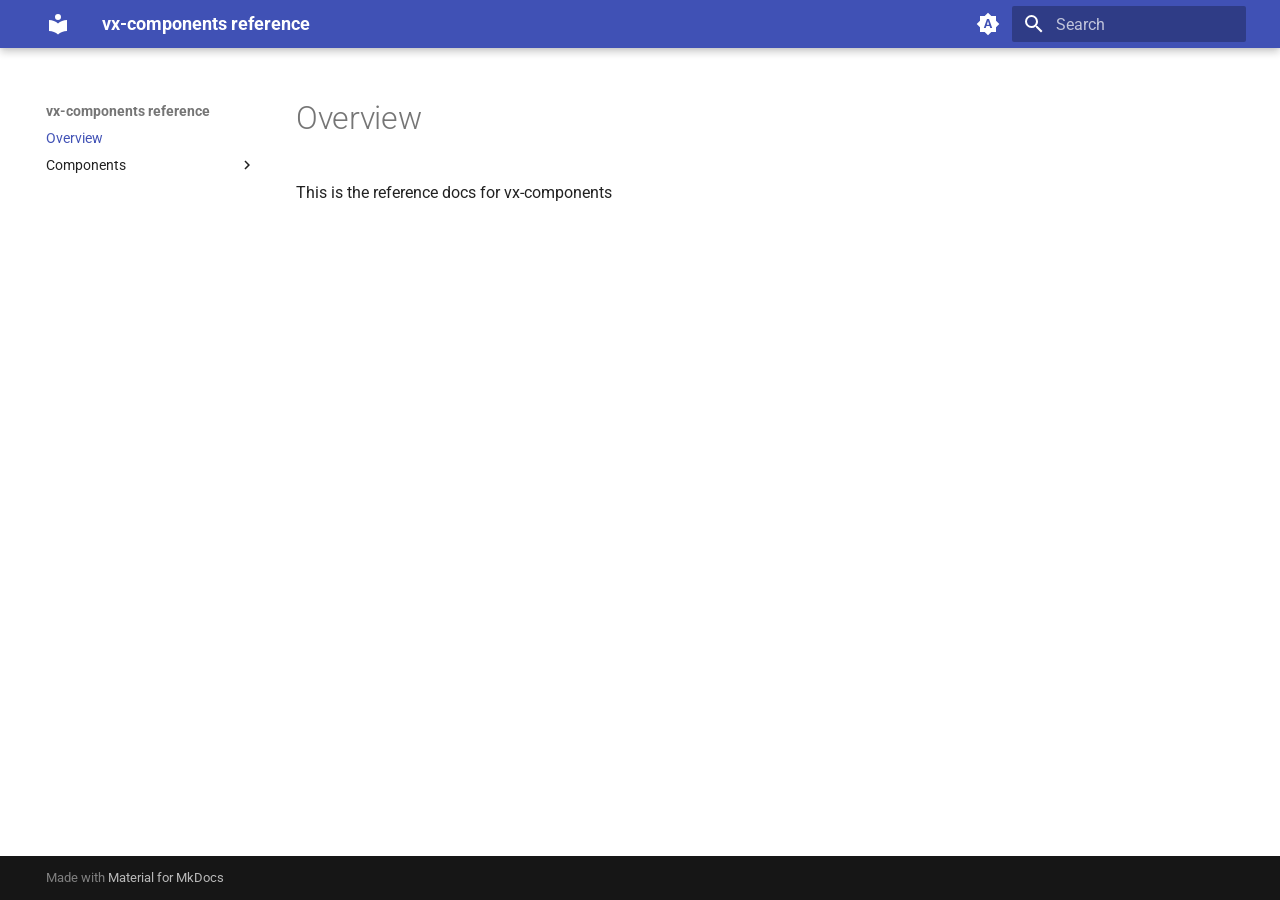
==== index.html @ 704c7752 "Deployed 7bc7eae with MkDocs version: 1.6.1" ====
<!doctype html>
<html lang="en" class="no-js">
  <head>
    
      <meta charset="utf-8">
      <meta name="viewport" content="width=device-width,initial-scale=1">
      
      
      
      
      
        <link rel="next" href="Components/vx-route/">
      
      
        
      
      
      <link rel="icon" href="assets/images/favicon.png">
      <meta name="generator" content="mkdocs-1.6.1, mkdocs-material-9.8.1">
    
    
      
        <title>vx-components reference</title>
      
    
    
      <link rel="stylesheet" href="assets/stylesheets/main.57a0d79d.min.css">
      
        
        <link rel="stylesheet" href="assets/stylesheets/palette.fb2fffe2.min.css">
      
      


    
    
      
    
    
      
        
        
        <link rel="preconnect" href="https://fonts.gstatic.com" crossorigin>
        <link rel="stylesheet" href="https://fonts.googleapis.com/css?family=Roboto:300,300i,400,400i,700,700i%7CRoboto+Mono:400,400i,700,700i&display=fallback">
        <style>:root{--md-text-font:"Roboto";--md-code-font:"Roboto Mono"}</style>
      
    
    
      <link rel="stylesheet" href="extra.css">
    
    <script>__md_scope=new URL(".",location),__md_hash=e=>[...e].reduce(((e,_)=>(e<<5)-e+_.charCodeAt(0)),0),__md_get=(e,_=localStorage,t=__md_scope)=>JSON.parse(_.getItem(t.pathname+"."+e)),__md_set=(e,_,t=localStorage,a=__md_scope)=>{try{t.setItem(a.pathname+"."+e,JSON.stringify(_))}catch(e){}}</script>
    
      

    
    
  </head>
  
  
    
    
      
    
    
    
    
    <body dir="ltr" data-md-color-scheme="default" data-md-color-primary="indigo" data-md-color-accent="indigo">
  
    
    <input class="md-toggle" data-md-toggle="drawer" type="checkbox" id="__drawer" autocomplete="off">
    <input class="md-toggle" data-md-toggle="search" type="checkbox" id="__search" autocomplete="off">
    <label class="md-overlay" for="__drawer"></label>
    <div data-md-component="skip">
      
        
        <a href="#overview" class="md-skip">
          Skip to content
        </a>
      
    </div>
    <div data-md-component="announce">
      
    </div>
    
    
      

  

<header class="md-header md-header--shadow" data-md-component="header">
  <nav class="md-header__inner md-grid" aria-label="Header">
    <a href="." title="vx-components reference" class="md-header__button md-logo" aria-label="vx-components reference" data-md-component="logo">
      
  
  <svg xmlns="http://www.w3.org/2000/svg" viewBox="0 0 24 24"><path d="M12 8a3 3 0 0 0 3-3 3 3 0 0 0-3-3 3 3 0 0 0-3 3 3 3 0 0 0 3 3m0 3.54C9.64 9.35 6.5 8 3 8v11c3.5 0 6.64 1.35 9 3.54 2.36-2.19 5.5-3.54 9-3.54V8c-3.5 0-6.64 1.35-9 3.54"/></svg>

    </a>
    <label class="md-header__button md-icon" for="__drawer">
      
      <svg xmlns="http://www.w3.org/2000/svg" viewBox="0 0 24 24"><path d="M3 6h18v2H3zm0 5h18v2H3zm0 5h18v2H3z"/></svg>
    </label>
    <div class="md-header__title" data-md-component="header-title">
      <div class="md-header__ellipsis">
        <div class="md-header__topic">
          <span class="md-ellipsis">
            vx-components reference
          </span>
        </div>
        <div class="md-header__topic" data-md-component="header-topic">
          <span class="md-ellipsis">
            
              Overview
            
          </span>
        </div>
      </div>
    </div>
    
      
        <form class="md-header__option" data-md-component="palette">
  
    
    
    
    <input class="md-option" data-md-color-media="(prefers-color-scheme)" data-md-color-scheme="default" data-md-color-primary="indigo" data-md-color-accent="indigo"  aria-label="Switch to light mode"  type="radio" name="__palette" id="__palette_0">
    
      <label class="md-header__button md-icon" title="Switch to light mode" for="__palette_1" hidden>
        <svg xmlns="http://www.w3.org/2000/svg" viewBox="0 0 24 24"><path d="m14.3 16-.7-2h-3.2l-.7 2H7.8L11 7h2l3.2 9zM20 8.69V4h-4.69L12 .69 8.69 4H4v4.69L.69 12 4 15.31V20h4.69L12 23.31 15.31 20H20v-4.69L23.31 12zm-9.15 3.96h2.3L12 9z"/></svg>
      </label>
    
  
    
    
    
    <input class="md-option" data-md-color-media="(prefers-color-scheme: light)" data-md-color-scheme="default" data-md-color-primary="indigo" data-md-color-accent="indigo"  aria-label="Switch to dark mode"  type="radio" name="__palette" id="__palette_1">
    
      <label class="md-header__button md-icon" title="Switch to dark mode" for="__palette_2" hidden>
        <svg xmlns="http://www.w3.org/2000/svg" viewBox="0 0 24 24"><path d="M12 8a4 4 0 0 0-4 4 4 4 0 0 0 4 4 4 4 0 0 0 4-4 4 4 0 0 0-4-4m0 10a6 6 0 0 1-6-6 6 6 0 0 1 6-6 6 6 0 0 1 6 6 6 6 0 0 1-6 6m8-9.31V4h-4.69L12 .69 8.69 4H4v4.69L.69 12 4 15.31V20h4.69L12 23.31 15.31 20H20v-4.69L23.31 12z"/></svg>
      </label>
    
  
    
    
    
    <input class="md-option" data-md-color-media="(prefers-color-scheme: dark)" data-md-color-scheme="slate" data-md-color-primary="indigo" data-md-color-accent="indigo"  aria-label="Switch to system preference"  type="radio" name="__palette" id="__palette_2">
    
      <label class="md-header__button md-icon" title="Switch to system preference" for="__palette_0" hidden>
        <svg xmlns="http://www.w3.org/2000/svg" viewBox="0 0 24 24"><path d="M12 18c-.89 0-1.74-.2-2.5-.55C11.56 16.5 13 14.42 13 12s-1.44-4.5-3.5-5.45C10.26 6.2 11.11 6 12 6a6 6 0 0 1 6 6 6 6 0 0 1-6 6m8-9.31V4h-4.69L12 .69 8.69 4H4v4.69L.69 12 4 15.31V20h4.69L12 23.31 15.31 20H20v-4.69L23.31 12z"/></svg>
      </label>
    
  
</form>
      
    
    
      <script>var palette=__md_get("__palette");if(palette&&palette.color){if("(prefers-color-scheme)"===palette.color.media){var media=matchMedia("(prefers-color-scheme: light)"),input=document.querySelector(media.matches?"[data-md-color-media='(prefers-color-scheme: light)']":"[data-md-color-media='(prefers-color-scheme: dark)']");palette.color.media=input.getAttribute("data-md-color-media"),palette.color.scheme=input.getAttribute("data-md-color-scheme"),palette.color.primary=input.getAttribute("data-md-color-primary"),palette.color.accent=input.getAttribute("data-md-color-accent")}for(var[key,value]of Object.entries(palette.color))document.body.setAttribute("data-md-color-"+key,value)}</script>
    
    
    
      
      
        <label class="md-header__button md-icon" for="__search">
          
          <svg xmlns="http://www.w3.org/2000/svg" viewBox="0 0 24 24"><path d="M9.5 3A6.5 6.5 0 0 1 16 9.5c0 1.61-.59 3.09-1.56 4.23l.27.27h.79l5 5-1.5 1.5-5-5v-.79l-.27-.27A6.52 6.52 0 0 1 9.5 16 6.5 6.5 0 0 1 3 9.5 6.5 6.5 0 0 1 9.5 3m0 2C7 5 5 7 5 9.5S7 14 9.5 14 14 12 14 9.5 12 5 9.5 5"/></svg>
        </label>
        <div class="md-search" data-md-component="search" role="dialog">
  <label class="md-search__overlay" for="__search"></label>
  <div class="md-search__inner" role="search">
    <form class="md-search__form" name="search">
      <input type="text" class="md-search__input" name="query" aria-label="Search" placeholder="Search" autocapitalize="off" autocorrect="off" autocomplete="off" spellcheck="false" data-md-component="search-query" required>
      <label class="md-search__icon md-icon" for="__search">
        
        <svg xmlns="http://www.w3.org/2000/svg" viewBox="0 0 24 24"><path d="M9.5 3A6.5 6.5 0 0 1 16 9.5c0 1.61-.59 3.09-1.56 4.23l.27.27h.79l5 5-1.5 1.5-5-5v-.79l-.27-.27A6.52 6.52 0 0 1 9.5 16 6.5 6.5 0 0 1 3 9.5 6.5 6.5 0 0 1 9.5 3m0 2C7 5 5 7 5 9.5S7 14 9.5 14 14 12 14 9.5 12 5 9.5 5"/></svg>
        
        <svg xmlns="http://www.w3.org/2000/svg" viewBox="0 0 24 24"><path d="M20 11v2H8l5.5 5.5-1.42 1.42L4.16 12l7.92-7.92L13.5 5.5 8 11z"/></svg>
      </label>
      <nav class="md-search__options" aria-label="Search">
        
        <button type="reset" class="md-search__icon md-icon" title="Clear" aria-label="Clear" tabindex="-1">
          
          <svg xmlns="http://www.w3.org/2000/svg" viewBox="0 0 24 24"><path d="M19 6.41 17.59 5 12 10.59 6.41 5 5 6.41 10.59 12 5 17.59 6.41 19 12 13.41 17.59 19 19 17.59 13.41 12z"/></svg>
        </button>
      </nav>
      
    </form>
    <div class="md-search__output">
      <div class="md-search__scrollwrap" tabindex="0" data-md-scrollfix>
        <div class="md-search-result" data-md-component="search-result">
          <div class="md-search-result__meta">
            Initializing search
          </div>
          <ol class="md-search-result__list" role="presentation"></ol>
        </div>
      </div>
    </div>
  </div>
</div>
      
    
    
  </nav>
  
</header>
    
    <div class="md-container" data-md-component="container">
      
      
        
          
        
      
      <main class="md-main" data-md-component="main">
        <div class="md-main__inner md-grid">
          
            
              
              <div class="md-sidebar md-sidebar--primary" data-md-component="sidebar" data-md-type="navigation" >
                <div class="md-sidebar__scrollwrap">
                  <div class="md-sidebar__inner">
                    



<nav class="md-nav md-nav--primary" aria-label="Navigation" data-md-level="0">
  <label class="md-nav__title" for="__drawer">
    <a href="." title="vx-components reference" class="md-nav__button md-logo" aria-label="vx-components reference" data-md-component="logo">
      
  
  <svg xmlns="http://www.w3.org/2000/svg" viewBox="0 0 24 24"><path d="M12 8a3 3 0 0 0 3-3 3 3 0 0 0-3-3 3 3 0 0 0-3 3 3 3 0 0 0 3 3m0 3.54C9.64 9.35 6.5 8 3 8v11c3.5 0 6.64 1.35 9 3.54 2.36-2.19 5.5-3.54 9-3.54V8c-3.5 0-6.64 1.35-9 3.54"/></svg>

    </a>
    vx-components reference
  </label>
  
  <ul class="md-nav__list" data-md-scrollfix>
    
      
      
  
  
    
  
  
  
    <li class="md-nav__item md-nav__item--active">
      
      <input class="md-nav__toggle md-toggle" type="checkbox" id="__toc">
      
      
        
      
      
      <a href="." class="md-nav__link md-nav__link--active">
        
  
  
  <span class="md-ellipsis">
    
  
    Overview
  

    
  </span>
  
  

      </a>
      
    </li>
  

    
      
      
  
  
  
  
    
    
    
    
    
    <li class="md-nav__item md-nav__item--nested">
      
        
        
        <input class="md-nav__toggle md-toggle " type="checkbox" id="__nav_2" >
        
          
          <label class="md-nav__link" for="__nav_2" id="__nav_2_label" tabindex="0">
            
  
  
  <span class="md-ellipsis">
    
  
    Components
  

    
  </span>
  
  

            <span class="md-nav__icon md-icon"></span>
          </label>
        
        <nav class="md-nav" data-md-level="1" aria-labelledby="__nav_2_label" aria-expanded="false">
          <label class="md-nav__title" for="__nav_2">
            <span class="md-nav__icon md-icon"></span>
            
  
    Components
  

          </label>
          <ul class="md-nav__list" data-md-scrollfix>
            
              
                
  
  
  
  
    <li class="md-nav__item">
      <a href="Components/vx-route/" class="md-nav__link">
        
  
  
  <span class="md-ellipsis">
    
  
    vx-route
  

    
  </span>
  
  

      </a>
    </li>
  

              
            
          </ul>
        </nav>
      
    </li>
  

    
  </ul>
</nav>
                  </div>
                </div>
              </div>
            
            
              
              <div class="md-sidebar md-sidebar--secondary" data-md-component="sidebar" data-md-type="toc" >
                <div class="md-sidebar__scrollwrap">
                  <div class="md-sidebar__inner">
                    

<nav class="md-nav md-nav--secondary" aria-label="Table of contents">
  
  
  
    
  
  
</nav>
                  </div>
                </div>
              </div>
            
          
          
            <div class="md-content" data-md-component="content">
              
              <article class="md-content__inner md-typeset">
                
                  



<h1 id="overview">Overview</h1>
<p>This is the reference docs for vx-components</p>












                
              </article>
            </div>
          
          
<script>var target=document.getElementById(location.hash.slice(1));target&&target.name&&(target.checked=target.name.startsWith("__tabbed_"))</script>
        </div>
        
      </main>
      
        <footer class="md-footer">
  
  <div class="md-footer-meta md-typeset">
    <div class="md-footer-meta__inner md-grid">
      <div class="md-copyright">
  
  
    Made with
    <a href="https://squidfunk.github.io/mkdocs-material/" target="_blank" rel="noopener">
      Material for MkDocs
    </a>
  
</div>
      
    </div>
  </div>
</footer>
      
    </div>
    <div class="md-dialog" data-md-component="dialog">
      <div class="md-dialog__inner md-typeset"></div>
    </div>
    
    
    
      
      
      <script id="__config" type="application/json">{"annotate": null, "base": ".", "features": ["content.code.copy"], "search": "assets/javascripts/workers/search.a7633da7.min.js", "tags": null, "translations": {"clipboard.copied": "Copied to clipboard", "clipboard.copy": "Copy to clipboard", "search.result.more.one": "1 more on this page", "search.result.more.other": "# more on this page", "search.result.none": "No matching documents", "search.result.one": "1 matching document", "search.result.other": "# matching documents", "search.result.placeholder": "Type to start searching", "search.result.term.missing": "Missing", "select.version": "Select version"}, "version": null}</script>
    
    
      <script src="assets/javascripts/bundle.a5f9d56c.min.js"></script>
      
    
  </body>
</html>
---- assets/stylesheets/main.57a0d79d.min.css ----
@charset "UTF-8";html{box-sizing:border-box;-webkit-text-size-adjust:none;-moz-text-size-adjust:none;text-size-adjust:none}*,:after,:before{box-sizing:inherit}@media(prefers-reduced-motion){*,:after,:before{transition:none!important}}body{margin:0;-webkit-font-smoothing:antialiased;-moz-osx-font-smoothing:grayscale;--md-text-font-family:var(--md-text-font, _),
    -apple-system, BlinkMacSystemFont, Helvetica, Arial, sans-serif;--md-code-font-family:var(--md-code-font, _),
    SFMono-Regular, Consolas, Menlo, monospace}.md-typeset code:not(.focus-visible),a,button,input,label{-webkit-tap-highlight-color:transparent}a{color:inherit;text-decoration:none}hr{box-sizing:initial;display:block;height:.05rem;padding:0;overflow:visible;border:0}small{font-size:80%}sub,sup{line-height:1em}img{border-style:none}table{border-spacing:0;border-collapse:initial}td,th{font-weight:400;vertical-align:top}button{padding:0;margin:0;font-family:inherit;font-size:inherit;background:#0000;border:0}input{border:0;outline:none}:root{--md-primary-fg-color:#4051b5;--md-primary-fg-color--light:#5d6cc0;--md-primary-fg-color--dark:#303fa1;--md-primary-bg-color:#fff;--md-primary-bg-color--light:#ffffffb3;--md-accent-fg-color:#526cfe;--md-accent-fg-color--transparent:#526cfe1a;--md-accent-bg-color:#fff;--md-accent-bg-color--light:#ffffffb3;--md-typeset-table-sort-icon:url("data:image/svg+xml;charset=utf-8,<svg xmlns='http://www.w3.org/2000/svg' viewBox='0 0 24 24'><path d='m18 21-4-4h3V7h-3l4-4 4 4h-3v10h3M2 19v-2h10v2M2 13v-2h7v2M2 7V5h4v2z'/></svg>");--md-typeset-table-sort-icon--asc:url("data:image/svg+xml;charset=utf-8,<svg xmlns='http://www.w3.org/2000/svg' viewBox='0 0 24 24'><path d='M19 17h3l-4 4-4-4h3V3h2M2 17h10v2H2M6 5v2H2V5m0 6h7v2H2z'/></svg>");--md-typeset-table-sort-icon--desc:url("data:image/svg+xml;charset=utf-8,<svg xmlns='http://www.w3.org/2000/svg' viewBox='0 0 24 24'><path d='M19 7h3l-4-4-4 4h3v14h2M2 17h10v2H2M6 5v2H2V5m0 6h7v2H2z'/></svg>")}[data-md-color-scheme=default]{color-scheme:light}[data-md-color-scheme=default] img[src$="#gh-dark-mode-only"],[data-md-color-scheme=default] img[src$="#only-dark"]{display:none}:root,[data-md-color-scheme=default]{--md-hue:225deg;--md-default-fg-color:#000000de;--md-default-fg-color--light:#0000008a;--md-default-fg-color--lighter:#00000052;--md-default-fg-color--lightest:#00000012;--md-default-bg-color:#fff;--md-default-bg-color--light:#ffffffb3;--md-default-bg-color--lighter:#ffffff4d;--md-default-bg-color--lightest:#ffffff1f;--md-code-fg-color:#36464e;--md-code-bg-color:#f5f5f5;--md-code-bg-color--light:#f5f5f5b3;--md-code-bg-color--lighter:#f5f5f54d;--md-code-hl-color:#4287ff;--md-code-hl-color--light:#4287ff1a;--md-code-hl-number-color:#d52a2a;--md-code-hl-special-color:#db1457;--md-code-hl-function-color:#a846b9;--md-code-hl-constant-color:#6e59d9;--md-code-hl-keyword-color:#3f6ec6;--md-code-hl-string-color:#1c7d4d;--md-code-hl-name-color:var(--md-code-fg-color);--md-code-hl-operator-color:var(--md-default-fg-color--light);--md-code-hl-punctuation-color:var(--md-default-fg-color--light);--md-code-hl-comment-color:var(--md-default-fg-color--light);--md-code-hl-generic-color:var(--md-default-fg-color--light);--md-code-hl-variable-color:var(--md-default-fg-color--light);--md-typeset-color:var(--md-default-fg-color);--md-typeset-a-color:var(--md-primary-fg-color);--md-typeset-del-color:#f5503d26;--md-typeset-ins-color:#0bd57026;--md-typeset-kbd-color:#fafafa;--md-typeset-kbd-accent-color:#fff;--md-typeset-kbd-border-color:#b8b8b8;--md-typeset-mark-color:#ffff0080;--md-typeset-table-color:#0000001f;--md-typeset-table-color--light:#00000009;--md-admonition-fg-color:var(--md-default-fg-color);--md-admonition-bg-color:var(--md-default-bg-color);--md-warning-fg-color:#000000de;--md-warning-bg-color:#ff9;--md-footer-fg-color:#fff;--md-footer-fg-color--light:#ffffffb3;--md-footer-fg-color--lighter:#ffffff73;--md-footer-bg-color:#000000de;--md-footer-bg-color--dark:#00000052;--md-shadow-z1:0 0.2rem 0.5rem #0000000d,
    0 0 0.05rem #0000001a;--md-shadow-z2:0 0.2rem 0.5rem #0000001a,
    0 0 0.05rem #00000040;--md-shadow-z3:0 0.2rem 0.5rem #0003,
    0 0 0.05rem #00000059}.md-icon svg{display:block;width:1.2rem;height:1.2rem;fill:currentcolor}aside,body,input{font-family:var(--md-text-font-family);font-feature-settings:"kern","liga";color:var(--md-typeset-color)}code,kbd,pre{font-family:var(--md-code-font-family);font-feature-settings:"kern"}.md-typeset{font-size:.8rem;line-height:1.6;overflow-wrap:break-word;-webkit-print-color-adjust:exact;color-adjust:exact}@media print{.md-typeset{font-size:.68rem}.md-typeset code,.md-typeset kbd,.md-typeset pre{white-space:pre-wrap}}.md-typeset blockquote,.md-typeset dl,.md-typeset figure,.md-typeset ol,.md-typeset pre,.md-typeset ul{margin-top:1em;margin-bottom:1em}.md-typeset h1{margin:0 0 1.25em;font-size:2em;line-height:1.3;color:var(--md-default-fg-color--light)}.md-typeset h1,.md-typeset h2{font-weight:300;letter-spacing:-.01em}.md-typeset h2{margin:1.6em 0 .64em;font-size:1.5625em;line-height:1.4}.md-typeset h3{margin:1.6em 0 .8em;font-size:1.25em;font-weight:400;line-height:1.5;letter-spacing:-.01em}.md-typeset h2+h3{margin-top:.8em}.md-typeset h4{margin:1em 0;font-weight:700;letter-spacing:-.01em}.md-typeset h5,.md-typeset h6{margin:1.25em 0;font-size:.8em;font-weight:700;color:var(--md-default-fg-color--light);letter-spacing:-.01em}.md-typeset h5{text-transform:uppercase}.md-typeset h5 code{text-transform:none}.md-typeset hr{display:flow-root;margin:1.5em 0;border-bottom:.05rem solid var(--md-default-fg-color--lightest)}.md-typeset a{color:var(--md-typeset-a-color);word-break:break-word}.md-typeset a,.md-typeset a:before{transition:color 125ms}.md-typeset a:focus,.md-typeset a:hover{color:var(--md-accent-fg-color)}.md-typeset a:focus code,.md-typeset a:hover code{color:var(--md-accent-fg-color);background-color:var(--md-accent-fg-color--transparent)}.md-typeset a code{color:var(--md-typeset-a-color)}.md-typeset a.focus-visible{outline-color:var(--md-accent-fg-color);outline-offset:.2rem}.md-typeset code,.md-typeset kbd,.md-typeset pre{font-variant-ligatures:none;color:var(--md-code-fg-color);direction:ltr;transition:background-color 125ms}.md-typeset code{padding:0 .2941176471em;font-size:.85em;word-break:break-word;background-color:var(--md-code-bg-color);border-radius:.1rem;-webkit-box-decoration-break:clone;box-decoration-break:clone;transition:color 125ms,background-color 125ms}.md-typeset code:not(.focus-visible){outline:none}.md-typeset pre{position:relative;display:flow-root;line-height:1.4}.md-typeset pre>code{display:block;padding:.7720588235em 1.1764705882em;margin:0;overflow:auto;word-break:normal;touch-action:auto;scrollbar-color:var(--md-default-fg-color--lighter) #0000;scrollbar-width:thin;outline-color:var(--md-accent-fg-color);box-shadow:none;-webkit-box-decoration-break:slice;box-decoration-break:slice}.md-typeset pre>code:hover{scrollbar-color:var(--md-accent-fg-color) #0000}.md-typeset pre>code::-webkit-scrollbar{width:.2rem;height:.2rem}.md-typeset pre>code::-webkit-scrollbar-thumb{background-color:var(--md-default-fg-color--lighter)}.md-typeset pre>code::-webkit-scrollbar-thumb:hover{background-color:var(--md-accent-fg-color)}.md-typeset kbd{display:inline-block;padding:0 .6666666667em;font-size:.75em;color:var(--md-default-fg-color);word-break:break-word;vertical-align:text-top;background-color:var(--md-typeset-kbd-color);border-radius:.1rem;box-shadow:0 .1rem 0 .05rem var(--md-typeset-kbd-border-color),0 .1rem 0 var(--md-typeset-kbd-border-color),0 -.1rem .2rem var(--md-typeset-kbd-accent-color) inset}.md-typeset mark{color:inherit;word-break:break-word;background-color:var(--md-typeset-mark-color);-webkit-box-decoration-break:clone;box-decoration-break:clone}.md-typeset abbr{text-decoration:none;cursor:help}.md-typeset [data-preview],.md-typeset abbr{border-bottom:.05rem dotted var(--md-default-fg-color--light)}.md-typeset small{opacity:.75}[dir=ltr] .md-typeset sub,[dir=ltr] .md-typeset sup{margin-left:.078125em}[dir=rtl] .md-typeset sub,[dir=rtl] .md-typeset sup{margin-right:.078125em}[dir=ltr] .md-typeset blockquote{padding-left:.6rem;border-left:.2rem solid var(--md-default-fg-color--lighter)}[dir=rtl] .md-typeset blockquote{padding-right:.6rem;border-right:.2rem solid var(--md-default-fg-color--lighter)}.md-typeset blockquote{margin-left:0;margin-right:0;color:var(--md-default-fg-color--light)}.md-typeset ul{list-style-type:disc}.md-typeset ul[type]{list-style-type:revert-layer}[dir=ltr] .md-typeset ol,[dir=ltr] .md-typeset ol li ol,[dir=ltr] .md-typeset ol li ul,[dir=ltr] .md-typeset ul,[dir=ltr] .md-typeset ul li ol,[dir=ltr] .md-typeset ul li ul{margin-left:.625em}[dir=rtl] .md-typeset ol,[dir=rtl] .md-typeset ol li ol,[dir=rtl] .md-typeset ol li ul,[dir=rtl] .md-typeset ul,[dir=rtl] .md-typeset ul li ol,[dir=rtl] .md-typeset ul li ul{margin-right:.625em}.md-typeset ol,.md-typeset ul{padding:0}.md-typeset ol:not([hidden]),.md-typeset ul:not([hidden]){display:flow-root}.md-typeset ol ol,.md-typeset ul ol{list-style-type:lower-alpha}.md-typeset ol ol ol,.md-typeset ul ol ol{list-style-type:lower-roman}.md-typeset ol ol ol ol,.md-typeset ul ol ol ol{list-style-type:upper-alpha}.md-typeset ol ol ol ol ol,.md-typeset ul ol ol ol ol{list-style-type:upper-roman}.md-typeset ol[type],.md-typeset ul[type]{list-style-type:revert-layer}[dir=ltr] .md-typeset ol li,[dir=ltr] .md-typeset ul li{margin-left:1.25em}[dir=rtl] .md-typeset ol li,[dir=rtl] .md-typeset ul li{margin-right:1.25em}.md-typeset ol li,.md-typeset ul li{margin-bottom:.5em}.md-typeset ol li blockquote,.md-typeset ol li p,.md-typeset ul li blockquote,.md-typeset ul li p{margin:.5em 0}.md-typeset ol li:last-child,.md-typeset ul li:last-child{margin-bottom:0}.md-typeset ol li ol,.md-typeset ol li ul,.md-typeset ul li ol,.md-typeset ul li ul{margin-top:.5em;margin-bottom:.5em}[dir=ltr] .md-typeset dd{margin-left:1.875em}[dir=rtl] .md-typeset dd{margin-right:1.875em}.md-typeset dd{margin-top:1em;margin-bottom:1.5em}.md-typeset img,.md-typeset svg,.md-typeset video{max-width:100%;height:auto}.md-typeset img[align=left]{margin:1em 1em 1em 0}.md-typeset img[align=right]{margin:1em 0 1em 1em}.md-typeset img[align]:only-child{margin-top:0}.md-typeset figure{display:flow-root;width:fit-content;max-width:100%;margin:1em auto;text-align:center}.md-typeset figure img{display:block;margin:0 auto}.md-typeset figcaption{max-width:24rem;margin:1em auto;font-style:italic}.md-typeset iframe{max-width:100%}.md-typeset table:not([class]){display:inline-block;max-width:100%;overflow:auto;font-size:.64rem;touch-action:auto;background-color:var(--md-default-bg-color);border:.05rem solid var(--md-typeset-table-color);border-radius:.1rem}@media print{.md-typeset table:not([class]){display:table}}.md-typeset table:not([class])+*{margin-top:1.5em}.md-typeset table:not([class]) td>:first-child,.md-typeset table:not([class]) th>:first-child{margin-top:0}.md-typeset table:not([class]) td>:last-child,.md-typeset table:not([class]) th>:last-child{margin-bottom:0}.md-typeset table:not([class]) td:not([align]),.md-typeset table:not([class]) th:not([align]){text-align:left}[dir=rtl] .md-typeset table:not([class]) td:not([align]),[dir=rtl] .md-typeset table:not([class]) th:not([align]){text-align:right}.md-typeset table:not([class]) th{min-width:5rem;padding:.9375em 1.25em;font-weight:700;vertical-align:top}.md-typeset table:not([class]) td{padding:.9375em 1.25em;vertical-align:top;border-top:.05rem solid var(--md-typeset-table-color)}.md-typeset table:not([class]) tbody tr{transition:background-color 125ms}.md-typeset table:not([class]) tbody tr:hover{background-color:var(--md-typeset-table-color--light);box-shadow:0 .05rem 0 var(--md-default-bg-color) inset}.md-typeset table:not([class]) a{word-break:normal}.md-typeset table th[role=columnheader]{cursor:pointer}[dir=ltr] .md-typeset table th[role=columnheader]:after{margin-left:.5em}[dir=rtl] .md-typeset table th[role=columnheader]:after{margin-right:.5em}.md-typeset table th[role=columnheader]:after{display:inline-block;width:1.2em;height:1.2em;vertical-align:text-bottom;content:"";-webkit-mask-image:var(--md-typeset-table-sort-icon);mask-image:var(--md-typeset-table-sort-icon);-webkit-mask-repeat:no-repeat;mask-repeat:no-repeat;-webkit-mask-size:contain;mask-size:contain;transition:background-color 125ms}.md-typeset table th[role=columnheader]:hover:after{background-color:var(--md-default-fg-color--lighter)}.md-typeset table th[role=columnheader][aria-sort=ascending]:after{background-color:var(--md-default-fg-color--light);-webkit-mask-image:var(--md-typeset-table-sort-icon--asc);mask-image:var(--md-typeset-table-sort-icon--asc)}.md-typeset table th[role=columnheader][aria-sort=descending]:after{background-color:var(--md-default-fg-color--light);-webkit-mask-image:var(--md-typeset-table-sort-icon--desc);mask-image:var(--md-typeset-table-sort-icon--desc)}.md-typeset__scrollwrap{margin:1em -.8rem;overflow-x:auto;touch-action:auto}.md-typeset__table{display:inline-block;padding:0 .8rem;margin-bottom:.5em}@media print{.md-typeset__table{display:block}}html .md-typeset__table table{display:table;width:100%;margin:0;overflow:hidden}@media screen and (max-width:44.984375em){.md-content__inner>pre{margin:1em -.8rem}.md-content__inner>pre code{border-radius:0}}.md-typeset .md-author{position:relative;display:block;flex-shrink:0;width:1.6rem;height:1.6rem;overflow:hidden;border-radius:100%;transition:color 125ms,transform 125ms}.md-typeset .md-author img{display:block}.md-typeset .md-author--more{font-size:.6rem;font-weight:700;line-height:1.6rem;color:var(--md-default-fg-color--lighter);text-align:center;background:var(--md-default-fg-color--lightest)}.md-typeset .md-author--long{width:2.4rem;height:2.4rem}.md-typeset a.md-author{transform:scale(1)}.md-typeset a.md-author img{filter:grayscale(100%) opacity(75%);border-radius:100%;transition:filter 125ms}.md-typeset a.md-author:focus,.md-typeset a.md-author:hover{z-index:1;transform:scale(1.1)}.md-typeset a.md-author:focus img,.md-typeset a.md-author:hover img{filter:grayscale(0)}.md-banner{overflow:auto;color:var(--md-footer-fg-color);background-color:var(--md-footer-bg-color)}@media print{.md-banner{display:none}}.md-banner--warning{color:var(--md-warning-fg-color);background-color:var(--md-warning-bg-color)}.md-banner__inner{padding:0 .8rem;margin:.6rem auto;font-size:.7rem}[dir=ltr] .md-banner__button{float:right}[dir=rtl] .md-banner__button{float:left}.md-banner__button{color:inherit;cursor:pointer;transition:opacity .25s}.no-js .md-banner__button{display:none}.md-banner__button:hover{opacity:.7}html{height:100%;overflow-x:hidden;font-size:125%}@media screen and (min-width:100em){html{font-size:137.5%}}@media screen and (min-width:125em){html{font-size:150%}}body{position:relative;display:flex;flex-direction:column;width:100%;min-height:100%;font-size:.5rem;background-color:var(--md-default-bg-color)}@media print{body{display:block}}@media screen and (max-width:59.984375em){body[data-md-scrolllock]{position:fixed}}.md-grid{max-width:61rem;margin-left:auto;margin-right:auto}.md-container{display:flex;flex-grow:1;flex-direction:column}@media print{.md-container{display:block}}.md-main{flex-grow:1}.md-main__inner{display:flex;height:100%;margin-top:1.5rem}.md-ellipsis{overflow:hidden;text-overflow:ellipsis}.md-toggle{display:none}.md-option{position:absolute;width:0;height:0;opacity:0}.md-option:checked+label:not([hidden]){display:block}.md-option.focus-visible+label{outline-style:auto;outline-color:var(--md-accent-fg-color)}.md-skip{position:fixed;z-index:-1;padding:.3rem .5rem;margin:.5rem;font-size:.64rem;color:var(--md-default-bg-color);background-color:var(--md-default-fg-color);border-radius:.1rem;outline-color:var(--md-accent-fg-color);opacity:0;transform:translateY(.4rem)}.md-skip:focus{z-index:10;opacity:1;transition:transform .25s cubic-bezier(.4,0,.2,1),opacity 175ms 75ms;transform:translateY(0)}@page{margin:25mm}:root{--md-clipboard-icon:url("data:image/svg+xml;charset=utf-8,<svg xmlns='http://www.w3.org/2000/svg' viewBox='0 0 24 24'><path d='M19 21H8V7h11m0-2H8a2 2 0 0 0-2 2v14a2 2 0 0 0 2 2h11a2 2 0 0 0 2-2V7a2 2 0 0 0-2-2m-3-4H4a2 2 0 0 0-2 2v14h2V3h12z'/></svg>");--md-code-select-icon:url("data:image/svg+xml;charset=utf-8,<svg xmlns='http://www.w3.org/2000/svg' viewBox='0 0 24 24'><path d='M19 19h-4v2h4c1.1 0 2-.9 2-2v-4h-2m0-12h-4v2h4v4h2V5c0-1.1-.9-2-2-2M5 5h4V3H5c-1.1 0-2 .9-2 2v4h2m0 6H3v4c0 1.1.9 2 2 2h4v-2H5zm2-4h2v2H7zm4 0h2v2h-2zm4 0h2v2h-2zM7 7h2v2H7zm4 0h2v2h-2zm4 0h2v2h-2zm-8 8h2v2H7zm4 0h2v2h-2zm4 0h2v2h-2z'/></svg>");--md-code-copy-icon:url("data:image/svg+xml;charset=utf-8,<svg xmlns='http://www.w3.org/2000/svg' viewBox='0 0 24 24'><path d='M19 21H8V7h11m0-2H8a2 2 0 0 0-2 2v14a2 2 0 0 0 2 2h11a2 2 0 0 0 2-2V7a2 2 0 0 0-2-2m-3-4H4a2 2 0 0 0-2 2v14h2V3h12z'/></svg>")}.md-clipboard{z-index:1;width:1.5em;height:1.5em;color:var(--md-default-fg-color--lightest);cursor:pointer;border-radius:.1rem;outline-color:var(--md-accent-fg-color);outline-offset:.1rem;transition:color .25s}@media print{.md-clipboard{display:none}}.md-clipboard:not(.focus-visible){outline:none;-webkit-tap-highlight-color:transparent}:hover>.md-clipboard{color:var(--md-default-fg-color--light)}.md-clipboard:focus,.md-clipboard:hover{color:var(--md-accent-fg-color)}.md-clipboard:after{display:block;width:1.125em;height:1.125em;margin:0 auto;content:"";background-color:currentcolor;-webkit-mask-image:var(--md-clipboard-icon);mask-image:var(--md-clipboard-icon);-webkit-mask-repeat:no-repeat;mask-repeat:no-repeat;-webkit-mask-position:center;mask-position:center;-webkit-mask-size:contain;mask-size:contain}.md-clipboard--inline{cursor:pointer}.md-clipboard--inline code{transition:color .25s,background-color .25s}.md-clipboard--inline:focus code,.md-clipboard--inline:hover code{color:var(--md-accent-fg-color);background-color:var(--md-accent-fg-color--transparent)}.md-typeset .md-code__content{display:grid}.md-code__nav{position:absolute;top:.25em;right:.25em;z-index:1;display:flex;gap:.2rem;padding:.2rem;background-color:var(--md-code-bg-color--lighter);border-radius:.1rem;transition:background-color .25s}:hover>.md-code__nav{background-color:var(--md-code-bg-color--light)}.md-code__button{display:block;width:1.5em;height:1.5em;color:var(--md-default-fg-color--lightest);cursor:pointer;outline-color:var(--md-accent-fg-color);outline-offset:.1rem;transition:color .25s}:hover>*>.md-code__button{color:var(--md-default-fg-color--light)}.md-code__button.focus-visible,.md-code__button:hover{color:var(--md-accent-fg-color)}.md-code__button--active{color:var(--md-default-fg-color)!important}.md-code__button:after{display:block;width:1.125em;height:1.125em;margin:0 auto;content:"";background-color:currentcolor;-webkit-mask-repeat:no-repeat;mask-repeat:no-repeat;-webkit-mask-position:center;mask-position:center;-webkit-mask-size:contain;mask-size:contain}.md-code__button[data-md-type=select]:after{-webkit-mask-image:var(--md-code-select-icon);mask-image:var(--md-code-select-icon)}.md-code__button[data-md-type=copy]:after{-webkit-mask-image:var(--md-code-copy-icon);mask-image:var(--md-code-copy-icon)}@keyframes consent{0%{opacity:0;transform:translateY(100%)}to{opacity:1;transform:translateY(0)}}@keyframes overlay{0%{opacity:0}to{opacity:1}}.md-consent__overlay{position:fixed;top:0;z-index:5;width:100%;height:100%;background-color:#0000008a;-webkit-backdrop-filter:blur(.1rem);backdrop-filter:blur(.1rem);opacity:1;animation:overlay .25s both}.md-consent__inner{position:fixed;bottom:0;z-index:5;width:100%;max-height:100%;padding:0;overflow:auto;background-color:var(--md-default-bg-color);border:0;border-radius:.1rem;box-shadow:0 0 .2rem #0000001a,0 .2rem .4rem #0003;animation:consent .5s cubic-bezier(.1,.7,.1,1) both}.md-consent__form{padding:.8rem}.md-consent__settings{display:none;margin:1em 0}input:checked+.md-consent__settings{display:block}.md-consent__controls{margin-bottom:.8rem}.md-typeset .md-consent__controls .md-button{display:inline}@media screen and (max-width:44.984375em){.md-typeset .md-consent__controls .md-button{display:block;width:100%;margin-top:.4rem;text-align:center}}.md-consent label{cursor:pointer}.md-content{flex-grow:1;min-width:0}.md-content__inner{padding-top:.6rem;margin:0 .8rem 1.2rem}@media screen and (min-width:76.25em){[dir=ltr] .md-sidebar--primary:not([hidden])~.md-content>.md-content__inner,[dir=rtl] .md-sidebar--secondary:not([hidden])~.md-content>.md-content__inner{margin-left:1.2rem}[dir=ltr] .md-sidebar--secondary:not([hidden])~.md-content>.md-content__inner,[dir=rtl] .md-sidebar--primary:not([hidden])~.md-content>.md-content__inner{margin-right:1.2rem}}.md-content__inner:before{display:block;height:.4rem;content:""}.md-content__inner>:last-child{margin-bottom:0}[dir=ltr] .md-content__button{float:right;margin-left:.4rem}[dir=rtl] .md-content__button{float:left;margin-right:.4rem}.md-content__button{padding:0;margin:.4rem 0}@media print{.md-content__button{display:none}}.md-typeset .md-content__button{color:var(--md-default-fg-color--lighter)}.md-content__button svg{display:inline;vertical-align:top}[dir=rtl] .md-content__button svg{transform:scaleX(-1)}[dir=ltr] .md-dialog{right:.8rem}[dir=rtl] .md-dialog{left:.8rem}.md-dialog{position:fixed;bottom:.8rem;z-index:4;min-width:11.1rem;padding:.4rem .6rem;pointer-events:none;background-color:var(--md-default-fg-color);border-radius:.1rem;box-shadow:var(--md-shadow-z3);opacity:0;transition:transform 0s .4s,opacity .4s;transform:translateY(100%)}@media print{.md-dialog{display:none}}.md-dialog--active{pointer-events:auto;opacity:1;transition:transform .4s cubic-bezier(.075,.85,.175,1),opacity .4s;transform:translateY(0)}.md-dialog__inner{font-size:.7rem;color:var(--md-default-bg-color)}.md-feedback{margin:2em 0 1em;text-align:center}.md-feedback fieldset{padding:0;margin:0;border:none}.md-feedback__title{margin:1em auto;font-weight:700}.md-feedback__inner{position:relative}.md-feedback__list{position:relative;display:flex;flex-wrap:wrap;place-content:baseline center}.md-feedback__list:hover .md-icon:not(:disabled){color:var(--md-default-fg-color--lighter)}:disabled .md-feedback__list{min-height:1.8rem}.md-feedback__icon{flex-shrink:0;margin:0 .1rem;color:var(--md-default-fg-color--light);cursor:pointer;transition:color 125ms}.md-feedback__icon:not(:disabled).md-icon:hover{color:var(--md-accent-fg-color)}.md-feedback__icon:disabled{color:var(--md-default-fg-color--lightest);pointer-events:none}.md-feedback__note{position:relative;opacity:0;transition:transform .4s cubic-bezier(.1,.7,.1,1),opacity .15s;transform:translateY(.4rem)}.md-feedback__note>*{max-width:16rem;margin:0 auto}:disabled .md-feedback__note{opacity:1;transform:translateY(0)}@media print{.md-feedback,.md-footer{display:none}}.md-footer{color:var(--md-footer-fg-color);background-color:var(--md-footer-bg-color)}.md-footer__inner{justify-content:space-between;padding:.2rem;overflow:auto}.md-footer__inner:not([hidden]){display:flex}.md-footer__link{display:flex;flex-grow:.01;align-items:end;max-width:100%;margin-top:1rem;margin-bottom:.4rem;overflow:hidden;outline-color:var(--md-accent-fg-color);transition:opacity .25s}.md-footer__link:focus,.md-footer__link:hover{opacity:.7}[dir=rtl] .md-footer__link svg{transform:scaleX(-1)}@media screen and (max-width:44.984375em){.md-footer__link--prev{flex-shrink:0}.md-footer__link--prev .md-footer__title{display:none}}[dir=ltr] .md-footer__link--next{margin-left:auto}.md-footer__link--next{text-align:right}[dir=rtl] .md-footer__link--next{margin-right:auto;text-align:left}.md-footer__title{flex-grow:1;max-width:calc(100% - 2.4rem);padding:0 1rem;margin-bottom:.7rem;font-size:.9rem;white-space:nowrap}.md-footer__button{padding:.4rem;margin:.2rem}.md-footer__direction{font-size:.64rem;opacity:.7}.md-footer-meta{background-color:var(--md-footer-bg-color--dark)}.md-footer-meta__inner{display:flex;flex-wrap:wrap;justify-content:space-between;padding:.2rem}html .md-footer-meta.md-typeset a{color:var(--md-footer-fg-color--light)}html .md-footer-meta.md-typeset a:focus,html .md-footer-meta.md-typeset a:hover{color:var(--md-footer-fg-color)}.md-copyright{width:100%;padding:.4rem 0;margin:auto .6rem;font-size:.64rem;color:var(--md-footer-fg-color--lighter)}.md-copyright__highlight{color:var(--md-footer-fg-color--light)}.md-social{display:inline-flex;gap:.2rem;padding:.2rem 0 .6rem;margin:0 .4rem}@media screen and (min-width:45em){.md-copyright{width:auto}.md-social{padding:.6rem 0}}.md-social__link{display:inline-block;width:1.6rem;height:1.6rem;text-align:center}.md-social__link:before{line-height:1.9}.md-social__link svg{max-height:.8rem;vertical-align:-25%;fill:currentcolor}.md-typeset .md-button{display:inline-block;padding:.625em 2em;font-weight:700;color:var(--md-primary-fg-color);cursor:pointer;border:.1rem solid;border-radius:.1rem;transition:color 125ms,background-color 125ms,border-color 125ms}.md-typeset .md-button--primary{color:var(--md-primary-bg-color);background-color:var(--md-primary-fg-color);border-color:var(--md-primary-fg-color)}.md-typeset .md-button:focus,.md-typeset .md-button:hover{color:var(--md-accent-bg-color);background-color:var(--md-accent-fg-color);border-color:var(--md-accent-fg-color)}[dir=ltr] .md-typeset .md-input,[dir=rtl] .md-typeset .md-input{border-top-left-radius:.1rem}[dir=ltr] .md-typeset .md-input,[dir=rtl] .md-typeset .md-input{border-top-right-radius:.1rem}.md-typeset .md-input{height:1.8rem;padding:0 .6rem;font-size:.8rem;border-bottom:.1rem solid var(--md-default-fg-color--lighter);box-shadow:var(--md-shadow-z1);transition:border .25s,box-shadow .25s}.md-typeset .md-input:focus,.md-typeset .md-input:hover{border-bottom-color:var(--md-accent-fg-color);box-shadow:var(--md-shadow-z2)}.md-typeset .md-input--stretch{width:100%}.md-header{position:sticky;left:0;right:0;top:0;z-index:4;display:block;color:var(--md-primary-bg-color);background-color:var(--md-primary-fg-color);box-shadow:0 0 .2rem #0000,0 .2rem .4rem #0000}@media print{.md-header{display:none}}.md-header[hidden]{transition:transform .25s cubic-bezier(.8,0,.6,1),box-shadow .25s;transform:translateY(-100%)}.md-header--shadow{box-shadow:0 0 .2rem #0000001a,0 .2rem .4rem #0003;transition:transform .25s cubic-bezier(.1,.7,.1,1),box-shadow .25s}.md-header__inner{display:flex;align-items:center;padding:0 .2rem}.md-header__button{position:relative;z-index:1;padding:.4rem;margin:.2rem;color:currentcolor;vertical-align:middle;cursor:pointer;outline-color:var(--md-accent-fg-color);transition:opacity .25s}.md-header__button:hover{opacity:.7}.md-header__button:not([hidden]){display:inline-block}.md-header__button:not(.focus-visible){outline:none;-webkit-tap-highlight-color:transparent}.md-header__button.md-logo{padding:.4rem;margin:.2rem}@media screen and (max-width:76.234375em){.md-header__button.md-logo{display:none}}.md-header__button.md-logo img,.md-header__button.md-logo svg{display:block;width:auto;height:1.2rem;fill:currentcolor}@media screen and (min-width:60em){.md-header__button[for=__search]{display:none}}.no-js .md-header__button[for=__search]{display:none}[dir=rtl] .md-header__button[for=__search] svg{transform:scaleX(-1)}@media screen and (min-width:76.25em){.md-header__button[for=__drawer]{display:none}}.md-header__topic{position:absolute;display:flex;max-width:100%;white-space:nowrap;transition:transform .4s cubic-bezier(.1,.7,.1,1),opacity .15s}.md-header__topic+.md-header__topic{z-index:-1;pointer-events:none;opacity:0;transition:transform .4s cubic-bezier(1,.7,.1,.1),opacity .15s;transform:translateX(1.25rem)}[dir=rtl] .md-header__topic+.md-header__topic{transform:translateX(-1.25rem)}.md-draft,.md-header__topic:first-child,.md-nav__title{font-weight:700}[dir=ltr] .md-header__title{margin-left:1rem;margin-right:.4rem}[dir=rtl] .md-header__title{margin-right:1rem;margin-left:.4rem}.md-header__title{flex-grow:1;height:2.4rem;font-size:.9rem;line-height:2.4rem}.md-header__title--active .md-header__topic{z-index:-1;pointer-events:none;opacity:0;transition:transform .4s cubic-bezier(1,.7,.1,.1),opacity .15s;transform:translateX(-1.25rem)}[dir=rtl] .md-header__title--active .md-header__topic{transform:translateX(1.25rem)}.md-header__title--active .md-header__topic+.md-header__topic{z-index:0;pointer-events:auto;opacity:1;transition:transform .4s cubic-bezier(.1,.7,.1,1),opacity .15s;transform:translateX(0)}.md-header__title>.md-header__ellipsis{position:relative;width:100%;height:100%}.md-header__option{display:flex;flex-shrink:0;max-width:100%;white-space:nowrap;transition:max-width 0s .25s,opacity .25s .25s}[data-md-toggle=search]:checked~.md-header .md-header__option{max-width:0;opacity:0;transition:max-width,opacity}.md-header__option>input{bottom:0}.md-header__source{display:none}@media screen and (min-width:60em){[dir=ltr] .md-header__source{margin-left:1rem}[dir=rtl] .md-header__source{margin-right:1rem}.md-header__source{display:block;width:11.7rem;max-width:11.7rem}}@media screen and (min-width:76.25em){[dir=ltr] .md-header__source{margin-left:1.4rem}[dir=rtl] .md-header__source{margin-right:1.4rem}}.md-meta{font-size:.7rem;line-height:1.3;color:var(--md-default-fg-color--light)}.md-meta__list{display:inline-flex;flex-wrap:wrap;padding:0;margin:0;list-style:none}.md-meta__item:not(:last-child):after{margin-left:.2rem;margin-right:.2rem;content:"·"}.md-meta__link{color:var(--md-typeset-a-color)}.md-meta__link:focus,.md-meta__link:hover{color:var(--md-accent-fg-color)}.md-draft{display:inline-block;padding-left:.5714285714em;padding-right:.5714285714em;color:#fff;background-color:#ff1744;border-radius:.125em}:root{--md-nav-icon--prev:url("data:image/svg+xml;charset=utf-8,<svg xmlns='http://www.w3.org/2000/svg' viewBox='0 0 24 24'><path d='M20 11v2H8l5.5 5.5-1.42 1.42L4.16 12l7.92-7.92L13.5 5.5 8 11z'/></svg>");--md-nav-icon--next:url("data:image/svg+xml;charset=utf-8,<svg xmlns='http://www.w3.org/2000/svg' viewBox='0 0 24 24'><path d='M8.59 16.58 13.17 12 8.59 7.41 10 6l6 6-6 6z'/></svg>");--md-toc-icon:url("data:image/svg+xml;charset=utf-8,<svg xmlns='http://www.w3.org/2000/svg' viewBox='0 0 24 24'><path d='M3 9h14V7H3zm0 4h14v-2H3zm0 4h14v-2H3zm16 0h2v-2h-2zm0-10v2h2V7zm0 6h2v-2h-2z'/></svg>");--md-path-icon:url("data:image/svg+xml;charset=utf-8,<svg xmlns='http://www.w3.org/2000/svg' viewBox='0 0 24 24'><path d='M8.59 16.58 13.17 12 8.59 7.41 10 6l6 6-6 6z'/></svg>");--md-post-pin-icon:url("data:image/svg+xml;charset=utf-8,<svg xmlns='http://www.w3.org/2000/svg' viewBox='0 0 24 24'><path d='M16 12V4h1V2H7v2h1v8l-2 2v2h5.2v6h1.6v-6H18v-2z'/></svg>");--md-progress-value:0;--md-progress-delay:400ms;--md-search-result-icon:url("data:image/svg+xml;charset=utf-8,<svg xmlns='http://www.w3.org/2000/svg' viewBox='0 0 24 24'><path d='M14 2H6a2 2 0 0 0-2 2v16a2 2 0 0 0 2 2h7c-.41-.25-.8-.56-1.14-.9-.33-.33-.61-.7-.86-1.1H6V4h7v5h5v1.18c.71.16 1.39.43 2 .82V8zm6.31 16.9c1.33-2.11.69-4.9-1.4-6.22-2.11-1.33-4.91-.68-6.22 1.4-1.34 2.11-.69 4.89 1.4 6.22 1.46.93 3.32.93 4.79.02L22 23.39 23.39 22zm-3.81.1a2.5 2.5 0 0 1-2.5-2.5 2.5 2.5 0 0 1 2.5-2.5 2.5 2.5 0 0 1 2.5 2.5 2.5 2.5 0 0 1-2.5 2.5'/></svg>")}.md-nav,.md-nav__link .md-typeset{font-size:.7rem;line-height:1.3}.md-nav__title{display:block;padding:0 .6rem;overflow:hidden;color:var(--md-default-fg-color--light);text-overflow:ellipsis}.md-nav__title .md-nav__button{display:none}.md-nav__title .md-nav__button img{width:auto;height:100%}.md-nav__title .md-nav__button.md-logo img,.md-nav__title .md-nav__button.md-logo svg{display:block;width:auto;max-width:100%;height:2.4rem;object-fit:contain;fill:currentcolor}.md-nav__list{padding:0;margin:0;list-style:none}.md-nav__link{display:flex;gap:.4rem;align-items:flex-start;margin-top:.625em;scroll-snap-align:start;transition:color 125ms}.md-nav__link--passed,.md-nav__link--passed code{color:var(--md-default-fg-color--light)}.md-nav__item .md-nav__link--active,.md-nav__item .md-nav__link--active code{color:var(--md-typeset-a-color)}.md-nav__link .md-ellipsis{position:relative}.md-nav__link .md-ellipsis code{word-break:normal}[dir=ltr] .md-nav__link .md-icon:last-child{margin-left:auto}[dir=rtl] .md-nav__link .md-icon:last-child{margin-right:auto}.md-nav__link svg{position:relative;flex-shrink:0;height:1.3em;fill:currentcolor}.md-nav__link[for]:focus,.md-nav__link[for]:hover,.md-nav__link[href]:focus,.md-nav__link[href]:hover{color:var(--md-accent-fg-color);cursor:pointer}.md-nav__link[for]:focus code,.md-nav__link[for]:hover code,.md-nav__link[href]:focus code,.md-nav__link[href]:hover code{color:var(--md-accent-fg-color);background-color:var(--md-accent-fg-color--transparent)}.md-nav__link.focus-visible,.md-pagination__link.focus-visible{outline-color:var(--md-accent-fg-color);outline-offset:.2rem}.md-nav--primary .md-nav__link[for=__toc]{display:none}.md-nav--primary .md-nav__link[for=__toc] .md-icon:after{display:block;width:100%;height:100%;background-color:currentcolor;-webkit-mask-image:var(--md-toc-icon);mask-image:var(--md-toc-icon)}.md-nav--primary .md-nav__link[for=__toc]~.md-nav,.md-nav__source{display:none}.md-nav__container>.md-nav__link{margin-top:0}.md-nav__container>.md-nav__link:first-child{flex-grow:1;min-width:0}.md-nav__icon{flex-shrink:0}@media screen and (max-width:76.234375em){.md-nav--primary,.md-nav--primary .md-nav{position:absolute;left:0;right:0;top:0;z-index:1;display:flex;flex-direction:column;height:100%;background-color:var(--md-default-bg-color)}.md-nav--primary .md-nav__item,.md-nav--primary .md-nav__title{font-size:.8rem;line-height:1.5}.md-nav--primary .md-nav__title{position:relative;height:5.6rem;padding:3rem .8rem .2rem;line-height:2.4rem;color:var(--md-default-fg-color--light);white-space:nowrap;cursor:pointer;background-color:var(--md-default-fg-color--lightest)}[dir=ltr] .md-nav--primary .md-nav__title .md-nav__icon{left:.4rem}[dir=rtl] .md-nav--primary .md-nav__title .md-nav__icon{right:.4rem}.md-nav--primary .md-nav__title .md-nav__icon{position:absolute;top:.4rem;display:block;width:1.2rem;height:1.2rem;margin:.2rem}.md-nav--primary .md-nav__title .md-nav__icon:after{display:block;width:100%;height:100%;content:"";background-color:currentcolor;-webkit-mask-image:var(--md-nav-icon--prev);mask-image:var(--md-nav-icon--prev);-webkit-mask-repeat:no-repeat;mask-repeat:no-repeat;-webkit-mask-position:center;mask-position:center;-webkit-mask-size:contain;mask-size:contain}.md-nav--primary .md-nav__title~.md-nav__list{overflow-y:auto;touch-action:pan-y;scroll-snap-type:y mandatory;background-color:var(--md-default-bg-color);box-shadow:0 .05rem 0 var(--md-default-fg-color--lightest) inset}.md-nav--primary .md-nav__title~.md-nav__list>:first-child{border-top:0}.md-nav--primary .md-nav__title[for=__drawer]{font-weight:700;color:var(--md-primary-bg-color);background-color:var(--md-primary-fg-color)}.md-nav--primary .md-nav__title .md-logo{position:absolute;left:.2rem;right:.2rem;top:.2rem;display:block;padding:.4rem;margin:.2rem}.md-nav--primary .md-nav__list{flex:1}.md-nav--primary .md-nav__item{border-top:.05rem solid var(--md-default-fg-color--lightest)}.md-nav--primary .md-nav__item--active>.md-nav__link{color:var(--md-typeset-a-color)}.md-nav--primary .md-nav__item--active>.md-nav__link:focus,.md-nav--primary .md-nav__item--active>.md-nav__link:hover{color:var(--md-accent-fg-color)}.md-nav--primary .md-nav__link{padding:.6rem .8rem;margin-top:0}.md-nav--primary .md-nav__link svg{margin-top:.1em}.md-nav--primary .md-nav__link>.md-nav__link{padding:0}[dir=ltr] .md-nav--primary .md-nav__link .md-nav__icon{margin-right:-.2rem}[dir=rtl] .md-nav--primary .md-nav__link .md-nav__icon{margin-left:-.2rem}.md-nav--primary .md-nav__link .md-nav__icon{width:1.2rem;height:1.2rem;font-size:1.2rem}.md-nav--primary .md-nav__link .md-nav__icon:after{display:block;width:100%;height:100%;content:"";background-color:currentcolor;-webkit-mask-image:var(--md-nav-icon--next);mask-image:var(--md-nav-icon--next);-webkit-mask-repeat:no-repeat;mask-repeat:no-repeat;-webkit-mask-position:center;mask-position:center;-webkit-mask-size:contain;mask-size:contain}[dir=rtl] .md-nav--primary .md-nav__icon:after{transform:scale(-1)}.md-nav--primary .md-nav--secondary .md-nav{position:static;background-color:initial}[dir=ltr] .md-nav--primary .md-nav--secondary .md-nav .md-nav__link{padding-left:1.4rem}[dir=rtl] .md-nav--primary .md-nav--secondary .md-nav .md-nav__link{padding-right:1.4rem}[dir=ltr] .md-nav--primary .md-nav--secondary .md-nav .md-nav .md-nav__link{padding-left:2rem}[dir=rtl] .md-nav--primary .md-nav--secondary .md-nav .md-nav .md-nav__link{padding-right:2rem}[dir=ltr] .md-nav--primary .md-nav--secondary .md-nav .md-nav .md-nav .md-nav__link{padding-left:2.6rem}[dir=rtl] .md-nav--primary .md-nav--secondary .md-nav .md-nav .md-nav .md-nav__link{padding-right:2.6rem}[dir=ltr] .md-nav--primary .md-nav--secondary .md-nav .md-nav .md-nav .md-nav .md-nav__link{padding-left:3.2rem}[dir=rtl] .md-nav--primary .md-nav--secondary .md-nav .md-nav .md-nav .md-nav .md-nav__link{padding-right:3.2rem}.md-nav--secondary{background-color:initial}.md-nav__toggle~.md-nav{display:flex;opacity:0;transition:transform .25s cubic-bezier(.8,0,.6,1),opacity 125ms 50ms;transform:translateX(100%)}[dir=rtl] .md-nav__toggle~.md-nav{transform:translateX(-100%)}.md-nav__toggle:checked~.md-nav{opacity:1;transition:transform .25s cubic-bezier(.4,0,.2,1),opacity 125ms 125ms;transform:translateX(0)}.md-nav__toggle:checked~.md-nav>.md-nav__list{backface-visibility:hidden}}@media screen and (max-width:59.984375em){.md-nav--primary .md-nav__link[for=__toc]{display:flex}.md-nav--primary .md-nav__link[for=__toc] .md-icon:after{content:""}.md-nav--primary .md-nav__link[for=__toc]+.md-nav__link{display:none}.md-nav--primary .md-nav__link[for=__toc]~.md-nav{display:flex}.md-nav__source{display:block;padding:0 .2rem;color:var(--md-primary-bg-color);background-color:var(--md-primary-fg-color--dark)}}@media screen and (min-width:60em) and (max-width:76.234375em){.md-nav--integrated .md-nav__link[for=__toc]{display:flex}.md-nav--integrated .md-nav__link[for=__toc] .md-icon:after{content:""}.md-nav--integrated .md-nav__link[for=__toc]+.md-nav__link{display:none}.md-nav--integrated .md-nav__link[for=__toc]~.md-nav{display:flex}}@media screen and (min-width:60em){.md-nav{margin-bottom:-.4rem}.md-nav--secondary .md-nav__title{position:sticky;top:0;z-index:1;background:var(--md-default-bg-color);box-shadow:0 0 .4rem .4rem var(--md-default-bg-color)}.md-nav--secondary .md-nav__title[for=__toc]{scroll-snap-align:start}.md-nav--secondary .md-nav__title .md-nav__icon{display:none}[dir=ltr] .md-nav--secondary .md-nav__list{padding-left:.6rem}[dir=rtl] .md-nav--secondary .md-nav__list{padding-right:.6rem}.md-nav--secondary .md-nav__list{padding-bottom:.4rem}[dir=ltr] .md-nav--secondary .md-nav__item>.md-nav__link{margin-right:.4rem}[dir=rtl] .md-nav--secondary .md-nav__item>.md-nav__link{margin-left:.4rem}}@media screen and (min-width:76.25em){.md-nav{margin-bottom:-.4rem;transition:max-height .25s cubic-bezier(.86,0,.07,1)}.md-nav--primary .md-nav__title{position:sticky;top:0;z-index:1;background:var(--md-default-bg-color);box-shadow:0 0 .4rem .4rem var(--md-default-bg-color)}.md-nav--primary .md-nav__title[for=__drawer]{scroll-snap-align:start}.md-nav--primary .md-nav__title .md-nav__icon{display:none}[dir=ltr] .md-nav--primary .md-nav__list{padding-left:.6rem}[dir=rtl] .md-nav--primary .md-nav__list{padding-right:.6rem}.md-nav--primary .md-nav__list{padding-bottom:.4rem}[dir=ltr] .md-nav--primary .md-nav__item>.md-nav__link{margin-right:.4rem}[dir=rtl] .md-nav--primary .md-nav__item>.md-nav__link{margin-left:.4rem}.md-nav__toggle~.md-nav{display:grid;grid-template-rows:minmax(.4rem,0fr);visibility:collapse;opacity:0;transition:grid-template-rows .25s cubic-bezier(.86,0,.07,1),opacity .25s,visibility 0s .25s}.md-nav__toggle~.md-nav>.md-nav__list{overflow:hidden}.md-nav__toggle.md-toggle--indeterminate~.md-nav,.md-nav__toggle:checked~.md-nav{grid-template-rows:minmax(.4rem,1fr);visibility:visible;opacity:1;transition:grid-template-rows .25s cubic-bezier(.86,0,.07,1),opacity .15s .1s,visibility}.md-nav__toggle.md-toggle--indeterminate~.md-nav{transition:none}.md-nav__item--nested>.md-nav>.md-nav__title{display:none}.md-nav__item--section{display:block;margin:1.25em 0}.md-nav__item--section:last-child{margin-bottom:0}.md-nav__item--section>.md-nav__link{font-weight:700}.md-nav--lifted>.md-nav__list>.md-nav__item>[for],.md-nav__item--section>.md-nav__link[for]{color:var(--md-default-fg-color--light)}.md-nav--lifted>.md-nav__list>.md-nav__item--active>.md-nav__link:not(.md-nav__container),.md-nav__item--section>.md-nav__link:not(.md-nav__container){pointer-events:none}.md-nav__item--section>.md-nav__link .md-icon,.md-nav__item--section>.md-nav__link>[for]{display:none}[dir=ltr] .md-nav__item--section>.md-nav{margin-left:-.6rem}[dir=rtl] .md-nav__item--section>.md-nav{margin-right:-.6rem}.md-nav__item--section>.md-nav{display:block;visibility:visible;opacity:1}.md-nav__item--section>.md-nav>.md-nav__list>.md-nav__item{padding:0}.md-nav__icon{width:.9rem;height:.9rem;border-radius:100%;transition:background-color .25s}.md-nav__icon:hover{background-color:var(--md-accent-fg-color--transparent)}.md-nav__icon:after{display:inline-block;width:100%;height:100%;vertical-align:-.1rem;content:"";background-color:currentcolor;border-radius:100%;-webkit-mask-image:var(--md-nav-icon--next);mask-image:var(--md-nav-icon--next);-webkit-mask-repeat:no-repeat;mask-repeat:no-repeat;-webkit-mask-position:center;mask-position:center;-webkit-mask-size:contain;mask-size:contain;transition:transform .25s}[dir=rtl] .md-nav__icon:after{transform:rotate(180deg)}.md-nav__item--nested .md-nav__toggle:checked~.md-nav__link .md-nav__icon:after,.md-nav__item--nested .md-toggle--indeterminate~.md-nav__link .md-nav__icon:after{transform:rotate(90deg)}.md-nav--lifted>.md-nav__list>.md-nav__item,.md-nav--lifted>.md-nav__title{display:none}.md-nav--lifted>.md-nav__list>.md-nav__item--active{display:block}.md-nav--lifted>.md-nav__list>.md-nav__item--active>.md-nav__link{position:sticky;top:0;z-index:1;margin-top:0;background:var(--md-default-bg-color);box-shadow:0 0 .4rem .4rem var(--md-default-bg-color)}.md-nav--lifted>.md-nav__list>.md-nav__item--active.md-nav__item--section{margin:0}[dir=ltr] .md-nav--lifted>.md-nav__list>.md-nav__item>.md-nav:not(.md-nav--secondary){margin-left:-.6rem}[dir=rtl] .md-nav--lifted>.md-nav__list>.md-nav__item>.md-nav:not(.md-nav--secondary){margin-right:-.6rem}.md-nav--lifted .md-nav[data-md-level="1"]{grid-template-rows:minmax(.4rem,1fr);visibility:visible;opacity:1}[dir=ltr] .md-nav--integrated>.md-nav__list>.md-nav__item--active .md-nav--secondary{border-left:.05rem solid var(--md-primary-fg-color)}[dir=rtl] .md-nav--integrated>.md-nav__list>.md-nav__item--active .md-nav--secondary{border-right:.05rem solid var(--md-primary-fg-color)}.md-nav--integrated>.md-nav__list>.md-nav__item--active .md-nav--secondary{display:block;margin-bottom:1.25em;visibility:visible;opacity:1}.md-nav--integrated>.md-nav__list>.md-nav__item--active .md-nav--secondary>.md-nav__list{padding-bottom:0;overflow:visible}.md-nav--integrated>.md-nav__list>.md-nav__item--active .md-nav--secondary>.md-nav__title{display:none}}.md-pagination{gap:.4rem;font-size:.8rem;font-weight:700}.md-pagination,.md-pagination>*{display:flex;align-items:center;justify-content:center}.md-pagination>*{min-width:1.8rem;height:1.8rem;text-align:center;border-radius:.2rem}.md-pagination__current{color:var(--md-default-fg-color--light);background-color:var(--md-default-fg-color--lightest)}.md-pagination__link{transition:color 125ms,background-color 125ms}.md-pagination__link:focus,.md-pagination__link:hover{color:var(--md-accent-fg-color);background-color:var(--md-accent-fg-color--transparent)}.md-pagination__link:focus svg,.md-pagination__link:hover svg{color:var(--md-accent-fg-color)}.md-pagination__link svg{display:block;width:1.2rem;max-height:100%;color:var(--md-default-fg-color--lighter);fill:currentcolor}.md-path{padding-top:1.2rem;margin:0 .8rem;overflow:auto;font-size:.7rem}.md-path:not([hidden]){display:block}@media screen and (min-width:76.25em){.md-path{margin:0 1.2rem}}.md-path__list{display:flex;gap:.2rem;align-items:center;padding:0;margin:0;list-style:none}.md-path__item:not(:first-child){display:inline-flex;gap:.2rem;white-space:nowrap}.md-path__item:not(:first-child):before{display:inline;width:.8rem;height:.8rem;content:"";background-color:var(--md-default-fg-color--lighter);-webkit-mask-image:var(--md-path-icon);mask-image:var(--md-path-icon)}.md-path__link{display:flex;align-items:center;color:var(--md-default-fg-color--light)}.md-path__link:focus,.md-path__link:hover,.md-post .md-post__meta a:focus,.md-post .md-post__meta a:hover{color:var(--md-accent-fg-color)}.md-post__back{padding-bottom:1.2rem;margin-bottom:1.2rem;border-bottom:.05rem solid var(--md-default-fg-color--lightest)}@media screen and (max-width:76.234375em){.md-post__back{display:none}}[dir=rtl] .md-post__back svg{transform:scaleX(-1)}.md-post__authors{display:flex;flex-direction:column;gap:.6rem;margin:0 .6rem 1.2rem}.md-post .md-post__meta a{transition:color 125ms}.md-post__title{font-weight:700;color:var(--md-default-fg-color--light)}.md-post--excerpt{margin-bottom:3.2rem}.md-post--excerpt .md-post__header{display:flex;gap:.6rem;align-items:center;min-height:1.6rem}.md-post--excerpt .md-post__authors{display:inline-flex;flex-direction:row;gap:.2rem;align-items:center;min-height:2.4rem;margin:0}[dir=ltr] .md-post--excerpt .md-post__meta .md-meta__list{margin-right:.4rem}[dir=rtl] .md-post--excerpt .md-post__meta .md-meta__list{margin-left:.4rem}.md-post--excerpt .md-post__content>:first-child{--md-scroll-margin:6rem;margin-top:0}.md-post>.md-nav--secondary{margin:1em 0}.md-pin{padding:.2rem;margin-top:-.05rem;background:var(--md-default-fg-color--lightest);border-radius:1rem}.md-pin:after{display:block;width:.6rem;height:.6rem;margin:0 auto;content:"";background-color:currentcolor;-webkit-mask-image:var(--md-post-pin-icon);mask-image:var(--md-post-pin-icon);-webkit-mask-repeat:no-repeat;mask-repeat:no-repeat;-webkit-mask-position:center;mask-position:center;-webkit-mask-size:contain;mask-size:contain}.md-profile{display:flex;gap:.6rem;align-items:center;width:100%;font-size:.7rem;line-height:1.4}.md-profile__description{flex-grow:1}.md-content--post{display:flex}.md-content--post>.md-content__inner{flex-grow:1;min-width:0}@media screen and (min-width:76.25em){[dir=ltr] .md-content--post>.md-content__inner{margin-left:1.2rem}[dir=rtl] .md-content--post>.md-content__inner{margin-right:1.2rem}}@media screen and (max-width:76.234375em){.md-content--post{flex-flow:column-reverse}.md-sidebar.md-sidebar--post{position:static;width:100%;padding:0}.md-sidebar.md-sidebar--post .md-sidebar__scrollwrap{overflow:visible}.md-sidebar.md-sidebar--post .md-sidebar__inner{padding:0}.md-sidebar.md-sidebar--post .md-post__meta{margin-left:.6rem;margin-right:.6rem}.md-sidebar.md-sidebar--post .md-nav__item{display:inline;border:none}.md-sidebar.md-sidebar--post .md-nav__list{display:inline-flex;flex-wrap:wrap;gap:.6rem;padding-top:.6rem;padding-bottom:.6rem}.md-sidebar.md-sidebar--post .md-nav__link{padding:0}.md-sidebar.md-sidebar--post .md-nav{position:static;height:auto;margin-bottom:0}}.md-progress{position:fixed;top:0;z-index:4;width:100%;height:.075rem;background:var(--md-primary-bg-color);opacity:min(clamp(0,var(--md-progress-value),1),clamp(0,100 - var(--md-progress-value),1));transition:transform .5s cubic-bezier(.19,1,.22,1),opacity .25s var(--md-progress-delay);transform:scaleX(calc(var(--md-progress-value) * 1%));transform-origin:left}.md-search{position:relative}.no-js .md-search{display:none}.md-search__overlay{z-index:1;opacity:0}@media screen and (max-width:59.984375em){[dir=ltr] .md-search__overlay{left:-2.2rem}[dir=rtl] .md-search__overlay{right:-2.2rem}.md-search__overlay{position:absolute;top:-1rem;width:2rem;height:2rem;overflow:hidden;pointer-events:none;background-color:var(--md-default-bg-color);border-radius:1rem;transition:transform .3s .1s,opacity .2s .2s;transform-origin:center}[data-md-toggle=search]:checked~.md-header .md-search__overlay{opacity:1;transition:transform .4s,opacity .1s}}@media screen and (min-width:60em){.md-search{padding:.2rem 0}[dir=ltr] .md-search__overlay{left:0}[dir=rtl] .md-search__overlay{right:0}.md-search__overlay{position:fixed;top:0;width:0;height:0;cursor:pointer;background-color:#0000008a;transition:width 0s .25s,height 0s .25s,opacity .25s}[data-md-toggle=search]:checked~.md-header .md-search__overlay{width:100%;height:200vh;opacity:1;transition:width,height,opacity .25s}}@media screen and (max-width:29.984375em){[data-md-toggle=search]:checked~.md-header .md-search__overlay{transform:scale(45)}}@media screen and (min-width:30em) and (max-width:44.984375em){[data-md-toggle=search]:checked~.md-header .md-search__overlay{transform:scale(60)}}@media screen and (min-width:45em) and (max-width:59.984375em){[data-md-toggle=search]:checked~.md-header .md-search__overlay{transform:scale(75)}}.md-search__inner,.md-search__scrollwrap,.md-sidebar__scrollwrap{backface-visibility:hidden}@media screen and (max-width:59.984375em){[dir=ltr] .md-search__inner{left:0}.md-search__inner{position:fixed;top:0;z-index:2;width:0;height:0;overflow:hidden;opacity:0;transition:width 0s .3s,height 0s .3s,transform .15s cubic-bezier(.4,0,.2,1) .15s,opacity .15s .15s;transform:translateX(5%)}[dir=rtl] .md-search__inner{right:0;transform:translateX(-5%)}[data-md-toggle=search]:checked~.md-header .md-search__inner{width:100%;height:100%;opacity:1;transition:width,height,transform .15s cubic-bezier(.1,.7,.1,1) .15s,opacity .15s .15s;transform:translateX(0)}}@media screen and (min-width:60em){[dir=ltr] .md-search__inner{float:right}[dir=rtl] .md-search__inner{float:left}.md-search__inner{position:relative;width:11.7rem;padding:.1rem 0;transition:width .25s cubic-bezier(.1,.7,.1,1)}}@media screen and (min-width:60em) and (max-width:76.234375em){[data-md-toggle=search]:checked~.md-header .md-search__inner{width:23.4rem}}@media screen and (min-width:76.25em){[data-md-toggle=search]:checked~.md-header .md-search__inner{width:34.4rem}}.md-search__form{position:relative;z-index:2;height:2.4rem;background-color:var(--md-default-bg-color);box-shadow:0 0 .6rem #0000;transition:color .25s,background-color .25s}@media screen and (min-width:60em){.md-search__form{height:1.8rem;background-color:#00000042;border-radius:.1rem}.md-search__form:hover{background-color:#ffffff1f}}[data-md-toggle=search]:checked~.md-header .md-search__form{color:var(--md-default-fg-color);background-color:var(--md-default-bg-color);border-radius:.1rem .1rem 0 0;box-shadow:0 0 .6rem #00000012}[dir=ltr] .md-search__input{padding-left:3.6rem;padding-right:2.2rem}[dir=rtl] .md-search__input{padding-right:3.6rem;padding-left:2.2rem}.md-search__input{position:relative;z-index:2;width:100%;height:100%;font-size:.9rem;text-overflow:ellipsis;background:#0000}.md-search__input::placeholder{transition:color .25s}.md-search__input::placeholder,.md-search__input~.md-search__icon{color:var(--md-default-fg-color--light)}.md-search__input::-ms-clear{display:none}@media screen and (max-width:59.984375em){.md-search__input{width:100%;height:2.4rem;font-size:.9rem}}.md-search__icon{display:inline-block;width:1.2rem;height:1.2rem;cursor:pointer;transition:color .25s,opacity .25s}.md-search__icon:hover{opacity:.7}[dir=ltr] .md-search__icon[for=__search]{left:.5rem}[dir=rtl] .md-search__icon[for=__search]{right:.5rem}.md-search__icon[for=__search]{position:absolute;top:.3rem;z-index:2}[dir=rtl] .md-search__icon[for=__search] svg{transform:scaleX(-1)}@media screen and (max-width:59.984375em){[dir=ltr] .md-search__icon[for=__search]{left:.8rem}[dir=rtl] .md-search__icon[for=__search]{right:.8rem}.md-search__icon[for=__search]{top:.6rem}.md-search__icon[for=__search] svg:first-child{display:none}}@media screen and (min-width:60em){[dir=ltr] .md-search__input{padding-left:2.2rem}[dir=rtl] .md-search__input{padding-right:2.2rem}.md-search__input{font-size:.8rem;color:inherit}.md-search__input::placeholder{color:var(--md-primary-bg-color--light)}.md-search__input+.md-search__icon{color:var(--md-primary-bg-color)}[data-md-toggle=search]:checked~.md-header .md-search__input{text-overflow:clip}[data-md-toggle=search]:checked~.md-header .md-search__input+.md-search__icon{color:var(--md-default-fg-color--light)}[data-md-toggle=search]:checked~.md-header .md-search__input::placeholder{color:#0000}.md-search__icon[for=__search]{pointer-events:none}.md-search__icon[for=__search] svg:last-child{display:none}}[dir=ltr] .md-search__options{right:.5rem}[dir=rtl] .md-search__options{left:.5rem}.md-search__options{position:absolute;top:.3rem;z-index:2;pointer-events:none}@media screen and (max-width:59.984375em){[dir=ltr] .md-search__options{right:.8rem}[dir=rtl] .md-search__options{left:.8rem}.md-search__options{top:.6rem}}[dir=ltr] .md-search__options>.md-icon{margin-left:.2rem}[dir=rtl] .md-search__options>.md-icon{margin-right:.2rem}.md-search__options>.md-icon{color:var(--md-default-fg-color--light);opacity:0;transition:transform .15s cubic-bezier(.1,.7,.1,1),opacity .15s;transform:scale(.75)}.md-search__options>.md-icon:not(.focus-visible){outline:none;-webkit-tap-highlight-color:transparent}[data-md-toggle=search]:checked~.md-header .md-search__input:valid~.md-search__options>.md-icon{pointer-events:auto;opacity:1;transform:scale(1)}[data-md-toggle=search]:checked~.md-header .md-search__input:valid~.md-search__options>.md-icon:hover{opacity:.7}[dir=ltr] .md-search__suggest{padding-left:3.6rem;padding-right:2.2rem}[dir=rtl] .md-search__suggest{padding-right:3.6rem;padding-left:2.2rem}.md-search__suggest{position:absolute;top:0;display:flex;align-items:center;width:100%;height:100%;font-size:.9rem;color:var(--md-default-fg-color--lighter);white-space:pre;opacity:0;transition:opacity 50ms}[data-md-toggle=search]:checked~.md-header .md-search__suggest{opacity:1;transition:opacity .3s .1s}[dir=ltr] .md-search__output,[dir=rtl] .md-search__output{border-bottom-left-radius:.1rem}[dir=ltr] .md-search__output,[dir=rtl] .md-search__output{border-bottom-right-radius:.1rem}.md-search__output{position:absolute;z-index:1;width:100%;overflow:hidden}@media screen and (max-width:59.984375em){.md-search__output{top:2.4rem;bottom:0}}.md-search__scrollwrap{height:100%;overflow-y:auto;touch-action:pan-y;background-color:var(--md-default-bg-color)}@media(max-resolution:1dppx){.md-search__scrollwrap{transform:translateZ(0)}}@media screen and (min-width:60em) and (max-width:76.234375em){.md-search__scrollwrap{width:23.4rem}}@media screen and (min-width:76.25em){.md-search__scrollwrap{width:34.4rem}}@media screen and (min-width:60em){[dir=ltr] .md-search__suggest{padding-left:2.2rem}[dir=rtl] .md-search__suggest{padding-right:2.2rem}.md-search__suggest{font-size:.8rem}.md-search__output{top:1.9rem;opacity:0;transition:opacity .4s}[data-md-toggle=search]:checked~.md-header .md-search__output{box-shadow:var(--md-shadow-z3);opacity:1}.md-search__scrollwrap{max-height:0;scrollbar-color:var(--md-default-fg-color--lighter) #0000;scrollbar-width:thin}[data-md-toggle=search]:checked~.md-header .md-search__scrollwrap{max-height:75vh}.md-search__scrollwrap:hover{scrollbar-color:var(--md-accent-fg-color) #0000}.md-search__scrollwrap::-webkit-scrollbar{width:.2rem;height:.2rem}.md-search__scrollwrap::-webkit-scrollbar-thumb{background-color:var(--md-default-fg-color--lighter)}.md-search__scrollwrap::-webkit-scrollbar-thumb:hover{background-color:var(--md-accent-fg-color)}}.md-search-result{color:var(--md-default-fg-color);word-break:break-word}.md-search-result__meta{padding:0 .8rem;font-size:.64rem;line-height:1.8rem;color:var(--md-default-fg-color--light);scroll-snap-align:start;background-color:var(--md-default-fg-color--lightest)}@media screen and (min-width:60em){[dir=ltr] .md-search-result__meta{padding-left:2.2rem}[dir=rtl] .md-search-result__meta{padding-right:2.2rem}}.md-search-result__list{padding:0;margin:0;list-style:none;-webkit-user-select:none;user-select:none}.md-search-result__item{box-shadow:0 -.05rem var(--md-default-fg-color--lightest)}.md-search-result__item:first-child{box-shadow:none}.md-search-result__link{display:block;scroll-snap-align:start;outline:none;transition:background-color .25s}.md-search-result__link:focus,.md-search-result__link:hover{background-color:var(--md-accent-fg-color--transparent)}.md-search-result__link:last-child p:last-child{margin-bottom:.6rem}.md-search-result__more>summary{position:sticky;top:0;z-index:1;display:block;cursor:pointer;scroll-snap-align:start;outline:none}.md-search-result__more>summary::marker{display:none}.md-search-result__more>summary::-webkit-details-marker{display:none}.md-search-result__more>summary>div{padding:.75em .8rem;font-size:.64rem;color:var(--md-typeset-a-color);transition:color .25s,background-color .25s}@media screen and (min-width:60em){[dir=ltr] .md-search-result__more>summary>div{padding-left:2.2rem}[dir=rtl] .md-search-result__more>summary>div{padding-right:2.2rem}}.md-search-result__more>summary:focus>div,.md-search-result__more>summary:hover>div{color:var(--md-accent-fg-color);background-color:var(--md-accent-fg-color--transparent)}.md-search-result__more[open]>summary{background-color:var(--md-default-bg-color)}.md-search-result__article{position:relative;padding:0 .8rem;overflow:hidden}@media screen and (min-width:60em){[dir=ltr] .md-search-result__article{padding-left:2.2rem}[dir=rtl] .md-search-result__article{padding-right:2.2rem}}[dir=ltr] .md-search-result__icon{left:0}[dir=rtl] .md-search-result__icon{right:0}.md-search-result__icon{position:absolute;width:1.2rem;height:1.2rem;margin:.5rem;color:var(--md-default-fg-color--light)}@media screen and (max-width:59.984375em){.md-search-result__icon{display:none}}.md-search-result__icon:after{display:inline-block;width:100%;height:100%;content:"";background-color:currentcolor;-webkit-mask-image:var(--md-search-result-icon);mask-image:var(--md-search-result-icon);-webkit-mask-repeat:no-repeat;mask-repeat:no-repeat;-webkit-mask-position:center;mask-position:center;-webkit-mask-size:contain;mask-size:contain}[dir=rtl] .md-search-result__icon:after{transform:scaleX(-1)}.md-search-result .md-typeset{font-size:.64rem;line-height:1.6;color:var(--md-default-fg-color--light)}.md-search-result .md-typeset h1{margin:.55rem 0;font-size:.8rem;font-weight:400;line-height:1.4;color:var(--md-default-fg-color)}.md-search-result .md-typeset h1 mark,.md-search-result .md-typeset h2 mark{text-decoration:none}.md-search-result .md-typeset h2{font-weight:700;line-height:1.6}.md-search-result .md-typeset h2,.md-search-result__terms{margin:.5em 0;font-size:.64rem;color:var(--md-default-fg-color)}.md-search-result__terms{display:block;font-style:italic}.md-search-result mark{color:var(--md-accent-fg-color);text-decoration:underline;background-color:initial}.md-select{position:relative;z-index:1}.md-select__inner{position:absolute;top:calc(100% - .2rem);left:50%;max-height:0;margin-top:.2rem;color:var(--md-default-fg-color);background-color:var(--md-default-bg-color);border-radius:.1rem;box-shadow:var(--md-shadow-z2);opacity:0;transition:transform .25s 375ms,opacity .25s .25s,max-height 0s .5s;transform:translate3d(-50%,.3rem,0)}.md-select:focus-within .md-select__inner,.md-select:hover .md-select__inner{max-height:10rem;opacity:1;transition:transform .25s cubic-bezier(.1,.7,.1,1),opacity .25s,max-height;transform:translate3d(-50%,0,0)}.md-select__inner:after{position:absolute;top:0;left:50%;width:0;height:0;margin-top:-.2rem;margin-left:-.2rem;content:"";border:.2rem solid #0000;border-top:0;border-bottom-color:var(--md-default-bg-color)}.md-select__list{max-height:inherit;padding:0;margin:0;overflow:auto;font-size:.8rem;list-style-type:none;border-radius:.1rem}.md-select__item{line-height:1.8rem}[dir=ltr] .md-select__link{padding-left:.6rem;padding-right:1.2rem}[dir=rtl] .md-select__link{padding-right:.6rem;padding-left:1.2rem}.md-select__link{display:block;width:100%;cursor:pointer;scroll-snap-align:start;outline:none;transition:background-color .25s,color .25s}.md-select__link:focus,.md-select__link:hover{color:var(--md-accent-fg-color)}.md-select__link:focus{background-color:var(--md-default-fg-color--lightest)}.md-sidebar{position:sticky;top:2.4rem;flex-shrink:0;align-self:flex-start;width:12.1rem;padding:1.2rem 0}@media print{.md-sidebar{display:none}}@media screen and (max-width:76.234375em){[dir=ltr] .md-sidebar--primary{left:-12.1rem}[dir=rtl] .md-sidebar--primary{right:-12.1rem}.md-sidebar--primary{position:fixed;top:0;z-index:5;display:block;width:12.1rem;height:100%;background-color:var(--md-default-bg-color);transition:transform .25s cubic-bezier(.4,0,.2,1),box-shadow .25s;transform:translateX(0)}[data-md-toggle=drawer]:checked~.md-container .md-sidebar--primary{box-shadow:var(--md-shadow-z3);transform:translateX(12.1rem)}[dir=rtl] [data-md-toggle=drawer]:checked~.md-container .md-sidebar--primary{transform:translateX(-12.1rem)}.md-sidebar--primary .md-sidebar__scrollwrap{position:absolute;top:0;right:0;bottom:0;left:0;margin:0;overflow:hidden;scroll-snap-type:none}}@media screen and (min-width:76.25em){.md-sidebar{height:0}.no-js .md-sidebar{height:auto}.md-header--lifted~.md-container .md-sidebar{top:4.8rem}}.md-sidebar--secondary{display:none;order:2}@media screen and (min-width:60em){.md-sidebar--secondary{height:0}.no-js .md-sidebar--secondary{height:auto}.md-sidebar--secondary:not([hidden]){display:block}.md-sidebar--secondary .md-sidebar__scrollwrap{touch-action:pan-y}.md-sidebar__scrollwrap{scrollbar-gutter:stable;scrollbar-width:thin}}.md-sidebar__scrollwrap{margin:0 .2rem;overflow-y:auto;scrollbar-color:var(--md-default-fg-color--lighter) #0000}.md-sidebar__scrollwrap::-webkit-scrollbar{width:.2rem;height:.2rem}.md-sidebar__scrollwrap:focus-within,.md-sidebar__scrollwrap:hover{scrollbar-color:var(--md-accent-fg-color) #0000}.md-sidebar__scrollwrap:focus-within::-webkit-scrollbar-thumb,.md-sidebar__scrollwrap:hover::-webkit-scrollbar-thumb{background-color:var(--md-default-fg-color--lighter)}.md-sidebar__scrollwrap:focus-within::-webkit-scrollbar-thumb:hover,.md-sidebar__scrollwrap:hover::-webkit-scrollbar-thumb:hover{background-color:var(--md-accent-fg-color)}@supports selector(::-webkit-scrollbar){.md-sidebar__scrollwrap{scrollbar-gutter:auto}[dir=ltr] .md-sidebar__inner{padding-right:calc(100% - 11.5rem)}[dir=rtl] .md-sidebar__inner{padding-left:calc(100% - 11.5rem)}}@media screen and (max-width:76.234375em){.md-overlay{position:fixed;top:0;z-index:5;width:0;height:0;background-color:#0000008a;opacity:0;transition:width 0s .25s,height 0s .25s,opacity .25s}[data-md-toggle=drawer]:checked~.md-overlay{width:100%;height:100%;opacity:1;transition:width,height,opacity .25s}}@keyframes facts{0%{height:0}to{height:.65rem}}@keyframes fact{0%{opacity:0;transform:translateY(100%)}50%{opacity:0}to{opacity:1;transform:translateY(0)}}:root{--md-source-forks-icon:url("data:image/svg+xml;charset=utf-8,<svg xmlns='http://www.w3.org/2000/svg' viewBox='0 0 16 16'><path d='M5 5.372v.878c0 .414.336.75.75.75h4.5a.75.75 0 0 0 .75-.75v-.878a2.25 2.25 0 1 1 1.5 0v.878a2.25 2.25 0 0 1-2.25 2.25h-1.5v2.128a2.251 2.251 0 1 1-1.5 0V8.5h-1.5A2.25 2.25 0 0 1 3.5 6.25v-.878a2.25 2.25 0 1 1 1.5 0M5 3.25a.75.75 0 1 0-1.5 0 .75.75 0 0 0 1.5 0m6.75.75a.75.75 0 1 0 0-1.5.75.75 0 0 0 0 1.5m-3 8.75a.75.75 0 1 0-1.5 0 .75.75 0 0 0 1.5 0'/></svg>");--md-source-repositories-icon:url("data:image/svg+xml;charset=utf-8,<svg xmlns='http://www.w3.org/2000/svg' viewBox='0 0 16 16'><path d='M2 2.5A2.5 2.5 0 0 1 4.5 0h8.75a.75.75 0 0 1 .75.75v12.5a.75.75 0 0 1-.75.75h-2.5a.75.75 0 0 1 0-1.5h1.75v-2h-8a1 1 0 0 0-.714 1.7.75.75 0 1 1-1.072 1.05A2.5 2.5 0 0 1 2 11.5Zm10.5-1h-8a1 1 0 0 0-1 1v6.708A2.5 2.5 0 0 1 4.5 9h8ZM5 12.25a.25.25 0 0 1 .25-.25h3.5a.25.25 0 0 1 .25.25v3.25a.25.25 0 0 1-.4.2l-1.45-1.087a.25.25 0 0 0-.3 0L5.4 15.7a.25.25 0 0 1-.4-.2Z'/></svg>");--md-source-stars-icon:url("data:image/svg+xml;charset=utf-8,<svg xmlns='http://www.w3.org/2000/svg' viewBox='0 0 16 16'><path d='M8 .25a.75.75 0 0 1 .673.418l1.882 3.815 4.21.612a.75.75 0 0 1 .416 1.279l-3.046 2.97.719 4.192a.751.751 0 0 1-1.088.791L8 12.347l-3.766 1.98a.75.75 0 0 1-1.088-.79l.72-4.194L.818 6.374a.75.75 0 0 1 .416-1.28l4.21-.611L7.327.668A.75.75 0 0 1 8 .25m0 2.445L6.615 5.5a.75.75 0 0 1-.564.41l-3.097.45 2.24 2.184a.75.75 0 0 1 .216.664l-.528 3.084 2.769-1.456a.75.75 0 0 1 .698 0l2.77 1.456-.53-3.084a.75.75 0 0 1 .216-.664l2.24-2.183-3.096-.45a.75.75 0 0 1-.564-.41z'/></svg>");--md-source-version-icon:url("data:image/svg+xml;charset=utf-8,<svg xmlns='http://www.w3.org/2000/svg' viewBox='0 0 16 16'><path d='M1 7.775V2.75C1 1.784 1.784 1 2.75 1h5.025c.464 0 .91.184 1.238.513l6.25 6.25a1.75 1.75 0 0 1 0 2.474l-5.026 5.026a1.75 1.75 0 0 1-2.474 0l-6.25-6.25A1.75 1.75 0 0 1 1 7.775m1.5 0c0 .066.026.13.073.177l6.25 6.25a.25.25 0 0 0 .354 0l5.025-5.025a.25.25 0 0 0 0-.354l-6.25-6.25a.25.25 0 0 0-.177-.073H2.75a.25.25 0 0 0-.25.25ZM6 5a1 1 0 1 1 0 2 1 1 0 0 1 0-2'/></svg>");--md-status:url("data:image/svg+xml;charset=utf-8,<svg xmlns='http://www.w3.org/2000/svg' viewBox='0 0 24 24'><path d='M11 9h2V7h-2m1 13c-4.41 0-8-3.59-8-8s3.59-8 8-8 8 3.59 8 8-3.59 8-8 8m0-18A10 10 0 0 0 2 12a10 10 0 0 0 10 10 10 10 0 0 0 10-10A10 10 0 0 0 12 2m-1 15h2v-6h-2z'/></svg>");--md-status--new:url("data:image/svg+xml;charset=utf-8,<svg xmlns='http://www.w3.org/2000/svg' viewBox='0 0 24 24'><path d='m23 12-2.44-2.78.34-3.68-3.61-.82-1.89-3.18L12 3 8.6 1.54 6.71 4.72l-3.61.81.34 3.68L1 12l2.44 2.78-.34 3.69 3.61.82 1.89 3.18L12 21l3.4 1.46 1.89-3.18 3.61-.82-.34-3.68zm-10 5h-2v-2h2zm0-4h-2V7h2z'/></svg>");--md-status--deprecated:url("data:image/svg+xml;charset=utf-8,<svg xmlns='http://www.w3.org/2000/svg' viewBox='0 0 24 24'><path d='M9 3v1H4v2h1v13a2 2 0 0 0 2 2h10a2 2 0 0 0 2-2V6h1V4h-5V3zm0 5h2v9H9zm4 0h2v9h-2z'/></svg>");--md-status--encrypted:url("data:image/svg+xml;charset=utf-8,<svg xmlns='http://www.w3.org/2000/svg' viewBox='0 0 24 24'><path d='M12 1 3 5v6c0 5.55 3.84 10.74 9 12 5.16-1.26 9-6.45 9-12V5zm0 6c1.4 0 2.8 1.1 2.8 2.5V11c.6 0 1.2.6 1.2 1.3v3.5c0 .6-.6 1.2-1.3 1.2H9.2c-.6 0-1.2-.6-1.2-1.3v-3.5c0-.6.6-1.2 1.2-1.2V9.5C9.2 8.1 10.6 7 12 7m0 1.2c-.8 0-1.5.5-1.5 1.3V11h3V9.5c0-.8-.7-1.3-1.5-1.3'/></svg>");--md-tag-icon:url("data:image/svg+xml;charset=utf-8,<svg xmlns='http://www.w3.org/2000/svg' viewBox='0 0 24 24'><path d='m5.41 21 .71-4h-4l.35-2h4l1.06-6h-4l.35-2h4l.71-4h2l-.71 4h6l.71-4h2l-.71 4h4l-.35 2h-4l-1.06 6h4l-.35 2h-4l-.71 4h-2l.71-4h-6l-.71 4zM9.53 9l-1.06 6h6l1.06-6z'/></svg>")}.md-source{display:block;font-size:.65rem;line-height:1.2;white-space:nowrap;outline-color:var(--md-accent-fg-color);backface-visibility:hidden;transition:opacity .25s}.md-source:hover{opacity:.7}.md-source__icon{display:inline-block;width:2rem;height:2.4rem;vertical-align:middle}[dir=ltr] .md-source__icon svg{margin-left:.6rem}[dir=rtl] .md-source__icon svg{margin-right:.6rem}.md-source__icon svg{margin-top:.6rem}[dir=ltr] .md-source__icon+.md-source__repository{padding-left:2rem;margin-left:-2rem}[dir=rtl] .md-source__icon+.md-source__repository{padding-right:2rem;margin-right:-2rem}[dir=ltr] .md-source__repository{margin-left:.6rem}[dir=rtl] .md-source__repository{margin-right:.6rem}.md-source__repository{display:inline-block;max-width:calc(100% - 1.2rem);overflow:hidden;text-overflow:ellipsis;vertical-align:middle}.md-source__facts{display:flex;gap:.4rem;width:100%;padding:0;margin:.1rem 0 0;overflow:hidden;font-size:.55rem;list-style-type:none;opacity:.75}.md-source__repository--active .md-source__facts{animation:facts .25s ease-in}.md-source__fact{overflow:hidden;text-overflow:ellipsis}.md-source__repository--active .md-source__fact{animation:fact .4s ease-out}[dir=ltr] .md-source__fact:before{margin-right:.1rem}[dir=rtl] .md-source__fact:before{margin-left:.1rem}.md-source__fact:before{display:inline-block;width:.6rem;height:.6rem;vertical-align:text-top;content:"";background-color:currentcolor;-webkit-mask-repeat:no-repeat;mask-repeat:no-repeat;-webkit-mask-position:center;mask-position:center;-webkit-mask-size:contain;mask-size:contain}.md-source__fact:nth-child(1n+2){flex-shrink:0}.md-source__fact--version:before{-webkit-mask-image:var(--md-source-version-icon);mask-image:var(--md-source-version-icon)}.md-source__fact--stars:before{-webkit-mask-image:var(--md-source-stars-icon);mask-image:var(--md-source-stars-icon)}.md-source__fact--forks:before{-webkit-mask-image:var(--md-source-forks-icon);mask-image:var(--md-source-forks-icon)}.md-source__fact--repositories:before{-webkit-mask-image:var(--md-source-repositories-icon);mask-image:var(--md-source-repositories-icon)}.md-source-file{margin:1em 0}[dir=ltr] .md-source-file__fact{margin-right:.6rem}[dir=rtl] .md-source-file__fact{margin-left:.6rem}.md-source-file__fact{display:inline-flex;gap:.3rem;align-items:center;font-size:.68rem;color:var(--md-default-fg-color--light)}.md-source-file__fact .md-icon{flex-shrink:0;margin-bottom:.05rem}[dir=ltr] .md-source-file__fact .md-author{float:left}[dir=rtl] .md-source-file__fact .md-author{float:right}.md-source-file__fact .md-author,[dir=rtl] .md-tabs__list{margin-right:.2rem}.md-source-file__fact svg{width:.9rem}.md-status:after{display:inline-block;width:1.125em;height:1.125em;vertical-align:text-bottom;content:"";background-color:var(--md-default-fg-color--light);-webkit-mask-image:var(--md-status);mask-image:var(--md-status);-webkit-mask-repeat:no-repeat;mask-repeat:no-repeat;-webkit-mask-position:center;mask-position:center;-webkit-mask-size:contain;mask-size:contain}.md-status:hover:after{background-color:currentcolor}.md-status--new:after{-webkit-mask-image:var(--md-status--new);mask-image:var(--md-status--new)}.md-status--deprecated:after{-webkit-mask-image:var(--md-status--deprecated);mask-image:var(--md-status--deprecated)}.md-status--encrypted:after{-webkit-mask-image:var(--md-status--encrypted);mask-image:var(--md-status--encrypted)}.md-tabs{z-index:3;display:block;width:100%;overflow:auto;line-height:1.3;color:var(--md-primary-bg-color);background-color:var(--md-primary-fg-color)}@media print{.md-tabs{display:none}}@media screen and (max-width:76.234375em){.md-tabs{display:none}}.md-tabs[hidden]{pointer-events:none}[dir=ltr] .md-tabs__list{margin-left:.2rem}.md-tabs__list{display:flex;padding:0;margin:0;overflow:auto;white-space:nowrap;list-style:none;contain:content;scrollbar-width:none}.md-tabs__list::-webkit-scrollbar{display:none}.md-tabs__item{height:2.4rem;padding-left:.6rem;padding-right:.6rem}.md-tabs__item--active .md-tabs__link{color:inherit;opacity:1}.md-tabs__link{display:flex;margin-top:.8rem;font-size:.7rem;outline-color:var(--md-accent-fg-color);outline-offset:.2rem;backface-visibility:hidden;opacity:.7;transition:transform .4s cubic-bezier(.1,.7,.1,1),opacity .25s}.md-tabs__link:focus,.md-tabs__link:hover{color:inherit;opacity:1}[dir=ltr] .md-tabs__link svg{margin-right:.4rem}[dir=rtl] .md-tabs__link svg{margin-left:.4rem}.md-tabs__link svg{height:1.3em;fill:currentcolor}.md-tabs__item:nth-child(2) .md-tabs__link{transition-delay:20ms}.md-tabs__item:nth-child(3) .md-tabs__link{transition-delay:40ms}.md-tabs__item:nth-child(4) .md-tabs__link{transition-delay:60ms}.md-tabs__item:nth-child(5) .md-tabs__link{transition-delay:80ms}.md-tabs__item:nth-child(6) .md-tabs__link{transition-delay:.1s}.md-tabs__item:nth-child(7) .md-tabs__link{transition-delay:.12s}.md-tabs__item:nth-child(8) .md-tabs__link{transition-delay:.14s}.md-tabs__item:nth-child(9) .md-tabs__link{transition-delay:.16s}.md-tabs__item:nth-child(10) .md-tabs__link{transition-delay:.18s}.md-tabs__item:nth-child(11) .md-tabs__link{transition-delay:.2s}.md-tabs__item:nth-child(12) .md-tabs__link{transition-delay:.22s}.md-tabs__item:nth-child(13) .md-tabs__link{transition-delay:.24s}.md-tabs__item:nth-child(14) .md-tabs__link{transition-delay:.26s}.md-tabs__item:nth-child(15) .md-tabs__link{transition-delay:.28s}.md-tabs__item:nth-child(16) .md-tabs__link{transition-delay:.3s}.md-tabs[hidden] .md-tabs__link{opacity:0;transition:transform 0s .1s,opacity .1s;transform:translateY(50%)}.md-typeset .md-tags:not([hidden]){display:inline-flex;flex-wrap:wrap;gap:.5em;margin-top:-.125em;margin-bottom:.75em}.md-typeset .md-tag{display:inline-flex;gap:.5em;align-items:center;padding:.3125em .78125em;font-size:.64rem;font-size:calc(min(.8em,.64rem));font-weight:700;line-height:1.6;letter-spacing:normal;background:var(--md-default-fg-color--lightest);border-radius:2.4rem}.md-typeset .md-tag[href]{color:inherit;outline:none;-webkit-tap-highlight-color:transparent;transition:color 125ms,background-color 125ms}.md-typeset .md-tag[href]:focus,.md-typeset .md-tag[href]:hover{color:var(--md-accent-bg-color);background-color:var(--md-accent-fg-color)}[id]>.md-typeset .md-tag{vertical-align:text-top}.md-typeset .md-tag-shadow{opacity:.5}.md-typeset .md-tag-icon:before{display:inline-block;width:1.2em;height:1.2em;vertical-align:text-bottom;content:"";background-color:var(--md-default-fg-color--lighter);-webkit-mask-image:var(--md-tag-icon);mask-image:var(--md-tag-icon);-webkit-mask-repeat:no-repeat;mask-repeat:no-repeat;-webkit-mask-position:center;mask-position:center;-webkit-mask-size:contain;mask-size:contain;transition:background-color 125ms}.md-typeset .md-tag-icon[href]:focus:before,.md-typeset .md-tag-icon[href]:hover:before{background-color:var(--md-accent-bg-color)}@keyframes pulse{0%{transform:scale(.95)}75%{transform:scale(1)}to{transform:scale(.95)}}:root{--md-annotation-bg-icon:url("data:image/svg+xml;charset=utf-8,<svg xmlns='http://www.w3.org/2000/svg' viewBox='0 0 24 24'><path d='M12 2A10 10 0 0 0 2 12a10 10 0 0 0 10 10 10 10 0 0 0 10-10A10 10 0 0 0 12 2'/></svg>");--md-annotation-icon:url("data:image/svg+xml;charset=utf-8,<svg xmlns='http://www.w3.org/2000/svg' viewBox='0 0 24 24'><path d='M17 13h-4v4h-2v-4H7v-2h4V7h2v4h4m-5-9A10 10 0 0 0 2 12a10 10 0 0 0 10 10 10 10 0 0 0 10-10A10 10 0 0 0 12 2'/></svg>");--md-tooltip-width:20rem;--md-tooltip-tail:0.3rem}.md-tooltip{position:absolute;top:var(--md-tooltip-y);left:clamp(.8rem + var(--md-tooltip-0,0rem),var(--md-tooltip-x),100vw - .8rem + var(--md-tooltip-0,0rem) - var(--md-tooltip-width));z-index:0;width:var(--md-tooltip-width);max-width:calc(100vw - 1.6rem);font-family:var(--md-text-font-family);color:var(--md-default-fg-color);background-color:var(--md-default-bg-color);border-radius:.1rem;box-shadow:var(--md-shadow-z2);opacity:0;transition:transform 0s .25s,opacity .25s,z-index .25s;transform:translateY(-.4rem);backface-visibility:hidden}.md-tooltip--active{z-index:2;opacity:1;transition:transform .25s cubic-bezier(.1,.7,.1,1),opacity .25s,z-index;transform:translateY(0)}.md-tooltip--inline{width:auto;font-weight:700;-webkit-user-select:none;user-select:none}.md-tooltip--inline:not(.md-tooltip--active){transform:translateY(.2rem) scale(.9)}.md-tooltip--inline .md-tooltip__inner{padding:.2rem .4rem;font-size:.5rem}[hidden]+.md-tooltip--inline{display:none}.focus-visible>.md-tooltip,.md-tooltip:target{outline:var(--md-accent-fg-color) auto}.md-tooltip__inner{padding:.8rem;font-size:.64rem}.md-tooltip2__inner.md-typeset>:first-child,.md-tooltip__inner.md-typeset>:first-child{margin-top:0}.md-tooltip2__inner.md-typeset>:last-child,.md-tooltip__inner.md-typeset>:last-child{margin-bottom:0}.md-annotation{font-style:normal;font-weight:400;text-align:initial;white-space:normal;vertical-align:text-bottom;outline:none}[dir=rtl] .md-annotation{direction:rtl}code .md-annotation{font-family:var(--md-code-font-family);font-size:inherit}.md-annotation:not([hidden]){display:inline-block;line-height:1.25}.md-annotation__index{position:relative;z-index:0;display:inline-block;margin-left:.4ch;margin-right:.4ch;vertical-align:text-top;cursor:pointer;-webkit-user-select:none;user-select:none;outline:none;overflow:hidden;border-radius:.01px}.md-annotation .md-annotation__index{transition:z-index .25s}@media screen{.md-annotation__index{width:2.2ch}[data-md-visible]>.md-annotation__index{animation:pulse 2s infinite}.md-annotation__index:before{background:var(--md-default-bg-color);-webkit-mask-image:var(--md-annotation-bg-icon);mask-image:var(--md-annotation-bg-icon)}.md-annotation__index:after,.md-annotation__index:before{position:absolute;top:-.1ch;z-index:-1;width:2.2ch;height:2.2ch;content:"";-webkit-mask-repeat:no-repeat;mask-repeat:no-repeat;-webkit-mask-position:center;mask-position:center;-webkit-mask-size:contain;mask-size:contain}.md-annotation__index:after{background-color:var(--md-default-fg-color--lighter);-webkit-mask-image:var(--md-annotation-icon);mask-image:var(--md-annotation-icon);transition:background-color .25s,transform .25s;transform:scale(1.0001)}.md-tooltip--active+.md-annotation__index:after{transform:rotate(45deg)}.md-tooltip--active+.md-annotation__index:after,:hover>.md-annotation__index:after{background-color:var(--md-accent-fg-color)}}.md-tooltip--active+.md-annotation__index{z-index:2;transition-duration:0s;animation-play-state:paused}.md-annotation__index [data-md-annotation-id]{display:inline-block}@media print{.md-annotation__index [data-md-annotation-id]{padding:0 .6ch;font-weight:700;color:var(--md-default-bg-color);white-space:nowrap;background:var(--md-default-fg-color--lighter);border-radius:2ch}.md-annotation__index [data-md-annotation-id]:after{content:attr(data-md-annotation-id)}}.md-typeset .md-annotation-list{list-style:none!important;counter-reset:annotation}.md-typeset .md-annotation-list li{position:relative}[dir=ltr] .md-typeset .md-annotation-list li:before{left:-2.125em}[dir=rtl] .md-typeset .md-annotation-list li:before{right:-2.125em}.md-typeset .md-annotation-list li:before{position:absolute;top:.25em;min-width:2ch;height:2ch;padding:0 .6ch;font-size:.8875em;font-weight:700;line-height:1.25;color:var(--md-default-bg-color);text-align:center;content:counter(annotation);counter-increment:annotation;background:var(--md-default-fg-color--lighter);border-radius:2ch}.md-tooltip2{position:absolute;top:calc(var(--md-tooltip-host-y) + var(--md-tooltip-y));z-index:0;width:100%;font-family:var(--md-text-font-family);color:var(--md-default-fg-color);pointer-events:none;opacity:0;transition:transform 0s .25s,opacity .25s,z-index .25s;transform:translateY(-.4rem);transform-origin:calc(var(--md-tooltip-host-x) + var(--md-tooltip-x)) 0;backface-visibility:hidden}.md-tooltip2:before{position:absolute;left:clamp(1.2rem,var(--md-tooltip-host-x) + var(--md-tooltip-x) - var(--md-tooltip-tail),100vw - 1.2rem - 2 * var(--md-tooltip-tail));z-index:1;display:block;content:"";border-left:var(--md-tooltip-tail) solid #0000;border-right:var(--md-tooltip-tail) solid #0000}.md-tooltip2--top:before{bottom:calc(.025rem + -1 * var(--md-tooltip-tail));filter:drop-shadow(0 1px 0 hsla(0,0%,0%,.05));border-top:var(--md-tooltip-tail) solid var(--md-default-bg-color)}.md-tooltip2--bottom:before{top:calc(.025rem + -1 * var(--md-tooltip-tail));filter:drop-shadow(0 -1px 0 hsla(0,0%,0%,.05));border-bottom:var(--md-tooltip-tail) solid var(--md-default-bg-color)}.md-tooltip2--active{z-index:2;opacity:1;transition:transform .4s cubic-bezier(0,1,.5,1),opacity .25s,z-index;transform:translateY(0)}.md-tooltip2__inner{position:relative;left:clamp(.8rem,-.8rem + var(--md-tooltip-host-x),100vw - .8rem - var(--md-tooltip-width));max-width:calc(100vw - 1.6rem);max-height:40vh;scrollbar-gutter:stable;scrollbar-width:thin;background-color:var(--md-default-bg-color);border-radius:.1rem;box-shadow:var(--md-shadow-z2)}.md-tooltip2__inner::-webkit-scrollbar{width:.2rem;height:.2rem}.md-tooltip2__inner::-webkit-scrollbar-thumb{background-color:var(--md-default-fg-color--lighter)}.md-tooltip2__inner::-webkit-scrollbar-thumb:hover{background-color:var(--md-accent-fg-color)}[role=dialog]>.md-tooltip2__inner{width:var(--md-tooltip-width);padding:0 .8rem;overflow:auto;font-size:.64rem;pointer-events:auto}[role=dialog]>.md-tooltip2__inner:after,[role=dialog]>.md-tooltip2__inner:before{position:sticky;z-index:10;display:block;width:100%;height:.8rem;content:""}[role=dialog]>.md-tooltip2__inner:before{top:0;background:linear-gradient(var(--md-default-bg-color),#0000 75%)}[role=dialog]>.md-tooltip2__inner:after{bottom:0;background:linear-gradient(#0000,var(--md-default-bg-color) 75%)}[role=tooltip]>.md-tooltip2__inner{left:clamp(.8rem,var(--md-tooltip-host-x) + var(--md-tooltip-x) - var(--md-tooltip-width) / 2,100vw - .8rem - var(--md-tooltip-width));width:fit-content;max-width:calc(min(100vw - 1.6rem,400px));padding:.2rem .4rem;font-size:.5rem;font-weight:700;-webkit-user-select:none;user-select:none}[dir=ltr] .md-top{margin-left:50%}.md-top{position:fixed;top:3.2rem;z-index:2;display:block;padding:.4rem .8rem;font-size:.7rem;color:var(--md-default-fg-color--light);cursor:pointer;background-color:var(--md-default-bg-color);border-radius:1.6rem;outline:none;box-shadow:var(--md-shadow-z2);transition:color 125ms,background-color 125ms,transform 125ms cubic-bezier(.4,0,.2,1),opacity 125ms;transform:translate(-50%)}@media print{.md-top{display:none}}[dir=rtl] .md-top{margin-right:50%;transform:translate(50%)}.md-top[hidden]{pointer-events:none;opacity:0;transition-duration:0s;transform:translate(-50%,.2rem)}[dir=rtl] .md-top[hidden]{transform:translate(50%,.2rem)}.md-top:focus,.md-top:hover{color:var(--md-accent-bg-color);background-color:var(--md-accent-fg-color)}.md-top svg{display:inline-block;vertical-align:-.5em}@keyframes hoverfix{0%{pointer-events:none}}:root{--md-version-icon:url("data:image/svg+xml;charset=utf-8,<svg xmlns='http://www.w3.org/2000/svg' viewBox='0 0 320 512'>\3c !--! Font Awesome Free 7.1.0 by @fontawesome - https://fontawesome.com License - https://fontawesome.com/license/free (Icons: CC BY 4.0, Fonts: SIL OFL 1.1, Code: MIT License) Copyright 2025 Fonticons, Inc.--><path d='M140.3 376.8c12.6 10.2 31.1 9.5 42.8-2.2l128-128c9.2-9.2 11.9-22.9 6.9-34.9S301.4 192 288.5 192h-256c-12.9 0-24.6 7.8-29.6 19.8s-2.2 25.7 7 34.8l128 128z'/></svg>");--md-admonition-icon--note:url("data:image/svg+xml;charset=utf-8,<svg xmlns='http://www.w3.org/2000/svg' viewBox='0 0 24 24'><path d='M12 2C6.47 2 2 6.47 2 12s4.47 10 10 10 10-4.47 10-10S17.53 2 12 2m3.1 5.07c.14 0 .28.05.4.16l1.27 1.27c.23.22.23.57 0 .78l-1 1-2.05-2.05 1-1c.1-.11.24-.16.38-.16m-1.97 1.74 2.06 2.06-6.06 6.06H7.07v-2.06z'/></svg>");--md-admonition-icon--abstract:url("data:image/svg+xml;charset=utf-8,<svg xmlns='http://www.w3.org/2000/svg' viewBox='0 0 24 24'><path d='M17 9H7V7h10m0 6H7v-2h10m-3 6H7v-2h7M12 3a1 1 0 0 1 1 1 1 1 0 0 1-1 1 1 1 0 0 1-1-1 1 1 0 0 1 1-1m7 0h-4.18C14.4 1.84 13.3 1 12 1s-2.4.84-2.82 2H5a2 2 0 0 0-2 2v14a2 2 0 0 0 2 2h14a2 2 0 0 0 2-2V5a2 2 0 0 0-2-2'/></svg>");--md-admonition-icon--info:url("data:image/svg+xml;charset=utf-8,<svg xmlns='http://www.w3.org/2000/svg' viewBox='0 0 24 24'><path d='M13 9h-2V7h2m0 10h-2v-6h2m-1-9A10 10 0 0 0 2 12a10 10 0 0 0 10 10 10 10 0 0 0 10-10A10 10 0 0 0 12 2'/></svg>");--md-admonition-icon--tip:url("data:image/svg+xml;charset=utf-8,<svg xmlns='http://www.w3.org/2000/svg' viewBox='0 0 24 24'><path d='M17.66 11.2c-.23-.3-.51-.56-.77-.82-.67-.6-1.43-1.03-2.07-1.66C13.33 7.26 13 4.85 13.95 3c-.95.23-1.78.75-2.49 1.32-2.59 2.08-3.61 5.75-2.39 8.9.04.1.08.2.08.33 0 .22-.15.42-.35.5-.23.1-.47.04-.66-.12a.6.6 0 0 1-.14-.17c-1.13-1.43-1.31-3.48-.55-5.12C5.78 10 4.87 12.3 5 14.47c.06.5.12 1 .29 1.5.14.6.41 1.2.71 1.73 1.08 1.73 2.95 2.97 4.96 3.22 2.14.27 4.43-.12 6.07-1.6 1.83-1.66 2.47-4.32 1.53-6.6l-.13-.26c-.21-.46-.77-1.26-.77-1.26m-3.16 6.3c-.28.24-.74.5-1.1.6-1.12.4-2.24-.16-2.9-.82 1.19-.28 1.9-1.16 2.11-2.05.17-.8-.15-1.46-.28-2.23-.12-.74-.1-1.37.17-2.06.19.38.39.76.63 1.06.77 1 1.98 1.44 2.24 2.8.04.14.06.28.06.43.03.82-.33 1.72-.93 2.27'/></svg>");--md-admonition-icon--success:url("data:image/svg+xml;charset=utf-8,<svg xmlns='http://www.w3.org/2000/svg' viewBox='0 0 24 24'><path d='M21 7 9 19l-5.5-5.5 1.41-1.41L9 16.17 19.59 5.59z'/></svg>");--md-admonition-icon--question:url("data:image/svg+xml;charset=utf-8,<svg xmlns='http://www.w3.org/2000/svg' viewBox='0 0 24 24'><path d='m15.07 11.25-.9.92C13.45 12.89 13 13.5 13 15h-2v-.5c0-1.11.45-2.11 1.17-2.83l1.24-1.26c.37-.36.59-.86.59-1.41a2 2 0 0 0-2-2 2 2 0 0 0-2 2H8a4 4 0 0 1 4-4 4 4 0 0 1 4 4 3.2 3.2 0 0 1-.93 2.25M13 19h-2v-2h2M12 2A10 10 0 0 0 2 12a10 10 0 0 0 10 10 10 10 0 0 0 10-10c0-5.53-4.5-10-10-10'/></svg>");--md-admonition-icon--warning:url("data:image/svg+xml;charset=utf-8,<svg xmlns='http://www.w3.org/2000/svg' viewBox='0 0 24 24'><path d='M13 14h-2V9h2m0 9h-2v-2h2M1 21h22L12 2z'/></svg>");--md-admonition-icon--failure:url("data:image/svg+xml;charset=utf-8,<svg xmlns='http://www.w3.org/2000/svg' viewBox='0 0 24 24'><path d='M19 6.41 17.59 5 12 10.59 6.41 5 5 6.41 10.59 12 5 17.59 6.41 19 12 13.41 17.59 19 19 17.59 13.41 12z'/></svg>");--md-admonition-icon--danger:url("data:image/svg+xml;charset=utf-8,<svg xmlns='http://www.w3.org/2000/svg' viewBox='0 0 24 24'><path d='m11.5 20 4.86-9.73H13V4l-5 9.73h3.5zM12 2c2.75 0 5.1 1 7.05 2.95S22 9.25 22 12s-1 5.1-2.95 7.05S14.75 22 12 22s-5.1-1-7.05-2.95S2 14.75 2 12s1-5.1 2.95-7.05S9.25 2 12 2'/></svg>");--md-admonition-icon--bug:url("data:image/svg+xml;charset=utf-8,<svg xmlns='http://www.w3.org/2000/svg' viewBox='0 0 24 24'><path d='M11 13h2v1h-2zm10-8v6c0 5.5-3.8 10.7-9 12-5.2-1.3-9-6.5-9-12V5l9-4zm-4 5h-2.2c-.2-.6-.6-1.1-1.1-1.5l1.2-1.2-.7-.7L12.8 8H12c-.2 0-.5 0-.7.1L9.9 6.6l-.8.8 1.2 1.2c-.5.3-.9.8-1.1 1.4H7v1h2v1H7v1h2v1H7v1h2.2c.4 1.2 1.5 2 2.8 2s2.4-.8 2.8-2H17v-1h-2v-1h2v-1h-2v-1h2zm-6 2h2v-1h-2z'/></svg>");--md-admonition-icon--example:url("data:image/svg+xml;charset=utf-8,<svg xmlns='http://www.w3.org/2000/svg' viewBox='0 0 24 24'><path d='M7 2v2h1v14a4 4 0 0 0 4 4 4 4 0 0 0 4-4V4h1V2zm4 14c-.6 0-1-.4-1-1s.4-1 1-1 1 .4 1 1-.4 1-1 1m2-4c-.6 0-1-.4-1-1s.4-1 1-1 1 .4 1 1-.4 1-1 1m1-5h-4V4h4z'/></svg>");--md-admonition-icon--quote:url("data:image/svg+xml;charset=utf-8,<svg xmlns='http://www.w3.org/2000/svg' viewBox='0 0 24 24'><path d='M14 17h3l2-4V7h-6v6h3M6 17h3l2-4V7H5v6h3z'/></svg>");--md-footnotes-icon:url("data:image/svg+xml;charset=utf-8,<svg xmlns='http://www.w3.org/2000/svg' viewBox='0 0 24 24'><path d='M19 7v4H5.83l3.58-3.59L8 6l-6 6 6 6 1.41-1.42L5.83 13H21V7z'/></svg>");--md-details-icon:url("data:image/svg+xml;charset=utf-8,<svg xmlns='http://www.w3.org/2000/svg' viewBox='0 0 24 24'><path d='M8.59 16.58 13.17 12 8.59 7.41 10 6l6 6-6 6z'/></svg>");--md-tabbed-icon--prev:url("data:image/svg+xml;charset=utf-8,<svg xmlns='http://www.w3.org/2000/svg' viewBox='0 0 24 24'><path d='M15.41 16.58 10.83 12l4.58-4.59L14 6l-6 6 6 6z'/></svg>");--md-tabbed-icon--next:url("data:image/svg+xml;charset=utf-8,<svg xmlns='http://www.w3.org/2000/svg' viewBox='0 0 24 24'><path d='M8.59 16.58 13.17 12 8.59 7.41 10 6l6 6-6 6z'/></svg>");--md-tasklist-icon:url("data:image/svg+xml;charset=utf-8,<svg xmlns='http://www.w3.org/2000/svg' viewBox='0 0 24 24'><path d='M1 12C1 5.925 5.925 1 12 1s11 4.925 11 11-4.925 11-11 11S1 18.075 1 12m16.28-2.72a.75.75 0 0 0-.018-1.042.75.75 0 0 0-1.042-.018l-5.97 5.97-2.47-2.47a.75.75 0 0 0-1.042.018.75.75 0 0 0-.018 1.042l3 3a.75.75 0 0 0 1.06 0Z'/></svg>");--md-tasklist-icon--checked:url("data:image/svg+xml;charset=utf-8,<svg xmlns='http://www.w3.org/2000/svg' viewBox='0 0 24 24'><path d='M1 12C1 5.925 5.925 1 12 1s11 4.925 11 11-4.925 11-11 11S1 18.075 1 12m16.28-2.72a.75.75 0 0 0-.018-1.042.75.75 0 0 0-1.042-.018l-5.97 5.97-2.47-2.47a.75.75 0 0 0-1.042.018.75.75 0 0 0-.018 1.042l3 3a.75.75 0 0 0 1.06 0Z'/></svg>")}.md-version{flex-shrink:0;height:2.4rem;font-size:.8rem}[dir=ltr] .md-version__current{margin-left:1.4rem;margin-right:.4rem}[dir=rtl] .md-version__current{margin-right:1.4rem;margin-left:.4rem}.md-version__current{position:relative;top:.05rem;color:inherit;cursor:pointer;outline:none}[dir=ltr] .md-version__current:after{margin-left:.4rem}[dir=rtl] .md-version__current:after{margin-right:.4rem}.md-version__current:after{display:inline-block;width:.4rem;height:.6rem;content:"";background-color:currentcolor;-webkit-mask-image:var(--md-version-icon);mask-image:var(--md-version-icon);-webkit-mask-repeat:no-repeat;mask-repeat:no-repeat;-webkit-mask-position:center;mask-position:center;-webkit-mask-size:contain;mask-size:contain}.md-version__alias{margin-left:.3rem;opacity:.7}.md-version__list{position:absolute;top:.15rem;z-index:3;max-height:0;padding:0;margin:.2rem .8rem;overflow:auto;color:var(--md-default-fg-color);list-style-type:none;scroll-snap-type:y mandatory;background-color:var(--md-default-bg-color);border-radius:.1rem;box-shadow:var(--md-shadow-z2);opacity:0;transition:max-height 0s .5s,opacity .25s .25s}.md-version:focus-within .md-version__list,.md-version:hover .md-version__list{max-height:10rem;opacity:1;transition:max-height,opacity .25s}@media(hover:none),(pointer:coarse){.md-version:hover .md-version__list{animation:hoverfix .25s forwards}.md-version:focus-within .md-version__list{animation:none}}.md-version__item{line-height:1.8rem}[dir=ltr] .md-version__link{padding-left:.6rem;padding-right:1.2rem}[dir=rtl] .md-version__link{padding-right:.6rem;padding-left:1.2rem}.md-version__link{display:block;width:100%;white-space:nowrap;cursor:pointer;scroll-snap-align:start;outline:none;transition:color .25s,background-color .25s}.md-version__link:focus,.md-version__link:hover{color:var(--md-accent-fg-color)}.md-version__link:focus{background-color:var(--md-default-fg-color--lightest)}.md-typeset .admonition,.md-typeset details{display:flow-root;padding:0 .6rem;margin:1.5625em 0;font-size:.64rem;color:var(--md-admonition-fg-color);background-color:var(--md-admonition-bg-color);border:.075rem solid #448aff;border-radius:.2rem;box-shadow:var(--md-shadow-z1);transition:box-shadow 125ms;page-break-inside:avoid}@media print{.md-typeset .admonition,.md-typeset details{box-shadow:none}}.md-typeset .admonition:focus-within,.md-typeset details:focus-within{box-shadow:0 0 0 .2rem #448aff1a}.md-typeset .admonition>*,.md-typeset details>*{box-sizing:border-box}.md-typeset .admonition .admonition,.md-typeset .admonition details,.md-typeset details .admonition,.md-typeset details details{margin-top:1em;margin-bottom:1em}.md-typeset .admonition .md-typeset__scrollwrap,.md-typeset details .md-typeset__scrollwrap{margin:1em -.6rem}.md-typeset .admonition .md-typeset__table,.md-typeset details .md-typeset__table{padding:0 .6rem}.md-typeset .admonition>.tabbed-set:only-child,.md-typeset details>.tabbed-set:only-child{margin-top:0}html .md-typeset .admonition>:last-child,html .md-typeset details>:last-child{margin-bottom:.6rem}[dir=ltr] .md-typeset .admonition-title,[dir=ltr] .md-typeset summary{padding-left:2rem;padding-right:.6rem;border-left-width:.2rem;border-top-left-radius:.1rem}[dir=rtl] .md-typeset .admonition-title,[dir=rtl] .md-typeset summary{padding-right:2rem;padding-left:.6rem;border-right-width:.2rem;border-top-left-radius:.1rem}[dir=ltr] .md-typeset .admonition-title,[dir=ltr] .md-typeset summary,[dir=rtl] .md-typeset .admonition-title,[dir=rtl] .md-typeset summary{border-top-right-radius:.1rem}.md-typeset .admonition-title,.md-typeset summary{position:relative;padding-top:.4rem;padding-bottom:.4rem;margin:0 -.6rem;font-weight:700;background-color:#448aff1a;border:none}html .md-typeset .admonition-title:last-child,html .md-typeset summary:last-child{margin-bottom:0}[dir=ltr] .md-typeset .admonition-title:before,[dir=ltr] .md-typeset summary:before{left:.6rem}[dir=rtl] .md-typeset .admonition-title:before,[dir=rtl] .md-typeset summary:before{right:.6rem}.md-typeset .admonition-title:before,.md-typeset summary:before{position:absolute;top:.625em;width:1rem;height:1rem;content:"";background-color:#448aff;-webkit-mask-image:var(--md-admonition-icon--note);mask-image:var(--md-admonition-icon--note);-webkit-mask-repeat:no-repeat;mask-repeat:no-repeat;-webkit-mask-position:center;mask-position:center;-webkit-mask-size:contain;mask-size:contain}.md-typeset .admonition-title code,.md-typeset summary code{box-shadow:0 0 0 .05rem var(--md-default-fg-color--lightest)}.md-typeset .admonition.note,.md-typeset details.note{border-color:#448aff}.md-typeset .admonition.note:focus-within,.md-typeset details.note:focus-within{box-shadow:0 0 0 .2rem #448aff1a}.md-typeset .note>.admonition-title,.md-typeset .note>summary{background-color:#448aff1a}.md-typeset .note>.admonition-title:before,.md-typeset .note>summary:before{background-color:#448aff;-webkit-mask-image:var(--md-admonition-icon--note);mask-image:var(--md-admonition-icon--note)}.md-typeset .note>.admonition-title:after,.md-typeset .note>summary:after{color:#448aff}.md-typeset .admonition.abstract,.md-typeset details.abstract{border-color:#00b0ff}.md-typeset .admonition.abstract:focus-within,.md-typeset details.abstract:focus-within{box-shadow:0 0 0 .2rem #00b0ff1a}.md-typeset .abstract>.admonition-title,.md-typeset .abstract>summary{background-color:#00b0ff1a}.md-typeset .abstract>.admonition-title:before,.md-typeset .abstract>summary:before{background-color:#00b0ff;-webkit-mask-image:var(--md-admonition-icon--abstract);mask-image:var(--md-admonition-icon--abstract)}.md-typeset .abstract>.admonition-title:after,.md-typeset .abstract>summary:after{color:#00b0ff}.md-typeset .admonition.info,.md-typeset details.info{border-color:#00b8d4}.md-typeset .admonition.info:focus-within,.md-typeset details.info:focus-within{box-shadow:0 0 0 .2rem #00b8d41a}.md-typeset .info>.admonition-title,.md-typeset .info>summary{background-color:#00b8d41a}.md-typeset .info>.admonition-title:before,.md-typeset .info>summary:before{background-color:#00b8d4;-webkit-mask-image:var(--md-admonition-icon--info);mask-image:var(--md-admonition-icon--info)}.md-typeset .info>.admonition-title:after,.md-typeset .info>summary:after{color:#00b8d4}.md-typeset .admonition.tip,.md-typeset details.tip{border-color:#00bfa5}.md-typeset .admonition.tip:focus-within,.md-typeset details.tip:focus-within{box-shadow:0 0 0 .2rem #00bfa51a}.md-typeset .tip>.admonition-title,.md-typeset .tip>summary{background-color:#00bfa51a}.md-typeset .tip>.admonition-title:before,.md-typeset .tip>summary:before{background-color:#00bfa5;-webkit-mask-image:var(--md-admonition-icon--tip);mask-image:var(--md-admonition-icon--tip)}.md-typeset .tip>.admonition-title:after,.md-typeset .tip>summary:after{color:#00bfa5}.md-typeset .admonition.success,.md-typeset details.success{border-color:#00c853}.md-typeset .admonition.success:focus-within,.md-typeset details.success:focus-within{box-shadow:0 0 0 .2rem #00c8531a}.md-typeset .success>.admonition-title,.md-typeset .success>summary{background-color:#00c8531a}.md-typeset .success>.admonition-title:before,.md-typeset .success>summary:before{background-color:#00c853;-webkit-mask-image:var(--md-admonition-icon--success);mask-image:var(--md-admonition-icon--success)}.md-typeset .success>.admonition-title:after,.md-typeset .success>summary:after{color:#00c853}.md-typeset .admonition.question,.md-typeset details.question{border-color:#64dd17}.md-typeset .admonition.question:focus-within,.md-typeset details.question:focus-within{box-shadow:0 0 0 .2rem #64dd171a}.md-typeset .question>.admonition-title,.md-typeset .question>summary{background-color:#64dd171a}.md-typeset .question>.admonition-title:before,.md-typeset .question>summary:before{background-color:#64dd17;-webkit-mask-image:var(--md-admonition-icon--question);mask-image:var(--md-admonition-icon--question)}.md-typeset .question>.admonition-title:after,.md-typeset .question>summary:after{color:#64dd17}.md-typeset .admonition.warning,.md-typeset details.warning{border-color:#ff9100}.md-typeset .admonition.warning:focus-within,.md-typeset details.warning:focus-within{box-shadow:0 0 0 .2rem #ff91001a}.md-typeset .warning>.admonition-title,.md-typeset .warning>summary{background-color:#ff91001a}.md-typeset .warning>.admonition-title:before,.md-typeset .warning>summary:before{background-color:#ff9100;-webkit-mask-image:var(--md-admonition-icon--warning);mask-image:var(--md-admonition-icon--warning)}.md-typeset .warning>.admonition-title:after,.md-typeset .warning>summary:after{color:#ff9100}.md-typeset .admonition.failure,.md-typeset details.failure{border-color:#ff5252}.md-typeset .admonition.failure:focus-within,.md-typeset details.failure:focus-within{box-shadow:0 0 0 .2rem #ff52521a}.md-typeset .failure>.admonition-title,.md-typeset .failure>summary{background-color:#ff52521a}.md-typeset .failure>.admonition-title:before,.md-typeset .failure>summary:before{background-color:#ff5252;-webkit-mask-image:var(--md-admonition-icon--failure);mask-image:var(--md-admonition-icon--failure)}.md-typeset .failure>.admonition-title:after,.md-typeset .failure>summary:after{color:#ff5252}.md-typeset .admonition.danger,.md-typeset details.danger{border-color:#ff1744}.md-typeset .admonition.danger:focus-within,.md-typeset details.danger:focus-within{box-shadow:0 0 0 .2rem #ff17441a}.md-typeset .danger>.admonition-title,.md-typeset .danger>summary{background-color:#ff17441a}.md-typeset .danger>.admonition-title:before,.md-typeset .danger>summary:before{background-color:#ff1744;-webkit-mask-image:var(--md-admonition-icon--danger);mask-image:var(--md-admonition-icon--danger)}.md-typeset .danger>.admonition-title:after,.md-typeset .danger>summary:after{color:#ff1744}.md-typeset .admonition.bug,.md-typeset details.bug{border-color:#f50057}.md-typeset .admonition.bug:focus-within,.md-typeset details.bug:focus-within{box-shadow:0 0 0 .2rem #f500571a}.md-typeset .bug>.admonition-title,.md-typeset .bug>summary{background-color:#f500571a}.md-typeset .bug>.admonition-title:before,.md-typeset .bug>summary:before{background-color:#f50057;-webkit-mask-image:var(--md-admonition-icon--bug);mask-image:var(--md-admonition-icon--bug)}.md-typeset .bug>.admonition-title:after,.md-typeset .bug>summary:after{color:#f50057}.md-typeset .admonition.example,.md-typeset details.example{border-color:#7c4dff}.md-typeset .admonition.example:focus-within,.md-typeset details.example:focus-within{box-shadow:0 0 0 .2rem #7c4dff1a}.md-typeset .example>.admonition-title,.md-typeset .example>summary{background-color:#7c4dff1a}.md-typeset .example>.admonition-title:before,.md-typeset .example>summary:before{background-color:#7c4dff;-webkit-mask-image:var(--md-admonition-icon--example);mask-image:var(--md-admonition-icon--example)}.md-typeset .example>.admonition-title:after,.md-typeset .example>summary:after{color:#7c4dff}.md-typeset .admonition.quote,.md-typeset details.quote{border-color:#9e9e9e}.md-typeset .admonition.quote:focus-within,.md-typeset details.quote:focus-within{box-shadow:0 0 0 .2rem #9e9e9e1a}.md-typeset .quote>.admonition-title,.md-typeset .quote>summary{background-color:#9e9e9e1a}.md-typeset .quote>.admonition-title:before,.md-typeset .quote>summary:before{background-color:#9e9e9e;-webkit-mask-image:var(--md-admonition-icon--quote);mask-image:var(--md-admonition-icon--quote)}.md-typeset .quote>.admonition-title:after,.md-typeset .quote>summary:after{color:#9e9e9e}.md-typeset .footnote{font-size:.64rem;color:var(--md-default-fg-color--light)}[dir=ltr] .md-typeset .footnote>ol{margin-left:0}[dir=rtl] .md-typeset .footnote>ol{margin-right:0}.md-typeset .footnote>ol>li{transition:color 125ms}.md-typeset .footnote>ol>li:target{color:var(--md-default-fg-color)}.md-typeset .footnote>ol>li:focus-within .footnote-backref{opacity:1;transition:none;transform:translateX(0)}.md-typeset .footnote>ol>li:hover .footnote-backref,.md-typeset .footnote>ol>li:target .footnote-backref{opacity:1;transform:translateX(0)}.md-typeset .footnote>ol>li>:first-child{margin-top:0}.md-typeset .footnote-ref{font-size:.75em;font-weight:700}html .md-typeset .footnote-ref{outline-offset:.1rem}.md-typeset [id^="fnref:"]:target>.footnote-ref{outline:auto}.md-typeset .footnote-backref{display:inline-block;font-size:0;color:var(--md-typeset-a-color);vertical-align:text-bottom;opacity:0;transition:color .25s,transform .25s .25s,opacity 125ms .25s;transform:translateX(.25rem)}@media print{.md-typeset .footnote-backref{color:var(--md-typeset-a-color);opacity:1;transform:translateX(0)}}[dir=rtl] .md-typeset .footnote-backref{transform:translateX(-.25rem)}.md-typeset .footnote-backref:hover{color:var(--md-accent-fg-color)}.md-typeset .footnote-backref:before{display:inline-block;width:.8rem;height:.8rem;content:"";background-color:currentcolor;-webkit-mask-image:var(--md-footnotes-icon);mask-image:var(--md-footnotes-icon);-webkit-mask-repeat:no-repeat;mask-repeat:no-repeat;-webkit-mask-position:center;mask-position:center;-webkit-mask-size:contain;mask-size:contain}[dir=rtl] .md-typeset .footnote-backref:before{transform:scaleX(-1)}[dir=ltr] .md-typeset .headerlink{margin-left:.5rem}[dir=rtl] .md-typeset .headerlink{margin-right:.5rem}.md-typeset .headerlink{display:inline-block;color:var(--md-default-fg-color--lighter);opacity:0;transition:color .25s,opacity 125ms}@media print{.md-typeset .headerlink{display:none}}.md-typeset .headerlink:focus,.md-typeset :hover>.headerlink,.md-typeset :target>.headerlink{opacity:1;transition:color .25s,opacity 125ms}.md-typeset .headerlink:focus,.md-typeset .headerlink:hover,.md-typeset :target>.headerlink{color:var(--md-accent-fg-color)}.md-typeset :target{--md-scroll-margin:3.6rem;--md-scroll-offset:0rem;scroll-margin-top:calc(var(--md-scroll-margin) - var(--md-scroll-offset))}@media screen and (min-width:76.25em){.md-header--lifted~.md-container .md-typeset :target{--md-scroll-margin:6rem}}.md-typeset h1:target,.md-typeset h2:target,.md-typeset h3:target{--md-scroll-offset:0.2rem}.md-typeset h4:target{--md-scroll-offset:0.15rem}.md-typeset div.arithmatex{overflow:auto}@media screen and (max-width:44.984375em){.md-typeset div.arithmatex{margin:0 -.8rem}.md-typeset div.arithmatex>*{width:min-content}}.md-typeset div.arithmatex>*{padding:0 .8rem;margin-left:auto!important;margin-right:auto!important;touch-action:auto}.md-typeset div.arithmatex>* mjx-container{margin:0!important}.md-typeset div.arithmatex mjx-assistive-mml{height:0}.md-typeset .katex-html svg{max-width:revert}.md-typeset del.critic{background-color:var(--md-typeset-del-color)}.md-typeset .critic.comment,.md-typeset del.critic,.md-typeset ins.critic{-webkit-box-decoration-break:clone;box-decoration-break:clone}.md-typeset ins.critic{background-color:var(--md-typeset-ins-color)}.md-typeset .critic.comment{color:var(--md-code-hl-comment-color)}.md-typeset .critic.comment:before{content:"/* "}.md-typeset .critic.comment:after{content:" */"}.md-typeset .critic.block{display:block;padding-left:.8rem;padding-right:.8rem;margin:1em 0;overflow:auto;box-shadow:none}.md-typeset .critic.block>:first-child{margin-top:.5em}.md-typeset .critic.block>:last-child{margin-bottom:.5em}.md-typeset details{display:flow-root;padding-top:0;overflow:visible}.md-typeset details[open]>summary:after{transform:rotate(90deg)}.md-typeset details:not([open]){padding-bottom:0;box-shadow:none}.md-typeset details:not([open])>summary{border-radius:.1rem}[dir=ltr] .md-typeset summary{padding-right:1.8rem;border-top-left-radius:.1rem}[dir=rtl] .md-typeset summary{padding-left:1.8rem;border-top-left-radius:.1rem}[dir=ltr] .md-typeset summary,[dir=rtl] .md-typeset summary{border-top-right-radius:.1rem}.md-typeset summary{display:block;min-height:1rem;overflow:hidden;cursor:pointer}.md-typeset summary.focus-visible{outline-color:var(--md-accent-fg-color);outline-offset:.2rem}.md-typeset summary:not(.focus-visible){outline:none;-webkit-tap-highlight-color:transparent}[dir=ltr] .md-typeset summary:after{right:.4rem}.md-typeset summary:after{position:absolute;top:.625em;width:1rem;height:1rem;content:"";background-color:currentcolor;-webkit-mask-image:var(--md-details-icon);mask-image:var(--md-details-icon);-webkit-mask-repeat:no-repeat;mask-repeat:no-repeat;-webkit-mask-position:center;mask-position:center;-webkit-mask-size:contain;mask-size:contain;transition:transform .25s;transform:rotate(0deg)}[dir=rtl] .md-typeset summary:after{left:.4rem;transform:rotate(180deg)}.md-typeset summary::marker{display:none}.md-typeset summary::-webkit-details-marker{display:none}.md-typeset .emojione,.md-typeset .gemoji,.md-typeset .twemoji{--md-icon-size:1.125em;display:inline-flex;height:var(--md-icon-size);vertical-align:text-top}.md-typeset .emojione svg,.md-typeset .gemoji svg,.md-typeset .twemoji svg{width:var(--md-icon-size);max-height:100%;fill:currentcolor}.md-typeset .lg,.md-typeset .xl,.md-typeset .xxl,.md-typeset .xxxl{vertical-align:text-bottom}.md-typeset .middle{vertical-align:middle}.md-typeset .lg{--md-icon-size:1.5em}.md-typeset .xl{--md-icon-size:2.25em}.md-typeset .xxl{--md-icon-size:3em}.md-typeset .xxxl{--md-icon-size:4em}.highlight .o,.highlight .ow{color:var(--md-code-hl-operator-color)}.highlight .p{color:var(--md-code-hl-punctuation-color)}.highlight .cpf,.highlight .l,.highlight .s,.highlight .s1,.highlight .s2,.highlight .sb,.highlight .sc,.highlight .si,.highlight .ss{color:var(--md-code-hl-string-color)}.highlight .cp,.highlight .se,.highlight .sh,.highlight .sr,.highlight .sx{color:var(--md-code-hl-special-color)}.highlight .il,.highlight .m,.highlight .mb,.highlight .mf,.highlight .mh,.highlight .mi,.highlight .mo{color:var(--md-code-hl-number-color)}.highlight .k,.highlight .kd,.highlight .kn,.highlight .kp,.highlight .kr,.highlight .kt{color:var(--md-code-hl-keyword-color)}.highlight .kc,.highlight .n{color:var(--md-code-hl-name-color)}.highlight .bp,.highlight .nb,.highlight .no{color:var(--md-code-hl-constant-color)}.highlight .nc,.highlight .ne,.highlight .nf,.highlight .nn{color:var(--md-code-hl-function-color)}.highlight .nd,.highlight .ni,.highlight .nl,.highlight .nt{color:var(--md-code-hl-keyword-color)}.highlight .c,.highlight .c1,.highlight .ch,.highlight .cm,.highlight .cs,.highlight .sd{color:var(--md-code-hl-comment-color)}.highlight .na,.highlight .nv,.highlight .vc,.highlight .vg,.highlight .vi{color:var(--md-code-hl-variable-color)}.highlight .ge,.highlight .gh,.highlight .go,.highlight .gp,.highlight .gr,.highlight .gs,.highlight .gt,.highlight .gu{color:var(--md-code-hl-generic-color)}.highlight .gd,.highlight .gi{padding:0 .125em;margin:0 -.125em;border-radius:.1rem}.highlight .gd{background-color:var(--md-typeset-del-color)}.highlight .gi{background-color:var(--md-typeset-ins-color)}.highlight .hll{display:block;padding:0 1.1764705882em;margin:0 -1.1764705882em;background-color:var(--md-code-hl-color--light);box-shadow:2px 0 0 0 var(--md-code-hl-color) inset}.highlight span.filename{position:relative;display:flow-root;padding:.6617647059em 1.1764705882em;margin-top:1em;font-size:.85em;font-weight:700;background-color:var(--md-code-bg-color);border-bottom:.05rem solid var(--md-default-fg-color--lightest);border-top-left-radius:.1rem;border-top-right-radius:.1rem}.highlight span.filename+pre{margin-top:0}.highlight span.filename+pre>code{border-top-left-radius:0;border-top-right-radius:0}.highlight [data-linenos]:before{position:sticky;left:-1.1764705882em;z-index:3;float:left;padding-left:1.1764705882em;margin-right:1.1764705882em;margin-left:-1.1764705882em;color:var(--md-default-fg-color--light);content:attr(data-linenos);-webkit-user-select:none;user-select:none;background-color:var(--md-code-bg-color);box-shadow:-.05rem 0 var(--md-default-fg-color--lightest) inset}.highlight code a[id]{position:absolute;visibility:hidden}.highlight code[data-md-copying]{display:initial}.highlight code[data-md-copying] .hll{display:contents}.highlight code[data-md-copying] .md-annotation{display:none}.highlighttable{display:flow-root}.highlighttable tbody,.highlighttable td{display:block;padding:0}.highlighttable tr{display:flex}.highlighttable pre{margin:0}.highlighttable th.filename{flex-grow:1;padding:0;text-align:left}.highlighttable th.filename span.filename{margin-top:0}.highlighttable .linenos{padding:.7720588235em 0 .7720588235em 1.1764705882em;font-size:.85em;-webkit-user-select:none;user-select:none;background-color:var(--md-code-bg-color);border-top-left-radius:.1rem;border-bottom-left-radius:.1rem}.highlighttable .linenodiv{box-shadow:-.05rem 0 var(--md-default-fg-color--lightest) inset}.highlighttable .linenodiv pre{color:var(--md-default-fg-color--light);text-align:right}.highlighttable .linenodiv span[class]{padding-right:.5882352941em}.highlighttable .code{flex:1;min-width:0}.linenodiv a{color:inherit}.md-typeset .highlighttable{margin:1em 0;direction:ltr}.md-typeset .highlighttable>tbody>tr>.code>div>pre>code{border-top-left-radius:0;border-bottom-left-radius:0}.md-typeset .highlight+.result{padding:0 1em;margin-top:calc(-1.125em);overflow:visible;border:.05rem solid var(--md-code-bg-color);border-top-width:.1rem;border-bottom-right-radius:.1rem;border-bottom-left-radius:.1rem}.md-typeset .highlight+.result:after{display:block;clear:both;content:""}@media screen and (max-width:44.984375em){.md-content__inner>.highlight{margin:1em -.8rem}.md-content__inner>.highlight>.filename,.md-content__inner>.highlight>.highlighttable>tbody>tr>.code>div>pre>code,.md-content__inner>.highlight>.highlighttable>tbody>tr>.filename span.filename,.md-content__inner>.highlight>.highlighttable>tbody>tr>.linenos,.md-content__inner>.highlight>pre>code{border-radius:0}.md-content__inner>.highlight+.result{margin-left:-.8rem;margin-right:-.8rem;border-left-width:0;border-right-width:0;border-radius:0}}.md-typeset .keys kbd:after,.md-typeset .keys kbd:before{position:relative;margin:0;color:inherit;-moz-osx-font-smoothing:initial;-webkit-font-smoothing:initial}.md-typeset .keys span{padding:0 .2em;color:var(--md-default-fg-color--light)}.md-typeset .keys .key-alt:before,.md-typeset .keys .key-left-alt:before,.md-typeset .keys .key-right-alt:before{padding-right:.4em;content:"⎇"}.md-typeset .keys .key-command:before,.md-typeset .keys .key-left-command:before,.md-typeset .keys .key-right-command:before{padding-right:.4em;content:"⌘"}.md-typeset .keys .key-control:before,.md-typeset .keys .key-left-control:before,.md-typeset .keys .key-right-control:before{padding-right:.4em;content:"⌃"}.md-typeset .keys .key-left-meta:before,.md-typeset .keys .key-meta:before,.md-typeset .keys .key-right-meta:before{padding-right:.4em;content:"◆"}.md-typeset .keys .key-left-option:before,.md-typeset .keys .key-option:before,.md-typeset .keys .key-right-option:before{padding-right:.4em;content:"⌥"}.md-typeset .keys .key-left-shift:before,.md-typeset .keys .key-right-shift:before,.md-typeset .keys .key-shift:before{padding-right:.4em;content:"⇧"}.md-typeset .keys .key-left-super:before,.md-typeset .keys .key-right-super:before,.md-typeset .keys .key-super:before{padding-right:.4em;content:"❖"}.md-typeset .keys .key-left-windows:before,.md-typeset .keys .key-right-windows:before,.md-typeset .keys .key-windows:before{padding-right:.4em;content:"⊞"}.md-typeset .keys .key-arrow-down:before{padding-right:.4em;content:"↓"}.md-typeset .keys .key-arrow-left:before{padding-right:.4em;content:"←"}.md-typeset .keys .key-arrow-right:before{padding-right:.4em;content:"→"}.md-typeset .keys .key-arrow-up:before{padding-right:.4em;content:"↑"}.md-typeset .keys .key-backspace:before{padding-right:.4em;content:"⌫"}.md-typeset .keys .key-backtab:before{padding-right:.4em;content:"⇤"}.md-typeset .keys .key-caps-lock:before{padding-right:.4em;content:"⇪"}.md-typeset .keys .key-clear:before{padding-right:.4em;content:"⌧"}.md-typeset .keys .key-context-menu:before{padding-right:.4em;content:"☰"}.md-typeset .keys .key-delete:before{padding-right:.4em;content:"⌦"}.md-typeset .keys .key-eject:before{padding-right:.4em;content:"⏏"}.md-typeset .keys .key-end:before{padding-right:.4em;content:"⤓"}.md-typeset .keys .key-escape:before{padding-right:.4em;content:"⎋"}.md-typeset .keys .key-home:before{padding-right:.4em;content:"⤒"}.md-typeset .keys .key-insert:before{padding-right:.4em;content:"⎀"}.md-typeset .keys .key-page-down:before{padding-right:.4em;content:"⇟"}.md-typeset .keys .key-page-up:before{padding-right:.4em;content:"⇞"}.md-typeset .keys .key-print-screen:before{padding-right:.4em;content:"⎙"}.md-typeset .keys .key-tab:after{padding-left:.4em;content:"⇥"}.md-typeset .keys .key-num-enter:after{padding-left:.4em;content:"⌤"}.md-typeset .keys .key-enter:after{padding-left:.4em;content:"⏎"}.md-typeset .tabbed-set{position:relative;display:flex;flex-flow:column wrap;margin:1em 0;border-radius:.1rem}.md-typeset .tabbed-set>input{position:absolute;width:0;height:0;opacity:0}.md-typeset .tabbed-set>input:target{--md-scroll-offset:0.625em}.md-typeset .tabbed-set>input.focus-visible~.tabbed-labels:before{background-color:var(--md-accent-fg-color)}.md-typeset .tabbed-labels{display:flex;max-width:100%;overflow:auto;scrollbar-width:none;box-shadow:0 -.05rem var(--md-default-fg-color--lightest) inset;-ms-overflow-style:none}@media print{.md-typeset .tabbed-labels{display:contents}.md-typeset .tabbed-labels>label:first-child{order:1}.md-typeset .tabbed-labels>label:nth-child(2){order:2}.md-typeset .tabbed-labels>label:nth-child(3){order:3}.md-typeset .tabbed-labels>label:nth-child(4){order:4}.md-typeset .tabbed-labels>label:nth-child(5){order:5}.md-typeset .tabbed-labels>label:nth-child(6){order:6}.md-typeset .tabbed-labels>label:nth-child(7){order:7}.md-typeset .tabbed-labels>label:nth-child(8){order:8}.md-typeset .tabbed-labels>label:nth-child(9){order:9}.md-typeset .tabbed-labels>label:nth-child(10){order:10}.md-typeset .tabbed-labels>label:nth-child(11){order:11}.md-typeset .tabbed-labels>label:nth-child(12){order:12}.md-typeset .tabbed-labels>label:nth-child(13){order:13}.md-typeset .tabbed-labels>label:nth-child(14){order:14}.md-typeset .tabbed-labels>label:nth-child(15){order:15}.md-typeset .tabbed-labels>label:nth-child(16){order:16}.md-typeset .tabbed-labels>label:nth-child(17){order:17}.md-typeset .tabbed-labels>label:nth-child(18){order:18}.md-typeset .tabbed-labels>label:nth-child(19){order:19}.md-typeset .tabbed-labels>label:nth-child(20){order:20}}@media screen{.js .md-typeset .tabbed-labels{position:relative}.js .md-typeset .tabbed-labels:before{position:absolute;bottom:0;left:0;display:block;width:var(--md-indicator-width);height:2px;content:"";background:var(--md-default-fg-color);transition:width 225ms,background-color .25s,transform .25s;transition-timing-function:cubic-bezier(.4,0,.2,1);transform:translateX(var(--md-indicator-x))}}.md-typeset .tabbed-labels::-webkit-scrollbar{display:none}.md-typeset .tabbed-labels>label{flex-shrink:0;width:auto;padding:.78125em 1.25em .625em;font-size:.64rem;font-weight:700;color:var(--md-default-fg-color--light);white-space:nowrap;cursor:pointer;scroll-margin-inline-start:1rem;border-bottom:.1rem solid #0000;border-radius:.1rem .1rem 0 0;transition:background-color .25s,color .25s}.md-typeset .tabbed-labels>label:hover{color:var(--md-default-fg-color)}.md-typeset .tabbed-labels>label>[href]:first-child{color:inherit}.md-typeset .tabbed-labels--linked>label{padding:0}.md-typeset .tabbed-labels--linked>label>a{display:block;padding:.78125em 1.25em .625em}.md-typeset .tabbed-content{width:100%}@media print{.md-typeset .tabbed-content{display:contents}}.md-typeset .tabbed-block{display:none}@media print{.md-typeset .tabbed-block{display:block}.md-typeset .tabbed-block:first-child{order:1}.md-typeset .tabbed-block:nth-child(2){order:2}.md-typeset .tabbed-block:nth-child(3){order:3}.md-typeset .tabbed-block:nth-child(4){order:4}.md-typeset .tabbed-block:nth-child(5){order:5}.md-typeset .tabbed-block:nth-child(6){order:6}.md-typeset .tabbed-block:nth-child(7){order:7}.md-typeset .tabbed-block:nth-child(8){order:8}.md-typeset .tabbed-block:nth-child(9){order:9}.md-typeset .tabbed-block:nth-child(10){order:10}.md-typeset .tabbed-block:nth-child(11){order:11}.md-typeset .tabbed-block:nth-child(12){order:12}.md-typeset .tabbed-block:nth-child(13){order:13}.md-typeset .tabbed-block:nth-child(14){order:14}.md-typeset .tabbed-block:nth-child(15){order:15}.md-typeset .tabbed-block:nth-child(16){order:16}.md-typeset .tabbed-block:nth-child(17){order:17}.md-typeset .tabbed-block:nth-child(18){order:18}.md-typeset .tabbed-block:nth-child(19){order:19}.md-typeset .tabbed-block:nth-child(20){order:20}}.md-typeset .tabbed-block>.highlight:first-child>pre,.md-typeset .tabbed-block>pre:first-child{margin:0}.md-typeset .tabbed-block>.highlight:first-child>pre>code,.md-typeset .tabbed-block>pre:first-child>code{border-top-left-radius:0;border-top-right-radius:0}.md-typeset .tabbed-block>.highlight:first-child>.filename{margin:0;border-top-left-radius:0;border-top-right-radius:0}.md-typeset .tabbed-block>.highlight:first-child>.highlighttable{margin:0}.md-typeset .tabbed-block>.highlight:first-child>.highlighttable>tbody>tr>.filename span.filename,.md-typeset .tabbed-block>.highlight:first-child>.highlighttable>tbody>tr>.linenos{margin:0;border-top-left-radius:0;border-top-right-radius:0}.md-typeset .tabbed-block>.highlight:first-child>.highlighttable>tbody>tr>.code>div>pre>code{border-top-left-radius:0;border-top-right-radius:0}.md-typeset .tabbed-block>.highlight:first-child+.result{margin-top:-.125em}.md-typeset .tabbed-block>.tabbed-set{margin:0}.md-typeset .tabbed-button{display:block;align-self:center;width:.9rem;height:.9rem;margin-top:.1rem;color:var(--md-default-fg-color--light);pointer-events:auto;cursor:pointer;border-radius:100%;transition:background-color .25s}.md-typeset .tabbed-button:hover{color:var(--md-accent-fg-color);background-color:var(--md-accent-fg-color--transparent)}.md-typeset .tabbed-button:after{display:block;width:100%;height:100%;content:"";background-color:currentcolor;-webkit-mask-image:var(--md-tabbed-icon--prev);mask-image:var(--md-tabbed-icon--prev);-webkit-mask-repeat:no-repeat;mask-repeat:no-repeat;-webkit-mask-position:center;mask-position:center;-webkit-mask-size:contain;mask-size:contain;transition:background-color .25s,transform .25s}.md-typeset .tabbed-control{position:absolute;display:flex;justify-content:start;width:1.2rem;height:1.9rem;pointer-events:none;background:linear-gradient(to right,var(--md-default-bg-color) 60%,#0000);transition:opacity 125ms}[dir=rtl] .md-typeset .tabbed-control{transform:rotate(180deg)}.md-typeset .tabbed-control[hidden]{opacity:0}.md-typeset .tabbed-control--next{right:0;justify-content:end;background:linear-gradient(to left,var(--md-default-bg-color) 60%,#0000)}.md-typeset .tabbed-control--next .tabbed-button:after{-webkit-mask-image:var(--md-tabbed-icon--next);mask-image:var(--md-tabbed-icon--next)}@media screen and (max-width:44.984375em){[dir=ltr] .md-content__inner>.tabbed-set .tabbed-labels,[dir=rtl] .md-content__inner>.tabbed-set .tabbed-labels:after{padding-left:.8rem}[dir=ltr] .md-content__inner>.tabbed-set .tabbed-labels:after,[dir=rtl] .md-content__inner>.tabbed-set .tabbed-labels{padding-right:.8rem}.md-content__inner>.tabbed-set .tabbed-labels{max-width:100vw;margin:0 -.8rem;scroll-padding-inline-start:.8rem}.md-content__inner>.tabbed-set .tabbed-labels:after{content:""}[dir=ltr] .md-content__inner>.tabbed-set .tabbed-labels~.tabbed-control--prev,[dir=rtl] .md-content__inner>.tabbed-set .tabbed-labels~.tabbed-control--next{padding-left:.8rem;margin-left:-.8rem}[dir=ltr] .md-content__inner>.tabbed-set .tabbed-labels~.tabbed-control--next,[dir=rtl] .md-content__inner>.tabbed-set .tabbed-labels~.tabbed-control--prev{padding-right:.8rem;margin-right:-.8rem}.md-content__inner>.tabbed-set .tabbed-labels~.tabbed-control--next,.md-content__inner>.tabbed-set .tabbed-labels~.tabbed-control--prev{width:2rem}}@media screen{.md-typeset .tabbed-set>input:first-child:checked~.tabbed-labels>:first-child,.md-typeset .tabbed-set>input:nth-child(10):checked~.tabbed-labels>:nth-child(10),.md-typeset .tabbed-set>input:nth-child(11):checked~.tabbed-labels>:nth-child(11),.md-typeset .tabbed-set>input:nth-child(12):checked~.tabbed-labels>:nth-child(12),.md-typeset .tabbed-set>input:nth-child(13):checked~.tabbed-labels>:nth-child(13),.md-typeset .tabbed-set>input:nth-child(14):checked~.tabbed-labels>:nth-child(14),.md-typeset .tabbed-set>input:nth-child(15):checked~.tabbed-labels>:nth-child(15),.md-typeset .tabbed-set>input:nth-child(16):checked~.tabbed-labels>:nth-child(16),.md-typeset .tabbed-set>input:nth-child(17):checked~.tabbed-labels>:nth-child(17),.md-typeset .tabbed-set>input:nth-child(18):checked~.tabbed-labels>:nth-child(18),.md-typeset .tabbed-set>input:nth-child(19):checked~.tabbed-labels>:nth-child(19),.md-typeset .tabbed-set>input:nth-child(2):checked~.tabbed-labels>:nth-child(2),.md-typeset .tabbed-set>input:nth-child(20):checked~.tabbed-labels>:nth-child(20),.md-typeset .tabbed-set>input:nth-child(3):checked~.tabbed-labels>:nth-child(3),.md-typeset .tabbed-set>input:nth-child(4):checked~.tabbed-labels>:nth-child(4),.md-typeset .tabbed-set>input:nth-child(5):checked~.tabbed-labels>:nth-child(5),.md-typeset .tabbed-set>input:nth-child(6):checked~.tabbed-labels>:nth-child(6),.md-typeset .tabbed-set>input:nth-child(7):checked~.tabbed-labels>:nth-child(7),.md-typeset .tabbed-set>input:nth-child(8):checked~.tabbed-labels>:nth-child(8),.md-typeset .tabbed-set>input:nth-child(9):checked~.tabbed-labels>:nth-child(9){color:var(--md-default-fg-color)}.md-typeset .no-js .tabbed-set>input:first-child:checked~.tabbed-labels>:first-child,.md-typeset .no-js .tabbed-set>input:nth-child(10):checked~.tabbed-labels>:nth-child(10),.md-typeset .no-js .tabbed-set>input:nth-child(11):checked~.tabbed-labels>:nth-child(11),.md-typeset .no-js .tabbed-set>input:nth-child(12):checked~.tabbed-labels>:nth-child(12),.md-typeset .no-js .tabbed-set>input:nth-child(13):checked~.tabbed-labels>:nth-child(13),.md-typeset .no-js .tabbed-set>input:nth-child(14):checked~.tabbed-labels>:nth-child(14),.md-typeset .no-js .tabbed-set>input:nth-child(15):checked~.tabbed-labels>:nth-child(15),.md-typeset .no-js .tabbed-set>input:nth-child(16):checked~.tabbed-labels>:nth-child(16),.md-typeset .no-js .tabbed-set>input:nth-child(17):checked~.tabbed-labels>:nth-child(17),.md-typeset .no-js .tabbed-set>input:nth-child(18):checked~.tabbed-labels>:nth-child(18),.md-typeset .no-js .tabbed-set>input:nth-child(19):checked~.tabbed-labels>:nth-child(19),.md-typeset .no-js .tabbed-set>input:nth-child(2):checked~.tabbed-labels>:nth-child(2),.md-typeset .no-js .tabbed-set>input:nth-child(20):checked~.tabbed-labels>:nth-child(20),.md-typeset .no-js .tabbed-set>input:nth-child(3):checked~.tabbed-labels>:nth-child(3),.md-typeset .no-js .tabbed-set>input:nth-child(4):checked~.tabbed-labels>:nth-child(4),.md-typeset .no-js .tabbed-set>input:nth-child(5):checked~.tabbed-labels>:nth-child(5),.md-typeset .no-js .tabbed-set>input:nth-child(6):checked~.tabbed-labels>:nth-child(6),.md-typeset .no-js .tabbed-set>input:nth-child(7):checked~.tabbed-labels>:nth-child(7),.md-typeset .no-js .tabbed-set>input:nth-child(8):checked~.tabbed-labels>:nth-child(8),.md-typeset .no-js .tabbed-set>input:nth-child(9):checked~.tabbed-labels>:nth-child(9),.md-typeset [role=dialog] .tabbed-set>input:first-child:checked~.tabbed-labels>:first-child,.md-typeset [role=dialog] .tabbed-set>input:nth-child(10):checked~.tabbed-labels>:nth-child(10),.md-typeset [role=dialog] .tabbed-set>input:nth-child(11):checked~.tabbed-labels>:nth-child(11),.md-typeset [role=dialog] .tabbed-set>input:nth-child(12):checked~.tabbed-labels>:nth-child(12),.md-typeset [role=dialog] .tabbed-set>input:nth-child(13):checked~.tabbed-labels>:nth-child(13),.md-typeset [role=dialog] .tabbed-set>input:nth-child(14):checked~.tabbed-labels>:nth-child(14),.md-typeset [role=dialog] .tabbed-set>input:nth-child(15):checked~.tabbed-labels>:nth-child(15),.md-typeset [role=dialog] .tabbed-set>input:nth-child(16):checked~.tabbed-labels>:nth-child(16),.md-typeset [role=dialog] .tabbed-set>input:nth-child(17):checked~.tabbed-labels>:nth-child(17),.md-typeset [role=dialog] .tabbed-set>input:nth-child(18):checked~.tabbed-labels>:nth-child(18),.md-typeset [role=dialog] .tabbed-set>input:nth-child(19):checked~.tabbed-labels>:nth-child(19),.md-typeset [role=dialog] .tabbed-set>input:nth-child(2):checked~.tabbed-labels>:nth-child(2),.md-typeset [role=dialog] .tabbed-set>input:nth-child(20):checked~.tabbed-labels>:nth-child(20),.md-typeset [role=dialog] .tabbed-set>input:nth-child(3):checked~.tabbed-labels>:nth-child(3),.md-typeset [role=dialog] .tabbed-set>input:nth-child(4):checked~.tabbed-labels>:nth-child(4),.md-typeset [role=dialog] .tabbed-set>input:nth-child(5):checked~.tabbed-labels>:nth-child(5),.md-typeset [role=dialog] .tabbed-set>input:nth-child(6):checked~.tabbed-labels>:nth-child(6),.md-typeset [role=dialog] .tabbed-set>input:nth-child(7):checked~.tabbed-labels>:nth-child(7),.md-typeset [role=dialog] .tabbed-set>input:nth-child(8):checked~.tabbed-labels>:nth-child(8),.md-typeset [role=dialog] .tabbed-set>input:nth-child(9):checked~.tabbed-labels>:nth-child(9),.no-js .md-typeset .tabbed-set>input:first-child:checked~.tabbed-labels>:first-child,.no-js .md-typeset .tabbed-set>input:nth-child(10):checked~.tabbed-labels>:nth-child(10),.no-js .md-typeset .tabbed-set>input:nth-child(11):checked~.tabbed-labels>:nth-child(11),.no-js .md-typeset .tabbed-set>input:nth-child(12):checked~.tabbed-labels>:nth-child(12),.no-js .md-typeset .tabbed-set>input:nth-child(13):checked~.tabbed-labels>:nth-child(13),.no-js .md-typeset .tabbed-set>input:nth-child(14):checked~.tabbed-labels>:nth-child(14),.no-js .md-typeset .tabbed-set>input:nth-child(15):checked~.tabbed-labels>:nth-child(15),.no-js .md-typeset .tabbed-set>input:nth-child(16):checked~.tabbed-labels>:nth-child(16),.no-js .md-typeset .tabbed-set>input:nth-child(17):checked~.tabbed-labels>:nth-child(17),.no-js .md-typeset .tabbed-set>input:nth-child(18):checked~.tabbed-labels>:nth-child(18),.no-js .md-typeset .tabbed-set>input:nth-child(19):checked~.tabbed-labels>:nth-child(19),.no-js .md-typeset .tabbed-set>input:nth-child(2):checked~.tabbed-labels>:nth-child(2),.no-js .md-typeset .tabbed-set>input:nth-child(20):checked~.tabbed-labels>:nth-child(20),.no-js .md-typeset .tabbed-set>input:nth-child(3):checked~.tabbed-labels>:nth-child(3),.no-js .md-typeset .tabbed-set>input:nth-child(4):checked~.tabbed-labels>:nth-child(4),.no-js .md-typeset .tabbed-set>input:nth-child(5):checked~.tabbed-labels>:nth-child(5),.no-js .md-typeset .tabbed-set>input:nth-child(6):checked~.tabbed-labels>:nth-child(6),.no-js .md-typeset .tabbed-set>input:nth-child(7):checked~.tabbed-labels>:nth-child(7),.no-js .md-typeset .tabbed-set>input:nth-child(8):checked~.tabbed-labels>:nth-child(8),.no-js .md-typeset .tabbed-set>input:nth-child(9):checked~.tabbed-labels>:nth-child(9),[role=dialog] .md-typeset .tabbed-set>input:first-child:checked~.tabbed-labels>:first-child,[role=dialog] .md-typeset .tabbed-set>input:nth-child(10):checked~.tabbed-labels>:nth-child(10),[role=dialog] .md-typeset .tabbed-set>input:nth-child(11):checked~.tabbed-labels>:nth-child(11),[role=dialog] .md-typeset .tabbed-set>input:nth-child(12):checked~.tabbed-labels>:nth-child(12),[role=dialog] .md-typeset .tabbed-set>input:nth-child(13):checked~.tabbed-labels>:nth-child(13),[role=dialog] .md-typeset .tabbed-set>input:nth-child(14):checked~.tabbed-labels>:nth-child(14),[role=dialog] .md-typeset .tabbed-set>input:nth-child(15):checked~.tabbed-labels>:nth-child(15),[role=dialog] .md-typeset .tabbed-set>input:nth-child(16):checked~.tabbed-labels>:nth-child(16),[role=dialog] .md-typeset .tabbed-set>input:nth-child(17):checked~.tabbed-labels>:nth-child(17),[role=dialog] .md-typeset .tabbed-set>input:nth-child(18):checked~.tabbed-labels>:nth-child(18),[role=dialog] .md-typeset .tabbed-set>input:nth-child(19):checked~.tabbed-labels>:nth-child(19),[role=dialog] .md-typeset .tabbed-set>input:nth-child(2):checked~.tabbed-labels>:nth-child(2),[role=dialog] .md-typeset .tabbed-set>input:nth-child(20):checked~.tabbed-labels>:nth-child(20),[role=dialog] .md-typeset .tabbed-set>input:nth-child(3):checked~.tabbed-labels>:nth-child(3),[role=dialog] .md-typeset .tabbed-set>input:nth-child(4):checked~.tabbed-labels>:nth-child(4),[role=dialog] .md-typeset .tabbed-set>input:nth-child(5):checked~.tabbed-labels>:nth-child(5),[role=dialog] .md-typeset .tabbed-set>input:nth-child(6):checked~.tabbed-labels>:nth-child(6),[role=dialog] .md-typeset .tabbed-set>input:nth-child(7):checked~.tabbed-labels>:nth-child(7),[role=dialog] .md-typeset .tabbed-set>input:nth-child(8):checked~.tabbed-labels>:nth-child(8),[role=dialog] .md-typeset .tabbed-set>input:nth-child(9):checked~.tabbed-labels>:nth-child(9){border-color:var(--md-default-fg-color)}}.md-typeset .tabbed-set>input:first-child.focus-visible~.tabbed-labels>:first-child,.md-typeset .tabbed-set>input:nth-child(10).focus-visible~.tabbed-labels>:nth-child(10),.md-typeset .tabbed-set>input:nth-child(11).focus-visible~.tabbed-labels>:nth-child(11),.md-typeset .tabbed-set>input:nth-child(12).focus-visible~.tabbed-labels>:nth-child(12),.md-typeset .tabbed-set>input:nth-child(13).focus-visible~.tabbed-labels>:nth-child(13),.md-typeset .tabbed-set>input:nth-child(14).focus-visible~.tabbed-labels>:nth-child(14),.md-typeset .tabbed-set>input:nth-child(15).focus-visible~.tabbed-labels>:nth-child(15),.md-typeset .tabbed-set>input:nth-child(16).focus-visible~.tabbed-labels>:nth-child(16),.md-typeset .tabbed-set>input:nth-child(17).focus-visible~.tabbed-labels>:nth-child(17),.md-typeset .tabbed-set>input:nth-child(18).focus-visible~.tabbed-labels>:nth-child(18),.md-typeset .tabbed-set>input:nth-child(19).focus-visible~.tabbed-labels>:nth-child(19),.md-typeset .tabbed-set>input:nth-child(2).focus-visible~.tabbed-labels>:nth-child(2),.md-typeset .tabbed-set>input:nth-child(20).focus-visible~.tabbed-labels>:nth-child(20),.md-typeset .tabbed-set>input:nth-child(3).focus-visible~.tabbed-labels>:nth-child(3),.md-typeset .tabbed-set>input:nth-child(4).focus-visible~.tabbed-labels>:nth-child(4),.md-typeset .tabbed-set>input:nth-child(5).focus-visible~.tabbed-labels>:nth-child(5),.md-typeset .tabbed-set>input:nth-child(6).focus-visible~.tabbed-labels>:nth-child(6),.md-typeset .tabbed-set>input:nth-child(7).focus-visible~.tabbed-labels>:nth-child(7),.md-typeset .tabbed-set>input:nth-child(8).focus-visible~.tabbed-labels>:nth-child(8),.md-typeset .tabbed-set>input:nth-child(9).focus-visible~.tabbed-labels>:nth-child(9){color:var(--md-accent-fg-color)}.md-typeset .tabbed-set>input:first-child:checked~.tabbed-content>:first-child,.md-typeset .tabbed-set>input:nth-child(10):checked~.tabbed-content>:nth-child(10),.md-typeset .tabbed-set>input:nth-child(11):checked~.tabbed-content>:nth-child(11),.md-typeset .tabbed-set>input:nth-child(12):checked~.tabbed-content>:nth-child(12),.md-typeset .tabbed-set>input:nth-child(13):checked~.tabbed-content>:nth-child(13),.md-typeset .tabbed-set>input:nth-child(14):checked~.tabbed-content>:nth-child(14),.md-typeset .tabbed-set>input:nth-child(15):checked~.tabbed-content>:nth-child(15),.md-typeset .tabbed-set>input:nth-child(16):checked~.tabbed-content>:nth-child(16),.md-typeset .tabbed-set>input:nth-child(17):checked~.tabbed-content>:nth-child(17),.md-typeset .tabbed-set>input:nth-child(18):checked~.tabbed-content>:nth-child(18),.md-typeset .tabbed-set>input:nth-child(19):checked~.tabbed-content>:nth-child(19),.md-typeset .tabbed-set>input:nth-child(2):checked~.tabbed-content>:nth-child(2),.md-typeset .tabbed-set>input:nth-child(20):checked~.tabbed-content>:nth-child(20),.md-typeset .tabbed-set>input:nth-child(3):checked~.tabbed-content>:nth-child(3),.md-typeset .tabbed-set>input:nth-child(4):checked~.tabbed-content>:nth-child(4),.md-typeset .tabbed-set>input:nth-child(5):checked~.tabbed-content>:nth-child(5),.md-typeset .tabbed-set>input:nth-child(6):checked~.tabbed-content>:nth-child(6),.md-typeset .tabbed-set>input:nth-child(7):checked~.tabbed-content>:nth-child(7),.md-typeset .tabbed-set>input:nth-child(8):checked~.tabbed-content>:nth-child(8),.md-typeset .tabbed-set>input:nth-child(9):checked~.tabbed-content>:nth-child(9){display:block}.md-typeset .task-list-item{position:relative;list-style-type:none}[dir=ltr] .md-typeset .task-list-item [type=checkbox]{left:-2em}[dir=rtl] .md-typeset .task-list-item [type=checkbox]{right:-2em}.md-typeset .task-list-item [type=checkbox]{position:absolute;top:.45em}.md-typeset .task-list-control [type=checkbox]{z-index:-1;opacity:0}[dir=ltr] .md-typeset .task-list-indicator:before{left:-1.5em}[dir=rtl] .md-typeset .task-list-indicator:before{right:-1.5em}.md-typeset .task-list-indicator:before{position:absolute;top:.15em;width:1.25em;height:1.25em;content:"";background-color:var(--md-default-fg-color--lightest);-webkit-mask-image:var(--md-tasklist-icon);mask-image:var(--md-tasklist-icon);-webkit-mask-repeat:no-repeat;mask-repeat:no-repeat;-webkit-mask-position:center;mask-position:center;-webkit-mask-size:contain;mask-size:contain}.md-typeset [type=checkbox]:checked+.task-list-indicator:before{background-color:#00e676;-webkit-mask-image:var(--md-tasklist-icon--checked);mask-image:var(--md-tasklist-icon--checked)}@media print{.giscus,[id=__comments]{display:none}}:root>*{--md-mermaid-font-family:var(--md-text-font-family), sans-serif;--md-mermaid-edge-color:var(--md-code-fg-color);--md-mermaid-node-bg-color:var(--md-accent-fg-color--transparent);--md-mermaid-node-fg-color:var(--md-accent-fg-color);--md-mermaid-label-bg-color:var(--md-default-bg-color);--md-mermaid-label-fg-color:var(--md-code-fg-color);--md-mermaid-sequence-actor-bg-color:var(--md-mermaid-label-bg-color);--md-mermaid-sequence-actor-fg-color:var(--md-mermaid-label-fg-color);--md-mermaid-sequence-actor-border-color:var(--md-mermaid-node-fg-color);--md-mermaid-sequence-actor-line-color:var(--md-default-fg-color--lighter);--md-mermaid-sequence-actorman-bg-color:var(--md-mermaid-label-bg-color);--md-mermaid-sequence-actorman-line-color:var(--md-mermaid-node-fg-color);--md-mermaid-sequence-box-bg-color:var(--md-mermaid-node-bg-color);--md-mermaid-sequence-box-fg-color:var(--md-mermaid-edge-color);--md-mermaid-sequence-label-bg-color:var(--md-mermaid-node-bg-color);--md-mermaid-sequence-label-fg-color:var(--md-mermaid-node-fg-color);--md-mermaid-sequence-loop-bg-color:var(--md-mermaid-node-bg-color);--md-mermaid-sequence-loop-fg-color:var(--md-mermaid-edge-color);--md-mermaid-sequence-loop-border-color:var(--md-mermaid-node-fg-color);--md-mermaid-sequence-message-fg-color:var(--md-mermaid-edge-color);--md-mermaid-sequence-message-line-color:var(--md-mermaid-edge-color);--md-mermaid-sequence-note-bg-color:var(--md-mermaid-label-bg-color);--md-mermaid-sequence-note-fg-color:var(--md-mermaid-edge-color);--md-mermaid-sequence-note-border-color:var(--md-mermaid-label-fg-color);--md-mermaid-sequence-number-bg-color:var(--md-mermaid-node-fg-color);--md-mermaid-sequence-number-fg-color:var(--md-accent-bg-color)}.mermaid{margin:1em 0;line-height:normal}.md-typeset .grid{display:grid;grid-template-columns:repeat(auto-fit,minmax(min(100%,16rem),1fr));grid-gap:.4rem;margin:1em 0}.md-typeset .grid.cards>ol,.md-typeset .grid.cards>ul{display:contents}.md-typeset .grid.cards>ol>li,.md-typeset .grid.cards>ul>li,.md-typeset .grid>.card{display:block;padding:.8rem;margin:0;border:.05rem solid var(--md-default-fg-color--lightest);border-radius:.1rem;transition:border .25s,box-shadow .25s}.md-typeset .grid.cards>ol>li:focus-within,.md-typeset .grid.cards>ol>li:hover,.md-typeset .grid.cards>ul>li:focus-within,.md-typeset .grid.cards>ul>li:hover,.md-typeset .grid>.card:focus-within,.md-typeset .grid>.card:hover{border-color:#0000;box-shadow:var(--md-shadow-z2)}.md-typeset .grid.cards>ol>li>hr,.md-typeset .grid.cards>ul>li>hr,.md-typeset .grid>.card>hr{margin-top:1em;margin-bottom:1em}.md-typeset .grid.cards>ol>li>:first-child,.md-typeset .grid.cards>ul>li>:first-child,.md-typeset .grid>.card>:first-child{margin-top:0}.md-typeset .grid.cards>ol>li>:last-child,.md-typeset .grid.cards>ul>li>:last-child,.md-typeset .grid>.card>:last-child{margin-bottom:0}.md-typeset .grid>*,.md-typeset .grid>.admonition,.md-typeset .grid>.highlight>*,.md-typeset .grid>.highlighttable,.md-typeset .grid>.md-typeset details,.md-typeset .grid>.tabbed-set,.md-typeset .grid>details,.md-typeset .grid>pre{margin-top:0;margin-bottom:0}.md-typeset .grid>.highlight>pre:only-child,.md-typeset .grid>.highlight>pre>code,.md-typeset .grid>.highlighttable,.md-typeset .grid>.highlighttable>tbody,.md-typeset .grid>.highlighttable>tbody>tr,.md-typeset .grid>.highlighttable>tbody>tr>.code,.md-typeset .grid>.highlighttable>tbody>tr>.code>.highlight,.md-typeset .grid>.highlighttable>tbody>tr>.code>.highlight>pre,.md-typeset .grid>.highlighttable>tbody>tr>.code>.highlight>pre>code{height:100%}@media screen and (min-width:45em){[dir=ltr] .md-typeset .inline{float:left;margin-right:.8rem}[dir=rtl] .md-typeset .inline{float:right;margin-left:.8rem}.md-typeset .inline{width:11.7rem;margin-top:0;margin-bottom:.8rem}[dir=ltr] .md-typeset .inline.end{float:right;margin-left:.8rem;margin-right:0}[dir=rtl] .md-typeset .inline.end{float:left;margin-right:.8rem;margin-left:0}}
---- assets/stylesheets/palette.fb2fffe2.min.css ----
@media screen{[data-md-color-scheme=slate]{color-scheme:dark;--md-default-fg-color:hsla(var(--md-hue), 15%, 90%, 0.82);--md-default-fg-color--light:hsla(var(--md-hue), 15%, 90%, 0.56);--md-default-fg-color--lighter:hsla(var(--md-hue), 15%, 90%, 0.32);--md-default-fg-color--lightest:hsla(var(--md-hue), 15%, 90%, 0.12);--md-default-bg-color:hsla(var(--md-hue), 15%, 14%, 1);--md-default-bg-color--light:hsla(var(--md-hue), 15%, 14%, 0.54);--md-default-bg-color--lighter:hsla(var(--md-hue), 15%, 14%, 0.26);--md-default-bg-color--lightest:hsla(var(--md-hue), 15%, 14%, 0.07);--md-code-fg-color:hsla(var(--md-hue), 18%, 86%, 0.82);--md-code-bg-color:hsla(var(--md-hue), 15%, 18%, 1);--md-code-bg-color--light:hsla(var(--md-hue), 15%, 18%, 0.9);--md-code-bg-color--lighter:hsla(var(--md-hue), 15%, 18%, 0.54);--md-code-hl-color:#2977ff;--md-code-hl-color--light:#2977ff1a;--md-code-hl-number-color:#e6695b;--md-code-hl-special-color:#f06090;--md-code-hl-function-color:#c973d9;--md-code-hl-constant-color:#9383e2;--md-code-hl-keyword-color:#6791e0;--md-code-hl-string-color:#2fb170;--md-code-hl-name-color:var(--md-code-fg-color);--md-code-hl-operator-color:var(--md-default-fg-color--light);--md-code-hl-punctuation-color:var(--md-default-fg-color--light);--md-code-hl-comment-color:var(--md-default-fg-color--light);--md-code-hl-generic-color:var(--md-default-fg-color--light);--md-code-hl-variable-color:var(--md-default-fg-color--light);--md-typeset-color:var(--md-default-fg-color);--md-typeset-a-color:var(--md-primary-fg-color);--md-typeset-kbd-color:hsla(var(--md-hue), 15%, 90%, 0.12);--md-typeset-kbd-accent-color:hsla(var(--md-hue), 15%, 90%, 0.2);--md-typeset-kbd-border-color:hsla(var(--md-hue), 15%, 14%, 1);--md-typeset-mark-color:#4287ff4d;--md-typeset-table-color:hsla(var(--md-hue), 15%, 95%, 0.12);--md-typeset-table-color--light:hsla(var(--md-hue), 15%, 95%, 0.035);--md-admonition-fg-color:var(--md-default-fg-color);--md-admonition-bg-color:var(--md-default-bg-color);--md-footer-bg-color:hsla(var(--md-hue), 15%, 10%, 0.87);--md-footer-bg-color--dark:hsla(var(--md-hue), 15%, 8%, 1);--md-shadow-z1:0 0.2rem 0.5rem #0000000d,
      0 0 0.05rem #0000001a;--md-shadow-z2:0 0.2rem 0.5rem #00000040,
      0 0 0.05rem #00000040;--md-shadow-z3:0 0.2rem 0.5rem #0006,
      0 0 0.05rem #00000059}[data-md-color-scheme=slate] img[src$="#gh-light-mode-only"],[data-md-color-scheme=slate] img[src$="#only-light"]{display:none}[data-md-color-scheme=slate][data-md-color-primary=pink]{--md-typeset-a-color:#ed5487}[data-md-color-scheme=slate][data-md-color-primary=purple]{--md-typeset-a-color:#c46fd3}[data-md-color-scheme=slate][data-md-color-primary=deep-purple]{--md-typeset-a-color:#a47bea}[data-md-color-scheme=slate][data-md-color-primary=indigo]{--md-typeset-a-color:#5488e8}[data-md-color-scheme=slate][data-md-color-primary=teal]{--md-typeset-a-color:#00ccb8}[data-md-color-scheme=slate][data-md-color-primary=green]{--md-typeset-a-color:#71c174}[data-md-color-scheme=slate][data-md-color-primary=deep-orange]{--md-typeset-a-color:#ff764d}[data-md-color-scheme=slate][data-md-color-primary=brown]{--md-typeset-a-color:#c1775c}[data-md-color-scheme=slate][data-md-color-primary=black],[data-md-color-scheme=slate][data-md-color-primary=blue-grey],[data-md-color-scheme=slate][data-md-color-primary=grey],[data-md-color-scheme=slate][data-md-color-primary=white]{--md-typeset-a-color:#5e8bde}[data-md-color-switching] *,[data-md-color-switching] :after,[data-md-color-switching] :before{transition-duration:0s!important}}[data-md-color-accent=red]{--md-accent-fg-color:#ff1a47;--md-accent-fg-color--transparent:#ff1a471a}[data-md-color-accent=blue],[data-md-color-accent=cyan],[data-md-color-accent=deep-purple],[data-md-color-accent=green],[data-md-color-accent=indigo],[data-md-color-accent=light-blue],[data-md-color-accent=light-green],[data-md-color-accent=pink],[data-md-color-accent=purple],[data-md-color-accent=red],[data-md-color-accent=teal]{--md-accent-bg-color:#fff;--md-accent-bg-color--light:#ffffffb3}[data-md-color-accent=pink]{--md-accent-fg-color:#f50056;--md-accent-fg-color--transparent:#f500561a}[data-md-color-accent=purple]{--md-accent-fg-color:#df41fb;--md-accent-fg-color--transparent:#df41fb1a}[data-md-color-accent=deep-purple]{--md-accent-fg-color:#7c4dff;--md-accent-fg-color--transparent:#7c4dff1a}[data-md-color-accent=indigo]{--md-accent-fg-color:#526cfe;--md-accent-fg-color--transparent:#526cfe1a}[data-md-color-accent=blue]{--md-accent-fg-color:#4287ff;--md-accent-fg-color--transparent:#4287ff1a}[data-md-color-accent=light-blue]{--md-accent-fg-color:#0091eb;--md-accent-fg-color--transparent:#0091eb1a}[data-md-color-accent=cyan]{--md-accent-fg-color:#00bad6;--md-accent-fg-color--transparent:#00bad61a}[data-md-color-accent=teal]{--md-accent-fg-color:#00bda4;--md-accent-fg-color--transparent:#00bda41a}[data-md-color-accent=green]{--md-accent-fg-color:#00c753;--md-accent-fg-color--transparent:#00c7531a}[data-md-color-accent=light-green]{--md-accent-fg-color:#63de17;--md-accent-fg-color--transparent:#63de171a}[data-md-color-accent=lime]{--md-accent-fg-color:#b0eb00;--md-accent-fg-color--transparent:#b0eb001a}[data-md-color-accent=amber],[data-md-color-accent=lime],[data-md-color-accent=orange],[data-md-color-accent=yellow]{--md-accent-bg-color:#000000de;--md-accent-bg-color--light:#0000008a}[data-md-color-accent=yellow]{--md-accent-fg-color:hsl(50,100%,50%);--md-accent-fg-color--transparent:hsla(50,100%,50%,.1)}[data-md-color-accent=amber]{--md-accent-fg-color:#fa0;--md-accent-fg-color--transparent:#ffaa001a}[data-md-color-accent=orange]{--md-accent-fg-color:hsl(34,100%,50%);--md-accent-fg-color--transparent:hsla(34,100%,50%,.1)}[data-md-color-accent=deep-orange]{--md-accent-fg-color:#ff6e42;--md-accent-fg-color--transparent:#ff6e421a;--md-accent-bg-color:#fff;--md-accent-bg-color--light:#ffffffb3}[data-md-color-primary=red]{--md-primary-fg-color:#ef5552;--md-primary-fg-color--light:#e57171;--md-primary-fg-color--dark:#e53734}[data-md-color-primary=blue],[data-md-color-primary=cyan],[data-md-color-primary=deep-purple],[data-md-color-primary=green],[data-md-color-primary=indigo],[data-md-color-primary=light-blue],[data-md-color-primary=light-green],[data-md-color-primary=pink],[data-md-color-primary=purple],[data-md-color-primary=red],[data-md-color-primary=teal]{--md-primary-bg-color:#fff;--md-primary-bg-color--light:#ffffffb3}[data-md-color-primary=pink]{--md-primary-fg-color:#e92063;--md-primary-fg-color--light:#ec417a;--md-primary-fg-color--dark:#c3185d}[data-md-color-primary=purple]{--md-primary-fg-color:#ab47bd;--md-primary-fg-color--light:#bb69c9;--md-primary-fg-color--dark:#8c24a8}[data-md-color-primary=deep-purple]{--md-primary-fg-color:#7e56c2;--md-primary-fg-color--light:#9574cd;--md-primary-fg-color--dark:#673ab6}[data-md-color-primary=indigo]{--md-primary-fg-color:#4051b5;--md-primary-fg-color--light:#5d6cc0;--md-primary-fg-color--dark:#303fa1}[data-md-color-primary=blue]{--md-primary-fg-color:#2094f3;--md-primary-fg-color--light:hsl(207,90%,61%);--md-primary-fg-color--dark:#1975d2}[data-md-color-primary=light-blue]{--md-primary-fg-color:#02a6f2;--md-primary-fg-color--light:#28b5f6;--md-primary-fg-color--dark:#0287cf}[data-md-color-primary=cyan]{--md-primary-fg-color:#00bdd6;--md-primary-fg-color--light:#25c5da;--md-primary-fg-color--dark:#0097a8}[data-md-color-primary=teal]{--md-primary-fg-color:#009485;--md-primary-fg-color--light:#26a699;--md-primary-fg-color--dark:#007a6c}[data-md-color-primary=green]{--md-primary-fg-color:#4cae4f;--md-primary-fg-color--light:#68bb6c;--md-primary-fg-color--dark:#398e3d}[data-md-color-primary=light-green]{--md-primary-fg-color:#8bc34b;--md-primary-fg-color--light:#9ccc66;--md-primary-fg-color--dark:#689f38}[data-md-color-primary=lime]{--md-primary-fg-color:#cbdc38;--md-primary-fg-color--light:#d3e156;--md-primary-fg-color--dark:#b0b52c}[data-md-color-primary=amber],[data-md-color-primary=lime],[data-md-color-primary=orange],[data-md-color-primary=yellow]{--md-primary-bg-color:#000000de;--md-primary-bg-color--light:#0000008a}[data-md-color-primary=yellow]{--md-primary-fg-color:#ffec3d;--md-primary-fg-color--light:#ffee57;--md-primary-fg-color--dark:#fbc02d}[data-md-color-primary=amber]{--md-primary-fg-color:#ffc105;--md-primary-fg-color--light:#ffc929;--md-primary-fg-color--dark:hsl(38,100%,50%)}[data-md-color-primary=orange]{--md-primary-fg-color:#ffa724;--md-primary-fg-color--light:#ffa724;--md-primary-fg-color--dark:#fa8900}[data-md-color-primary=deep-orange]{--md-primary-fg-color:#ff6e42;--md-primary-fg-color--light:#ff8a66;--md-primary-fg-color--dark:#f4511f}[data-md-color-primary=blue-grey],[data-md-color-primary=brown],[data-md-color-primary=deep-orange],[data-md-color-primary=grey]{--md-primary-bg-color:#fff;--md-primary-bg-color--light:#ffffffb3}[data-md-color-primary=brown]{--md-primary-fg-color:#795649;--md-primary-fg-color--light:#8d6e62;--md-primary-fg-color--dark:#5d4037}[data-md-color-primary=grey]{--md-primary-fg-color:#757575;--md-primary-fg-color--light:#9e9e9e;--md-primary-fg-color--dark:#616161;--md-typeset-a-color:#4051b5}[data-md-color-primary=blue-grey]{--md-primary-fg-color:#546d78;--md-primary-fg-color--light:#607c8a;--md-primary-fg-color--dark:#455a63;--md-typeset-a-color:#4051b5}[data-md-color-primary=light-green]:not([data-md-color-scheme=slate]){--md-typeset-a-color:#72ad2e}[data-md-color-primary=lime]:not([data-md-color-scheme=slate]){--md-typeset-a-color:#8b990a}[data-md-color-primary=yellow]:not([data-md-color-scheme=slate]){--md-typeset-a-color:#b8a500}[data-md-color-primary=amber]:not([data-md-color-scheme=slate]){--md-typeset-a-color:#d19d00}[data-md-color-primary=orange]:not([data-md-color-scheme=slate]){--md-typeset-a-color:#e68a00}[data-md-color-primary=white]{--md-primary-fg-color:hsla(var(--md-hue), 0%, 100%, 1);--md-primary-fg-color--light:hsla(var(--md-hue), 0%, 100%, 0.7);--md-primary-fg-color--dark:hsla(var(--md-hue), 0%, 0%, 0.07);--md-primary-bg-color:hsla(var(--md-hue), 0%, 0%, 0.87);--md-primary-bg-color--light:hsla(var(--md-hue), 0%, 0%, 0.54);--md-typeset-a-color:#4051b5}[data-md-color-primary=white] .md-button{color:var(--md-typeset-a-color)}[data-md-color-primary=white] .md-button--primary{color:hsla(var(--md-hue),0%,100%,1);background-color:var(--md-typeset-a-color);border-color:var(--md-typeset-a-color)}@media screen and (min-width:60em){[data-md-color-primary=white] .md-search__form{background-color:hsla(var(--md-hue),0%,0%,.07)}[data-md-color-primary=white] .md-search__form:hover{background-color:hsla(var(--md-hue),0%,0%,.32)}[data-md-color-primary=white] .md-search__input+.md-search__icon{color:hsla(var(--md-hue),0%,0%,.87)}}@media screen and (min-width:76.25em){[data-md-color-primary=white] .md-tabs{border-bottom:.05rem solid #00000012}}[data-md-color-primary=black]{--md-primary-fg-color:hsla(var(--md-hue), 15%, 9%, 1);--md-primary-fg-color--light:hsla(var(--md-hue), 15%, 9%, 0.54);--md-primary-fg-color--dark:hsla(var(--md-hue), 15%, 9%, 1);--md-primary-bg-color:hsla(var(--md-hue), 15%, 100%, 1);--md-primary-bg-color--light:hsla(var(--md-hue), 15%, 100%, 0.7);--md-typeset-a-color:#4051b5}[data-md-color-primary=black] .md-button{color:var(--md-typeset-a-color)}[data-md-color-primary=black] .md-button--primary{color:hsla(var(--md-hue),0%,100%,1);background-color:var(--md-typeset-a-color);border-color:var(--md-typeset-a-color)}[data-md-color-primary=black] .md-header{background-color:hsla(var(--md-hue),15%,9%,1)}@media screen and (max-width:59.984375em){[data-md-color-primary=black] .md-nav__source{background-color:hsla(var(--md-hue),15%,11%,.87)}}@media screen and (max-width:76.234375em){html [data-md-color-primary=black] .md-nav--primary .md-nav__title[for=__drawer]{background-color:hsla(var(--md-hue),15%,9%,1)}}@media screen and (min-width:76.25em){[data-md-color-primary=black] .md-tabs{background-color:hsla(var(--md-hue),15%,9%,1)}}
---- extra.css ----
.md-typeset h2 {
    font-weight: 600;
    font-size: 1.8em;
}

div.vx_property {
    margin-left: 60px;
}

div.vx_property table td:first-child {
    width: 8em;
}

div.vx_property table td:nth-child(2) {
    width: 30em;
    font-family: monospace;
}

div.vx_event {
    margin-left: 60px;
}

div.vx_event table td:first-child {
    width: 12em;
    font-family: monospace;
}

div.vx_slot {
    margin-left: 60px;
}

div.vx_slot table td:first-child {
    width: 12em;
    font-family: monospace;
}
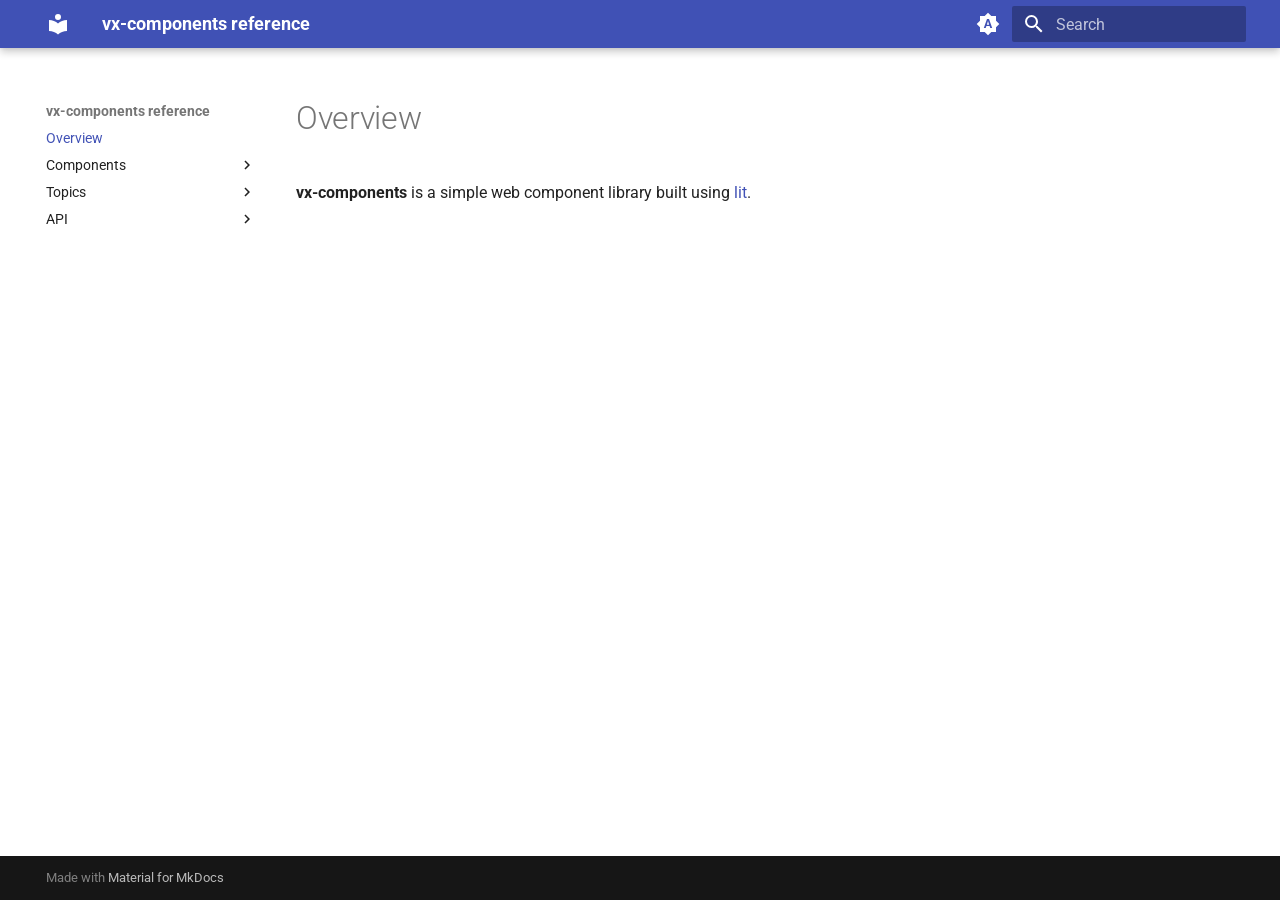
==== commit 7678a213: "Deployed db7c956 with MkDocs version: 1.6.1" ====
--- a/index.html
+++ b/index.html
@@ -10,7 +10,7 @@
       
       
       
-        <link rel="next" href="Components/vx-route/">
+        <link rel="next" href="components/vx-panel/">
       
       
         
@@ -326,7 +326,35 @@
   
   
     <li class="md-nav__item">
-      <a href="Components/vx-route/" class="md-nav__link">
+      <a href="components/vx-panel/" class="md-nav__link">
+        
+  
+  
+  <span class="md-ellipsis">
+    
+  
+    vx-panel
+  
+
+    
+  </span>
+  
+  
+
+      </a>
+    </li>
+  
+
+              
+            
+              
+                
+  
+  
+  
+  
+    <li class="md-nav__item">
+      <a href="components/vx-route/" class="md-nav__link">
         
   
   
@@ -334,6 +362,226 @@
     
   
     vx-route
+  
+
+    
+  </span>
+  
+  
+
+      </a>
+    </li>
+  
+
+              
+            
+              
+                
+  
+  
+  
+  
+    <li class="md-nav__item">
+      <a href="components/vx-router/" class="md-nav__link">
+        
+  
+  
+  <span class="md-ellipsis">
+    
+  
+    vx-router
+  
+
+    
+  </span>
+  
+  
+
+      </a>
+    </li>
+  
+
+              
+            
+              
+                
+  
+  
+  
+  
+    <li class="md-nav__item">
+      <a href="components/vx-svg/" class="md-nav__link">
+        
+  
+  
+  <span class="md-ellipsis">
+    
+  
+    vx-svg
+  
+
+    
+  </span>
+  
+  
+
+      </a>
+    </li>
+  
+
+              
+            
+          </ul>
+        </nav>
+      
+    </li>
+  
+
+    
+      
+      
+  
+  
+  
+  
+    
+    
+    
+    
+    
+    <li class="md-nav__item md-nav__item--nested">
+      
+        
+        
+        <input class="md-nav__toggle md-toggle " type="checkbox" id="__nav_3" >
+        
+          
+          <label class="md-nav__link" for="__nav_3" id="__nav_3_label" tabindex="0">
+            
+  
+  
+  <span class="md-ellipsis">
+    
+  
+    Topics
+  
+
+    
+  </span>
+  
+  
+
+            <span class="md-nav__icon md-icon"></span>
+          </label>
+        
+        <nav class="md-nav" data-md-level="1" aria-labelledby="__nav_3_label" aria-expanded="false">
+          <label class="md-nav__title" for="__nav_3">
+            <span class="md-nav__icon md-icon"></span>
+            
+  
+    Topics
+  
+
+          </label>
+          <ul class="md-nav__list" data-md-scrollfix>
+            
+              
+                
+  
+  
+  
+  
+    <li class="md-nav__item">
+      <a href="topics/svg/" class="md-nav__link">
+        
+  
+  
+  <span class="md-ellipsis">
+    
+  
+    SVG Libraries
+  
+
+    
+  </span>
+  
+  
+
+      </a>
+    </li>
+  
+
+              
+            
+          </ul>
+        </nav>
+      
+    </li>
+  
+
+    
+      
+      
+  
+  
+  
+  
+    
+    
+    
+    
+    
+    <li class="md-nav__item md-nav__item--nested">
+      
+        
+        
+        <input class="md-nav__toggle md-toggle " type="checkbox" id="__nav_4" >
+        
+          
+          <label class="md-nav__link" for="__nav_4" id="__nav_4_label" tabindex="0">
+            
+  
+  
+  <span class="md-ellipsis">
+    
+  
+    API
+  
+
+    
+  </span>
+  
+  
+
+            <span class="md-nav__icon md-icon"></span>
+          </label>
+        
+        <nav class="md-nav" data-md-level="1" aria-labelledby="__nav_4_label" aria-expanded="false">
+          <label class="md-nav__title" for="__nav_4">
+            <span class="md-nav__icon md-icon"></span>
+            
+  
+    API
+  
+
+          </label>
+          <ul class="md-nav__list" data-md-scrollfix>
+            
+              
+                
+  
+  
+  
+  
+    <li class="md-nav__item">
+      <a href="api/svg/" class="md-nav__link">
+        
+  
+  
+  <span class="md-ellipsis">
+    
+  
+    svg Library
   
 
     
@@ -390,7 +638,7 @@
 
 
 <h1 id="overview">Overview</h1>
-<p>This is the reference docs for vx-components</p>
+<p><strong>vx-components</strong> is a simple web component library built using <a href="https://lit.dev">lit</a>.  </p>
 
 
 
@@ -445,6 +693,8 @@
     
       <script src="assets/javascripts/bundle.a5f9d56c.min.js"></script>
       
+        <script src="vx-components.js" type="module"></script>
+      
     
   </body>
 </html>
--- a/extra.css
+++ b/extra.css
@@ -1,35 +1,63 @@
+/* Make H2 headings slightly larger and bolder */
 .md-typeset h2 {
     font-weight: 600;
     font-size: 1.8em;
 }
 
-div.vx_property {
+/* Custom style for property/attribute component section */
+div.vx_property,
+div.vx_attribute {
     margin-left: 60px;
 }
-
-div.vx_property table td:first-child {
+div.vx_property  table td:first-child,
+div.vx_attribute table td:first-child {
     width: 8em;
 }
-
-div.vx_property table td:nth-child(2) {
+div.vx_property  table td:nth-child(2),
+div.vx_attribute table td:nth-child(2) {
     width: 30em;
     font-family: monospace;
 }
 
-div.vx_event {
+/* Customer style for event/slot component section */
+div.vx_event,
+div.vx_slot {
     margin-left: 60px;
 }
-
-div.vx_event table td:first-child {
+div.vx_event table td:first-child,
+div.vx_slot  table td:first-child {
     width: 12em;
     font-family: monospace;
 }
 
-div.vx_slot {
+/* API */
+div.vx_api {
     margin-left: 60px;
 }
 
-div.vx_slot table td:first-child {
+div.vx_api table td:first-child,
+div.vx_api table td:nth-child(2) {
     width: 12em;
     font-family: monospace;
 }
+
+/***************************************************/
+/* VX-COMPONENTS                                   */
+/***************************************************/
+
+
+[data-md-color-scheme=slate] {
+    --vx-text-color: white;
+    --vx-panel-color: #020b17;
+}
+
+[data-md-color-scheme=default] {
+    --vx-text-color: black;
+    --vx-panel-color: #bec8d5;
+}
+
+div.vx {
+    padding: 12px;
+    color: var(--vx-text-color);
+    background-color: var(--vx-panel-color);
+}
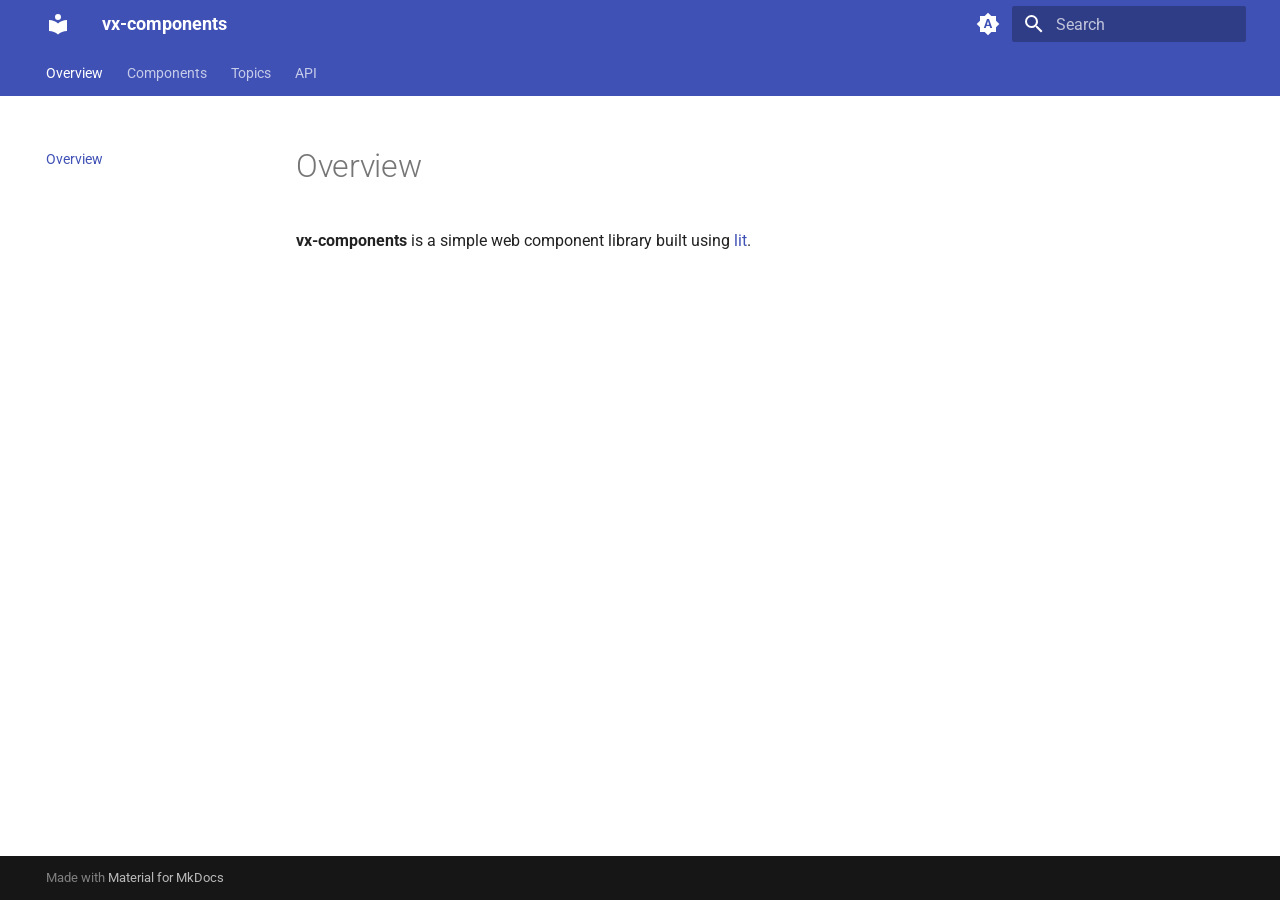
==== commit 27809bdf: "Deployed 3076ca6 with MkDocs version: 1.6.1" ====
--- a/index.html
+++ b/index.html
@@ -8,6 +8,8 @@
       
       
       
+        <link rel="canonical" href="https://vpuska.github.io/vx-docs/">
+      
       
       
         <link rel="next" href="components/vx-panel/">
@@ -20,10 +22,8 @@
       <meta name="generator" content="mkdocs-1.6.1, mkdocs-material-9.8.1">
     
     
-      
-        <title>vx-components reference</title>
-      
-    
+  <title>vx-components</title>
+
     
       <link rel="stylesheet" href="assets/stylesheets/main.57a0d79d.min.css">
       
@@ -55,6 +55,10 @@
 
     
     
+    
+    <script src="./js/vx-ghdocs.js"></script>
+    <script src="./js/demo.js"></script>
+
   </head>
   
   
@@ -86,11 +90,9 @@
     
       
 
-  
-
-<header class="md-header md-header--shadow" data-md-component="header">
+<header class="md-header" data-md-component="header">
   <nav class="md-header__inner md-grid" aria-label="Header">
-    <a href="." title="vx-components reference" class="md-header__button md-logo" aria-label="vx-components reference" data-md-component="logo">
+    <a href="." title="vx-components" class="md-header__button md-logo" aria-label="vx-components" data-md-component="logo">
       
   
   <svg xmlns="http://www.w3.org/2000/svg" viewBox="0 0 24 24"><path d="M12 8a3 3 0 0 0 3-3 3 3 0 0 0-3-3 3 3 0 0 0-3 3 3 3 0 0 0 3 3m0 3.54C9.64 9.35 6.5 8 3 8v11c3.5 0 6.64 1.35 9 3.54 2.36-2.19 5.5-3.54 9-3.54V8c-3.5 0-6.64 1.35-9 3.54"/></svg>
@@ -104,7 +106,7 @@
       <div class="md-header__ellipsis">
         <div class="md-header__topic">
           <span class="md-ellipsis">
-            vx-components reference
+            vx-components
           </span>
         </div>
         <div class="md-header__topic" data-md-component="header-topic">
@@ -208,6 +210,96 @@
       
         
           
+            
+<nav class="md-tabs" aria-label="Tabs" data-md-component="tabs">
+  <div class="md-grid">
+    <ul class="md-tabs__list">
+      
+        
+  
+  
+  
+    
+  
+  
+    <li class="md-tabs__item md-tabs__item--active">
+      <a href="." class="md-tabs__link">
+        
+  
+  
+    
+  
+  Overview
+
+      </a>
+    </li>
+  
+
+      
+        
+  
+  
+  
+  
+    
+    
+      <li class="md-tabs__item">
+        <a href="components/vx-panel/" class="md-tabs__link">
+          
+  
+  
+  Components
+
+        </a>
+      </li>
+    
+  
+
+      
+        
+  
+  
+  
+  
+    
+    
+      <li class="md-tabs__item">
+        <a href="topics/svg/" class="md-tabs__link">
+          
+  
+  
+  Topics
+
+        </a>
+      </li>
+    
+  
+
+      
+        
+  
+  
+  
+  
+    
+    
+      <li class="md-tabs__item">
+        <a href="api/svg/" class="md-tabs__link">
+          
+  
+  
+  API
+
+        </a>
+      </li>
+    
+  
+
+      
+    </ul>
+  </div>
+</nav>
+          
         
       
       <main class="md-main" data-md-component="main">
@@ -221,16 +313,18 @@
                     
 
 
-
-<nav class="md-nav md-nav--primary" aria-label="Navigation" data-md-level="0">
+  
+
+
+<nav class="md-nav md-nav--primary md-nav--lifted" aria-label="Navigation" data-md-level="0">
   <label class="md-nav__title" for="__drawer">
-    <a href="." title="vx-components reference" class="md-nav__button md-logo" aria-label="vx-components reference" data-md-component="logo">
+    <a href="." title="vx-components" class="md-nav__button md-logo" aria-label="vx-components" data-md-component="logo">
       
   
   <svg xmlns="http://www.w3.org/2000/svg" viewBox="0 0 24 24"><path d="M12 8a3 3 0 0 0 3-3 3 3 0 0 0-3-3 3 3 0 0 0-3 3 3 3 0 0 0 3 3m0 3.54C9.64 9.35 6.5 8 3 8v11c3.5 0 6.64 1.35 9 3.54 2.36-2.19 5.5-3.54 9-3.54V8c-3.5 0-6.64 1.35-9 3.54"/></svg>
 
     </a>
-    vx-components reference
+    vx-components
   </label>
   
   <ul class="md-nav__list" data-md-scrollfix>
@@ -281,6 +375,9 @@
     
     
     
+    
+      
+      
     
     
     <li class="md-nav__item md-nav__item--nested">
@@ -448,6 +545,9 @@
     
     
     
+      
+      
+    
     
     <li class="md-nav__item md-nav__item--nested">
       
@@ -529,6 +629,9 @@
     
     
     
+    
+      
+      
     
     
     <li class="md-nav__item md-nav__item--nested">
@@ -688,12 +791,10 @@
     
       
       
-      <script id="__config" type="application/json">{"annotate": null, "base": ".", "features": ["content.code.copy"], "search": "assets/javascripts/workers/search.a7633da7.min.js", "tags": null, "translations": {"clipboard.copied": "Copied to clipboard", "clipboard.copy": "Copy to clipboard", "search.result.more.one": "1 more on this page", "search.result.more.other": "# more on this page", "search.result.none": "No matching documents", "search.result.one": "1 matching document", "search.result.other": "# matching documents", "search.result.placeholder": "Type to start searching", "search.result.term.missing": "Missing", "select.version": "Select version"}, "version": null}</script>
+      <script id="__config" type="application/json">{"annotate": null, "base": ".", "features": ["content.code.copy", "navigation.tabs", "navigation.instant"], "search": "assets/javascripts/workers/search.a7633da7.min.js", "tags": null, "translations": {"clipboard.copied": "Copied to clipboard", "clipboard.copy": "Copy to clipboard", "search.result.more.one": "1 more on this page", "search.result.more.other": "# more on this page", "search.result.none": "No matching documents", "search.result.one": "1 matching document", "search.result.other": "# matching documents", "search.result.placeholder": "Type to start searching", "search.result.term.missing": "Missing", "select.version": "Select version"}, "version": null}</script>
     
     
       <script src="assets/javascripts/bundle.a5f9d56c.min.js"></script>
-      
-        <script src="vx-components.js" type="module"></script>
       
     
   </body>
--- a/extra.css
+++ b/extra.css
@@ -53,7 +53,7 @@
 
 [data-md-color-scheme=default] {
     --vx-text-color: black;
-    --vx-panel-color: #bec8d5;
+    --vx-panel-color: #d0d3d7;
 }
 
 div.vx {
